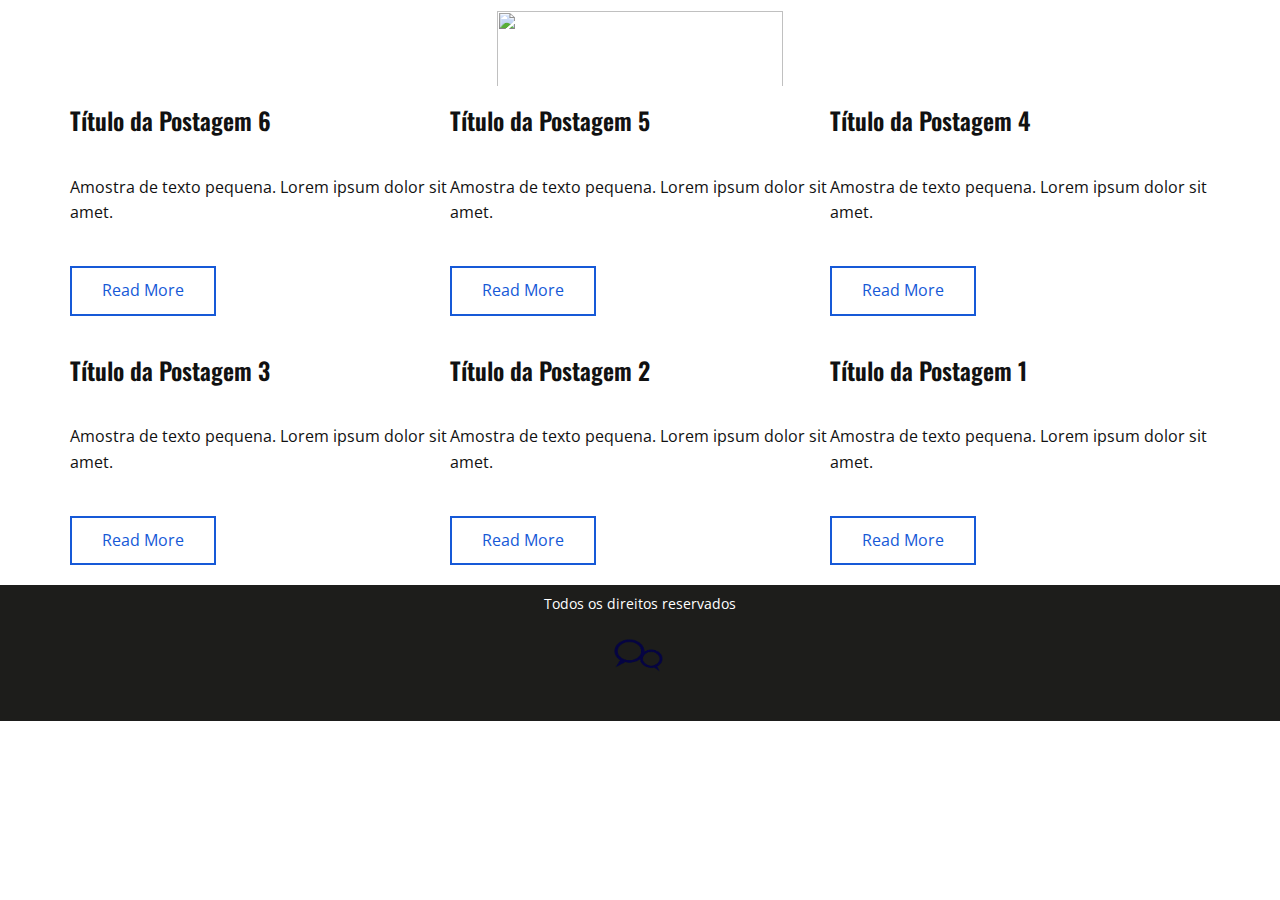
==== blog/blog.html @ e08968b4 "Melhorias" ====
<!DOCTYPE html>
<html style="font-size: 16px;" lang="pt"><head>
    <meta name="viewport" content="width=device-width, initial-scale=1.0">
    <meta charset="utf-8">
    <meta name="keywords" content="">
    <meta name="description" content="">
    <title>Blog</title>
    <link rel="stylesheet" href="../nicepage.css" media="screen">
<link rel="stylesheet" href="../Blog-Template.css" media="screen">
    <script class="u-script" type="text/javascript" src="../jquery-1.9.1.min.js" defer=""></script>
    <script class="u-script" type="text/javascript" src="../nicepage.js" defer=""></script>
    <meta name="generator" content="Nicepage 6.19.7, nicepage.com">
    <link rel="icon" href="../images/favicon.png">
    <link id="u-theme-google-font" rel="stylesheet" href="https://fonts.googleapis.com/css?family=Oswald:200,300,400,500,600,700|Open+Sans:300,300i,400,400i,500,500i,600,600i,700,700i,800,800i">
    
    
    
    <script type="application/ld+json">{
		"@context": "http://schema.org",
		"@type": "Organization",
		"name": "AutochatService",
		"logo": "images/fuso_logos-removebg-preview.png"
}</script>
    <meta name="theme-color" content="#1659d7">
  <meta data-intl-tel-input-cdn-path="intlTelInput/"></head>
  <body data-path-to-root="./" data-include-products="false" class="u-body u-xl-mode" data-lang="pt"><header class="u-clearfix u-header u-header" id="sec-805b"><div class="u-clearfix u-sheet u-sheet-1" bis_skin_checked="1">
        <a href="#" class="u-align-center u-image u-image-round u-logo u-radius u-image-1" data-image-width="435" data-image-height="130">
          <img src="../images/fuso_logos-removebg-preview.png" class="u-logo-image u-logo-image-1">
        </a>
        <nav class="u-menu u-menu-hamburger u-offcanvas u-menu-1" data-responsive-from="XL">
          <div class="menu-collapse" style="font-size: 1rem; letter-spacing: 0px; text-transform: uppercase;" bis_skin_checked="1">
            <a class="u-button-style u-custom-left-right-menu-spacing u-custom-padding-bottom u-custom-text-active-color u-custom-text-hover-color u-custom-top-bottom-menu-spacing u-nav-link u-text-active-palette-1-base u-text-hover-palette-2-base" href="#">
              <svg class="u-svg-link" viewBox="0 0 24 24"><use xlink:href="#menu-hamburger"></use></svg>
              <svg class="u-svg-content" version="1.1" id="menu-hamburger" viewBox="0 0 16 16" x="0px" y="0px" xmlns:xlink="http://www.w3.org/1999/xlink" xmlns="http://www.w3.org/2000/svg"><g><rect y="1" width="16" height="2"></rect><rect y="7" width="16" height="2"></rect><rect y="13" width="16" height="2"></rect>
</g></svg>
            </a>
          </div>
          <div class="u-custom-menu u-nav-container" bis_skin_checked="1">
            <ul class="u-nav u-unstyled u-nav-1"><li class="u-nav-item"><a class="u-button-style u-nav-link u-text-active-palette-1-light-2 u-text-hover-palette-1-light-2" href="#" style="padding: 10px 20px;">Home</a>
</li><li class="u-nav-item"><a class="u-button-style u-nav-link u-text-active-palette-1-light-2 u-text-hover-palette-1-light-2" href="../#carousel_e9ef" style="padding: 10px 20px;">Contato</a>
</li></ul>
          </div>
          <div class="u-custom-menu u-nav-container-collapse" bis_skin_checked="1">
            <div class="u-black u-container-style u-inner-container-layout u-opacity u-opacity-95 u-sidenav" bis_skin_checked="1">
              <div class="u-inner-container-layout u-sidenav-overflow" bis_skin_checked="1">
                <div class="u-menu-close" bis_skin_checked="1"></div>
                <ul class="u-align-center u-nav u-popupmenu-items u-unstyled u-nav-2"><li class="u-nav-item"><a class="u-button-style u-nav-link" href="#">Home</a>
</li><li class="u-nav-item"><a class="u-button-style u-nav-link" href="../#carousel_e9ef">Contato</a>
</li></ul>
              </div>
            </div>
            <div class="u-black u-menu-overlay u-opacity u-opacity-70" bis_skin_checked="1"></div>
          </div>
        </nav>
      </div></header>
    <section class="u-clearfix u-section-1" id="sec-3f13">
      <div class="u-clearfix u-sheet u-valign-middle u-sheet-1"><!--blog--><!--blog_options_json--><!--{"type":"Recent","source":"","tags":"","count":""}--><!--/blog_options_json-->
        <div class="u-blog u-expanded-width u-repeater u-repeater-1"><!--blog_post-->
          <div class="u-blog-post u-container-style u-repeater-item u-white u-repeater-item-1">
            <div class="u-container-layout u-similar-container u-valign-top u-container-layout-1"><!--blog_post_header-->
              <h4 class="u-blog-control u-text u-text-1">
                <a class="u-post-header-link" href="../blog/post-5.html">Título da Postagem 6</a>
              </h4><!--/blog_post_header--><!--blog_post_image-->
              <a class="u-post-header-link" href="../blog/post-5.html"><img alt="" class="u-blog-control u-expanded-width u-image u-image-default u-image-1" src="../images/8ad73f3c.jpeg"></a><!--/blog_post_image--><!--blog_post_content-->
              <div class="u-blog-control u-post-content u-text u-text-2 fr-view">Amostra de texto pequena. Lorem ipsum dolor sit amet.</div><!--/blog_post_content--><!--blog_post_readmore-->
              <a href="../blog/post-5.html" class="u-blog-control u-border-2 u-border-palette-1-base u-btn u-btn-rectangle u-button-style u-none u-btn-1"><!--blog_post_readmore_content--><!--options_json--><!--{"content":"Read More","defaultValue":"Ler Mais"}--><!--/options_json-->Read More<!--/blog_post_readmore_content--></a><!--/blog_post_readmore-->
            </div>
          </div><div class="u-blog-post u-container-style u-repeater-item u-video-cover u-white">
            <div class="u-container-layout u-similar-container u-valign-top u-container-layout-2"><!--blog_post_header-->
              <h4 class="u-blog-control u-text u-text-3">
                <a class="u-post-header-link" href="../blog/post-4.html">Título da Postagem 5</a>
              </h4><!--/blog_post_header--><!--blog_post_image-->
              <a class="u-post-header-link" href="../blog/post-4.html"><img alt="" class="u-blog-control u-expanded-width u-image u-image-default u-image-2" src="../images/68f64b9d.jpeg"></a><!--/blog_post_image--><!--blog_post_content-->
              <div class="u-blog-control u-post-content u-text u-text-4 fr-view">Amostra de texto pequena. Lorem ipsum dolor sit amet.</div><!--/blog_post_content--><!--blog_post_readmore-->
              <a href="../blog/post-4.html" class="u-blog-control u-border-2 u-border-palette-1-base u-btn u-btn-rectangle u-button-style u-none u-btn-2"><!--blog_post_readmore_content--><!--options_json--><!--{"content":"Read More","defaultValue":"Ler Mais"}--><!--/options_json-->Read More<!--/blog_post_readmore_content--></a><!--/blog_post_readmore-->
            </div>
          </div><div class="u-blog-post u-container-style u-repeater-item u-video-cover u-white">
            <div class="u-container-layout u-similar-container u-valign-top u-container-layout-3"><!--blog_post_header-->
              <h4 class="u-blog-control u-text u-text-5">
                <a class="u-post-header-link" href="../blog/post-3.html">Título da Postagem 4</a>
              </h4><!--/blog_post_header--><!--blog_post_image-->
              <a class="u-post-header-link" href="../blog/post-3.html"><img alt="" class="u-blog-control u-expanded-width u-image u-image-default u-image-3" src="../images/0fd3416c.jpeg"></a><!--/blog_post_image--><!--blog_post_content-->
              <div class="u-blog-control u-post-content u-text u-text-6 fr-view">Amostra de texto pequena. Lorem ipsum dolor sit amet.</div><!--/blog_post_content--><!--blog_post_readmore-->
              <a href="../blog/post-3.html" class="u-blog-control u-border-2 u-border-palette-1-base u-btn u-btn-rectangle u-button-style u-none u-btn-3"><!--blog_post_readmore_content--><!--options_json--><!--{"content":"Read More","defaultValue":"Ler Mais"}--><!--/options_json-->Read More<!--/blog_post_readmore_content--></a><!--/blog_post_readmore-->
            </div>
          </div><div class="u-blog-post u-container-style u-repeater-item u-white u-repeater-item-1">
            <div class="u-container-layout u-similar-container u-valign-top u-container-layout-1"><!--blog_post_header-->
              <h4 class="u-blog-control u-text u-text-1">
                <a class="u-post-header-link" href="../blog/post-2.html">Título da Postagem 3</a>
              </h4><!--/blog_post_header--><!--blog_post_image-->
              <a class="u-post-header-link" href="../blog/post-2.html"><img alt="" class="u-blog-control u-expanded-width u-image u-image-default u-image-1" src="../images/8ad73f3c.jpeg"></a><!--/blog_post_image--><!--blog_post_content-->
              <div class="u-blog-control u-post-content u-text u-text-2 fr-view">Amostra de texto pequena. Lorem ipsum dolor sit amet.</div><!--/blog_post_content--><!--blog_post_readmore-->
              <a href="../blog/post-2.html" class="u-blog-control u-border-2 u-border-palette-1-base u-btn u-btn-rectangle u-button-style u-none u-btn-1"><!--blog_post_readmore_content--><!--options_json--><!--{"content":"Read More","defaultValue":"Ler Mais"}--><!--/options_json-->Read More<!--/blog_post_readmore_content--></a><!--/blog_post_readmore-->
            </div>
          </div><div class="u-blog-post u-container-style u-repeater-item u-video-cover u-white">
            <div class="u-container-layout u-similar-container u-valign-top u-container-layout-2"><!--blog_post_header-->
              <h4 class="u-blog-control u-text u-text-3">
                <a class="u-post-header-link" href="../blog/post-1.html">Título da Postagem 2</a>
              </h4><!--/blog_post_header--><!--blog_post_image-->
              <a class="u-post-header-link" href="../blog/post-1.html"><img alt="" class="u-blog-control u-expanded-width u-image u-image-default u-image-2" src="../images/68f64b9d.jpeg"></a><!--/blog_post_image--><!--blog_post_content-->
              <div class="u-blog-control u-post-content u-text u-text-4 fr-view">Amostra de texto pequena. Lorem ipsum dolor sit amet.</div><!--/blog_post_content--><!--blog_post_readmore-->
              <a href="../blog/post-1.html" class="u-blog-control u-border-2 u-border-palette-1-base u-btn u-btn-rectangle u-button-style u-none u-btn-2"><!--blog_post_readmore_content--><!--options_json--><!--{"content":"Read More","defaultValue":"Ler Mais"}--><!--/options_json-->Read More<!--/blog_post_readmore_content--></a><!--/blog_post_readmore-->
            </div>
          </div><div class="u-blog-post u-container-style u-repeater-item u-video-cover u-white">
            <div class="u-container-layout u-similar-container u-valign-top u-container-layout-3"><!--blog_post_header-->
              <h4 class="u-blog-control u-text u-text-5">
                <a class="u-post-header-link" href="../blog/post.html">Título da Postagem 1</a>
              </h4><!--/blog_post_header--><!--blog_post_image-->
              <a class="u-post-header-link" href="../blog/post.html"><img alt="" class="u-blog-control u-expanded-width u-image u-image-default u-image-3" src="../images/0fd3416c.jpeg"></a><!--/blog_post_image--><!--blog_post_content-->
              <div class="u-blog-control u-post-content u-text u-text-6 fr-view">Amostra de texto pequena. Lorem ipsum dolor sit amet.</div><!--/blog_post_content--><!--blog_post_readmore-->
              <a href="../blog/post.html" class="u-blog-control u-border-2 u-border-palette-1-base u-btn u-btn-rectangle u-button-style u-none u-btn-3"><!--blog_post_readmore_content--><!--options_json--><!--{"content":"Read More","defaultValue":"Ler Mais"}--><!--/options_json-->Read More<!--/blog_post_readmore_content--></a><!--/blog_post_readmore-->
            </div>
          </div><!--/blog_post--><!--blog_post-->
          <!--/blog_post--><!--blog_post-->
          <!--/blog_post-->
        </div><!--/blog-->
      </div>
    </section>
    
    
    
    <footer class="u-align-center u-clearfix u-custom-color-1 u-footer u-footer" id="sec-5aa7"><div class="u-clearfix u-sheet u-sheet-1" bis_skin_checked="1">
        <p class="u-small-text u-text u-text-variant u-text-1">Todos os direitos reservados</p>
        <img class="u-image u-image-contain u-image-default u-preserve-proportions u-image-1" src="../images/favicon.png" alt="" data-image-width="338" data-image-height="338">
      </div></footer>
  
</body></html>
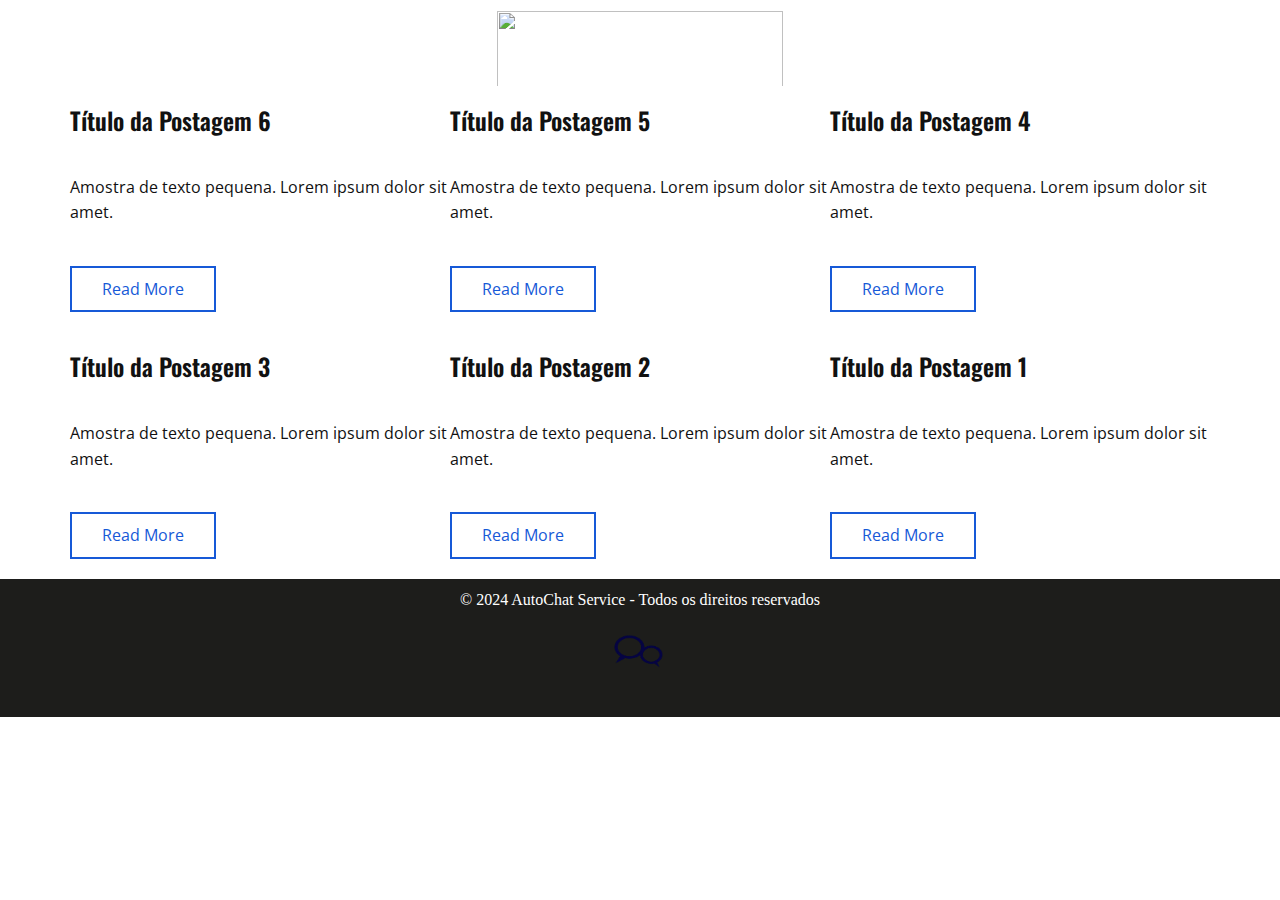
==== commit 49295d1e: "Melhorias" ====
--- a/blog/blog.html
+++ b/blog/blog.html
@@ -9,12 +9,13 @@
 <link rel="stylesheet" href="../Blog-Template.css" media="screen">
     <script class="u-script" type="text/javascript" src="../jquery-1.9.1.min.js" defer=""></script>
     <script class="u-script" type="text/javascript" src="../nicepage.js" defer=""></script>
-    <meta name="generator" content="Nicepage 6.19.7, nicepage.com">
+    <meta name="generator" content="Nicepage 7.5.3, nicepage.com">
     <link rel="icon" href="../images/favicon.png">
-    <link id="u-theme-google-font" rel="stylesheet" href="https://fonts.googleapis.com/css?family=Oswald:200,300,400,500,600,700|Open+Sans:300,300i,400,400i,500,500i,600,600i,700,700i,800,800i">
     
     
     
+    
+    <link id="u-theme-google-font" rel="stylesheet" href="https://fonts.googleapis.com/css?family=Oswald:200,300,400,500,600,700|Open+Sans:300,300i,400,400i,500,500i,600,600i,700,700i,800,800i">
     <script type="application/ld+json">{
 		"@context": "http://schema.org",
 		"@type": "Organization",
@@ -23,13 +24,13 @@
 }</script>
     <meta name="theme-color" content="#1659d7">
   <meta data-intl-tel-input-cdn-path="intlTelInput/"></head>
-  <body data-path-to-root="./" data-include-products="false" class="u-body u-xl-mode" data-lang="pt"><header class="u-clearfix u-header u-header" id="sec-805b"><div class="u-clearfix u-sheet u-sheet-1" bis_skin_checked="1">
+  <body data-path-to-root="../" data-include-products="false" class="u-body u-xl-mode" data-lang="pt"><header class="u-clearfix u-header u-header" id="sec-805b"><div class="u-clearfix u-sheet u-sheet-1" bis_skin_checked="1">
         <a href="#" class="u-align-center u-image u-image-round u-logo u-radius u-image-1" data-image-width="435" data-image-height="130">
           <img src="../images/fuso_logos-removebg-preview.png" class="u-logo-image u-logo-image-1">
         </a>
         <nav class="u-menu u-menu-hamburger u-offcanvas u-menu-1" data-responsive-from="XL">
           <div class="menu-collapse" style="font-size: 1rem; letter-spacing: 0px; text-transform: uppercase;" bis_skin_checked="1">
-            <a class="u-button-style u-custom-left-right-menu-spacing u-custom-padding-bottom u-custom-text-active-color u-custom-text-hover-color u-custom-top-bottom-menu-spacing u-nav-link u-text-active-palette-1-base u-text-hover-palette-2-base" href="#">
+            <a class="u-button-style u-custom-left-right-menu-spacing u-custom-padding-bottom u-custom-text-active-color u-custom-text-hover-color u-custom-top-bottom-menu-spacing u-hamburger-link u-nav-link u-text-active-palette-1-base u-text-hover-palette-2-base" href="#">
               <svg class="u-svg-link" viewBox="0 0 24 24"><use xlink:href="#menu-hamburger"></use></svg>
               <svg class="u-svg-content" version="1.1" id="menu-hamburger" viewBox="0 0 16 16" x="0px" y="0px" xmlns:xlink="http://www.w3.org/1999/xlink" xmlns="http://www.w3.org/2000/svg"><g><rect y="1" width="16" height="2"></rect><rect y="7" width="16" height="2"></rect><rect y="13" width="16" height="2"></rect>
 </g></svg>
@@ -37,7 +38,7 @@
           </div>
           <div class="u-custom-menu u-nav-container" bis_skin_checked="1">
             <ul class="u-nav u-unstyled u-nav-1"><li class="u-nav-item"><a class="u-button-style u-nav-link u-text-active-palette-1-light-2 u-text-hover-palette-1-light-2" href="#" style="padding: 10px 20px;">Home</a>
-</li><li class="u-nav-item"><a class="u-button-style u-nav-link u-text-active-palette-1-light-2 u-text-hover-palette-1-light-2" href="../#carousel_e9ef" style="padding: 10px 20px;">Contato</a>
+</li><li class="u-nav-item"><a class="u-button-style u-nav-link u-text-active-palette-1-light-2 u-text-hover-palette-1-light-2" href="../#carousel_e9ef" data-page-id="6348036" style="padding: 10px 20px;">Contato</a>
 </li></ul>
           </div>
           <div class="u-custom-menu u-nav-container-collapse" bis_skin_checked="1">
@@ -45,7 +46,7 @@
               <div class="u-inner-container-layout u-sidenav-overflow" bis_skin_checked="1">
                 <div class="u-menu-close" bis_skin_checked="1"></div>
                 <ul class="u-align-center u-nav u-popupmenu-items u-unstyled u-nav-2"><li class="u-nav-item"><a class="u-button-style u-nav-link" href="#">Home</a>
-</li><li class="u-nav-item"><a class="u-button-style u-nav-link" href="../#carousel_e9ef">Contato</a>
+</li><li class="u-nav-item"><a class="u-button-style u-nav-link" href="../#carousel_e9ef" data-page-id="6348036">Contato</a>
 </li></ul>
               </div>
             </div>
@@ -55,7 +56,7 @@
       </div></header>
     <section class="u-clearfix u-section-1" id="sec-3f13">
       <div class="u-clearfix u-sheet u-valign-middle u-sheet-1"><!--blog--><!--blog_options_json--><!--{"type":"Recent","source":"","tags":"","count":""}--><!--/blog_options_json-->
-        <div class="u-blog u-expanded-width u-repeater u-repeater-1"><!--blog_post-->
+        <div class="u-blog u-expanded-width u-repeater u-repeater-1" data-blog-id="blog-1"><!--blog_post-->
           <div class="u-blog-post u-container-style u-repeater-item u-white u-repeater-item-1">
             <div class="u-container-layout u-similar-container u-valign-top u-container-layout-1"><!--blog_post_header-->
               <h4 class="u-blog-control u-text u-text-1">
@@ -119,8 +120,8 @@
     
     
     
-    <footer class="u-align-center u-clearfix u-custom-color-1 u-footer u-footer" id="sec-5aa7"><div class="u-clearfix u-sheet u-sheet-1" bis_skin_checked="1">
-        <p class="u-small-text u-text u-text-variant u-text-1">Todos os direitos reservados</p>
+    <footer class="u-align-center u-clearfix u-container-align-center u-custom-color-1 u-footer u-footer" id="sec-5aa7"><div class="u-clearfix u-sheet u-sheet-1" bis_skin_checked="1">
+        <p class="u-custom-font u-small-text u-text u-text-variant u-text-1">© 2024 AutoChat Service - Todos os direitos reservados</p>
         <img class="u-image u-image-contain u-image-default u-preserve-proportions u-image-1" src="../images/favicon.png" alt="" data-image-width="338" data-image-height="338">
       </div></footer>
   
--- a/nicepage.css
+++ b/nicepage.css
@@ -1095,11 +1095,11 @@
 .u-nav-item a,
 .u-filter-item a,
 .u-product-control.u-text a {
-  font-size: inherit;
-  font-family: inherit;
-  line-height: inherit;
-  letter-spacing: inherit;
-  text-transform: inherit;
+  font-size: inherit !important;
+  font-family: inherit !important;
+  line-height: inherit !important;
+  letter-spacing: inherit !important;
+  text-transform: inherit !important;
 }
 .u-text:not(ul):not(ol):not(p):not(.u-post-content):not(.u-block-content):not(.u-product-desc):not(.u-cart-block-content):not(.u-checkout-block-content) a {
   color: inherit;
@@ -2300,6 +2300,17 @@
 .u-form-vertical .u-form-group {
   width: 100%;
 }
+.u-form-vertical .u-form-group.u-form-image.u-form-image-align-left.u-form-image-align-left {
+  margin-right: auto !important;
+}
+.u-form-vertical .u-form-group.u-form-image.u-form-image-align-center.u-form-image-align-center {
+  margin-left: auto !important;
+  margin-right: auto !important;
+}
+.u-form-vertical .u-form-group.u-form-image.u-form-image-align-right.u-form-image-align-right {
+  margin-left: auto !important;
+  margin-right: 0 !important;
+}
 .u-form-vertical .u-form-partition-factor-10 {
   width: 10%;
 }
@@ -2733,6 +2744,42 @@
   width: 100%;
   pointer-events: none;
 }
+.u-form-text.u-text {
+  margin-top: 0;
+  margin-bottom: 0;
+}
+.u-input-row {
+  display: flex;
+  align-items: center;
+}
+.u-input-row:first-child {
+  margin-top: 0 !important;
+}
+.u-input-row input {
+  margin: 0;
+  flex-shrink: 0;
+}
+.u-input-row .u-field-label,
+.u-input-row .u-label {
+  display: inline-block;
+  margin-left: 5px;
+  margin-bottom: 0;
+}
+.u-form-radiobutton.u-form-input-layout-horizontal .u-form-radio-button-wrapper,
+.u-form-radiobutton.u-form-input-layout-horizontal .u-form-checkbox-group-wrapper,
+.u-form-checkbox-group.u-form-input-layout-horizontal .u-form-radio-button-wrapper,
+.u-form-checkbox-group.u-form-input-layout-horizontal .u-form-checkbox-group-wrapper {
+  display: flex;
+  align-items: center;
+  flex-wrap: wrap;
+}
+.u-form-radiobutton.u-form-input-layout-horizontal .u-form-radio-button-wrapper .u-input-row,
+.u-form-radiobutton.u-form-input-layout-horizontal .u-form-checkbox-group-wrapper .u-input-row,
+.u-form-checkbox-group.u-form-input-layout-horizontal .u-form-radio-button-wrapper .u-input-row,
+.u-form-checkbox-group.u-form-input-layout-horizontal .u-form-checkbox-group-wrapper .u-input-row {
+  margin-top: 0;
+  margin-right: 1em;
+}
 .u-form-file-upload input[type="file"] {
   display: none !important;
 }
@@ -2810,42 +2857,6 @@
   flex-basis: 100%;
   margin-top: 0.5em;
   margin-bottom: 0;
-}
-.u-form-text.u-text {
-  margin-top: 0;
-  margin-bottom: 0;
-}
-.u-input-row {
-  display: flex;
-  align-items: center;
-}
-.u-input-row:first-child {
-  margin-top: 0 !important;
-}
-.u-input-row input {
-  margin: 0;
-  flex-shrink: 0;
-}
-.u-input-row .u-field-label,
-.u-input-row .u-label {
-  display: inline-block;
-  margin-left: 5px;
-  margin-bottom: 0;
-}
-.u-form-radiobutton.u-form-input-layout-horizontal .u-form-radio-button-wrapper,
-.u-form-radiobutton.u-form-input-layout-horizontal .u-form-checkbox-group-wrapper,
-.u-form-checkbox-group.u-form-input-layout-horizontal .u-form-radio-button-wrapper,
-.u-form-checkbox-group.u-form-input-layout-horizontal .u-form-checkbox-group-wrapper {
-  display: flex;
-  align-items: center;
-  flex-wrap: wrap;
-}
-.u-form-radiobutton.u-form-input-layout-horizontal .u-form-radio-button-wrapper .u-input-row,
-.u-form-radiobutton.u-form-input-layout-horizontal .u-form-checkbox-group-wrapper .u-input-row,
-.u-form-checkbox-group.u-form-input-layout-horizontal .u-form-radio-button-wrapper .u-input-row,
-.u-form-checkbox-group.u-form-input-layout-horizontal .u-form-checkbox-group-wrapper .u-input-row {
-  margin-top: 0;
-  margin-right: 1em;
 }
 .u-form-rating .u-input-hidden {
   height: 100%;
@@ -3257,6 +3268,7 @@
 }
 .u-spacing-100.u-language-layout-dropdown .u-language-url + .u-language-url,
 .u-form-checks-spacing-100 .u-form-checkbox-group .u-input-row,
+.u-form-checks-spacing-100.u-cookie-preferences .u-input-row,
 .u-form-radios-spacing-100 .u-form-radiobutton .u-input-row {
   margin-top: 100px;
 }
@@ -3264,6 +3276,7 @@
 .u-text.u-spacing-100 li {
   margin-bottom: 100px;
 }
+.u-spacing-100.u-calendar > div + div,
 .u-spacing-100.u-countdown-counter > div + div,
 .u-spacing-100.u-price-wrapper > div + div,
 .u-spacing-100.u-language-layout-icons .u-language-url + .u-language-url,
@@ -3295,6 +3308,7 @@
 }
 .u-spacing-99.u-language-layout-dropdown .u-language-url + .u-language-url,
 .u-form-checks-spacing-99 .u-form-checkbox-group .u-input-row,
+.u-form-checks-spacing-99.u-cookie-preferences .u-input-row,
 .u-form-radios-spacing-99 .u-form-radiobutton .u-input-row {
   margin-top: 99px;
 }
@@ -3302,6 +3316,7 @@
 .u-text.u-spacing-99 li {
   margin-bottom: 99px;
 }
+.u-spacing-99.u-calendar > div + div,
 .u-spacing-99.u-countdown-counter > div + div,
 .u-spacing-99.u-price-wrapper > div + div,
 .u-spacing-99.u-language-layout-icons .u-language-url + .u-language-url,
@@ -3333,6 +3348,7 @@
 }
 .u-spacing-98.u-language-layout-dropdown .u-language-url + .u-language-url,
 .u-form-checks-spacing-98 .u-form-checkbox-group .u-input-row,
+.u-form-checks-spacing-98.u-cookie-preferences .u-input-row,
 .u-form-radios-spacing-98 .u-form-radiobutton .u-input-row {
   margin-top: 98px;
 }
@@ -3340,6 +3356,7 @@
 .u-text.u-spacing-98 li {
   margin-bottom: 98px;
 }
+.u-spacing-98.u-calendar > div + div,
 .u-spacing-98.u-countdown-counter > div + div,
 .u-spacing-98.u-price-wrapper > div + div,
 .u-spacing-98.u-language-layout-icons .u-language-url + .u-language-url,
@@ -3371,6 +3388,7 @@
 }
 .u-spacing-97.u-language-layout-dropdown .u-language-url + .u-language-url,
 .u-form-checks-spacing-97 .u-form-checkbox-group .u-input-row,
+.u-form-checks-spacing-97.u-cookie-preferences .u-input-row,
 .u-form-radios-spacing-97 .u-form-radiobutton .u-input-row {
   margin-top: 97px;
 }
@@ -3378,6 +3396,7 @@
 .u-text.u-spacing-97 li {
   margin-bottom: 97px;
 }
+.u-spacing-97.u-calendar > div + div,
 .u-spacing-97.u-countdown-counter > div + div,
 .u-spacing-97.u-price-wrapper > div + div,
 .u-spacing-97.u-language-layout-icons .u-language-url + .u-language-url,
@@ -3409,6 +3428,7 @@
 }
 .u-spacing-96.u-language-layout-dropdown .u-language-url + .u-language-url,
 .u-form-checks-spacing-96 .u-form-checkbox-group .u-input-row,
+.u-form-checks-spacing-96.u-cookie-preferences .u-input-row,
 .u-form-radios-spacing-96 .u-form-radiobutton .u-input-row {
   margin-top: 96px;
 }
@@ -3416,6 +3436,7 @@
 .u-text.u-spacing-96 li {
   margin-bottom: 96px;
 }
+.u-spacing-96.u-calendar > div + div,
 .u-spacing-96.u-countdown-counter > div + div,
 .u-spacing-96.u-price-wrapper > div + div,
 .u-spacing-96.u-language-layout-icons .u-language-url + .u-language-url,
@@ -3447,6 +3468,7 @@
 }
 .u-spacing-95.u-language-layout-dropdown .u-language-url + .u-language-url,
 .u-form-checks-spacing-95 .u-form-checkbox-group .u-input-row,
+.u-form-checks-spacing-95.u-cookie-preferences .u-input-row,
 .u-form-radios-spacing-95 .u-form-radiobutton .u-input-row {
   margin-top: 95px;
 }
@@ -3454,6 +3476,7 @@
 .u-text.u-spacing-95 li {
   margin-bottom: 95px;
 }
+.u-spacing-95.u-calendar > div + div,
 .u-spacing-95.u-countdown-counter > div + div,
 .u-spacing-95.u-price-wrapper > div + div,
 .u-spacing-95.u-language-layout-icons .u-language-url + .u-language-url,
@@ -3485,6 +3508,7 @@
 }
 .u-spacing-94.u-language-layout-dropdown .u-language-url + .u-language-url,
 .u-form-checks-spacing-94 .u-form-checkbox-group .u-input-row,
+.u-form-checks-spacing-94.u-cookie-preferences .u-input-row,
 .u-form-radios-spacing-94 .u-form-radiobutton .u-input-row {
   margin-top: 94px;
 }
@@ -3492,6 +3516,7 @@
 .u-text.u-spacing-94 li {
   margin-bottom: 94px;
 }
+.u-spacing-94.u-calendar > div + div,
 .u-spacing-94.u-countdown-counter > div + div,
 .u-spacing-94.u-price-wrapper > div + div,
 .u-spacing-94.u-language-layout-icons .u-language-url + .u-language-url,
@@ -3523,6 +3548,7 @@
 }
 .u-spacing-93.u-language-layout-dropdown .u-language-url + .u-language-url,
 .u-form-checks-spacing-93 .u-form-checkbox-group .u-input-row,
+.u-form-checks-spacing-93.u-cookie-preferences .u-input-row,
 .u-form-radios-spacing-93 .u-form-radiobutton .u-input-row {
   margin-top: 93px;
 }
@@ -3530,6 +3556,7 @@
 .u-text.u-spacing-93 li {
   margin-bottom: 93px;
 }
+.u-spacing-93.u-calendar > div + div,
 .u-spacing-93.u-countdown-counter > div + div,
 .u-spacing-93.u-price-wrapper > div + div,
 .u-spacing-93.u-language-layout-icons .u-language-url + .u-language-url,
@@ -3561,6 +3588,7 @@
 }
 .u-spacing-92.u-language-layout-dropdown .u-language-url + .u-language-url,
 .u-form-checks-spacing-92 .u-form-checkbox-group .u-input-row,
+.u-form-checks-spacing-92.u-cookie-preferences .u-input-row,
 .u-form-radios-spacing-92 .u-form-radiobutton .u-input-row {
   margin-top: 92px;
 }
@@ -3568,6 +3596,7 @@
 .u-text.u-spacing-92 li {
   margin-bottom: 92px;
 }
+.u-spacing-92.u-calendar > div + div,
 .u-spacing-92.u-countdown-counter > div + div,
 .u-spacing-92.u-price-wrapper > div + div,
 .u-spacing-92.u-language-layout-icons .u-language-url + .u-language-url,
@@ -3599,6 +3628,7 @@
 }
 .u-spacing-91.u-language-layout-dropdown .u-language-url + .u-language-url,
 .u-form-checks-spacing-91 .u-form-checkbox-group .u-input-row,
+.u-form-checks-spacing-91.u-cookie-preferences .u-input-row,
 .u-form-radios-spacing-91 .u-form-radiobutton .u-input-row {
   margin-top: 91px;
 }
@@ -3606,6 +3636,7 @@
 .u-text.u-spacing-91 li {
   margin-bottom: 91px;
 }
+.u-spacing-91.u-calendar > div + div,
 .u-spacing-91.u-countdown-counter > div + div,
 .u-spacing-91.u-price-wrapper > div + div,
 .u-spacing-91.u-language-layout-icons .u-language-url + .u-language-url,
@@ -3637,6 +3668,7 @@
 }
 .u-spacing-90.u-language-layout-dropdown .u-language-url + .u-language-url,
 .u-form-checks-spacing-90 .u-form-checkbox-group .u-input-row,
+.u-form-checks-spacing-90.u-cookie-preferences .u-input-row,
 .u-form-radios-spacing-90 .u-form-radiobutton .u-input-row {
   margin-top: 90px;
 }
@@ -3644,6 +3676,7 @@
 .u-text.u-spacing-90 li {
   margin-bottom: 90px;
 }
+.u-spacing-90.u-calendar > div + div,
 .u-spacing-90.u-countdown-counter > div + div,
 .u-spacing-90.u-price-wrapper > div + div,
 .u-spacing-90.u-language-layout-icons .u-language-url + .u-language-url,
@@ -3675,6 +3708,7 @@
 }
 .u-spacing-89.u-language-layout-dropdown .u-language-url + .u-language-url,
 .u-form-checks-spacing-89 .u-form-checkbox-group .u-input-row,
+.u-form-checks-spacing-89.u-cookie-preferences .u-input-row,
 .u-form-radios-spacing-89 .u-form-radiobutton .u-input-row {
   margin-top: 89px;
 }
@@ -3682,6 +3716,7 @@
 .u-text.u-spacing-89 li {
   margin-bottom: 89px;
 }
+.u-spacing-89.u-calendar > div + div,
 .u-spacing-89.u-countdown-counter > div + div,
 .u-spacing-89.u-price-wrapper > div + div,
 .u-spacing-89.u-language-layout-icons .u-language-url + .u-language-url,
@@ -3713,6 +3748,7 @@
 }
 .u-spacing-88.u-language-layout-dropdown .u-language-url + .u-language-url,
 .u-form-checks-spacing-88 .u-form-checkbox-group .u-input-row,
+.u-form-checks-spacing-88.u-cookie-preferences .u-input-row,
 .u-form-radios-spacing-88 .u-form-radiobutton .u-input-row {
   margin-top: 88px;
 }
@@ -3720,6 +3756,7 @@
 .u-text.u-spacing-88 li {
   margin-bottom: 88px;
 }
+.u-spacing-88.u-calendar > div + div,
 .u-spacing-88.u-countdown-counter > div + div,
 .u-spacing-88.u-price-wrapper > div + div,
 .u-spacing-88.u-language-layout-icons .u-language-url + .u-language-url,
@@ -3751,6 +3788,7 @@
 }
 .u-spacing-87.u-language-layout-dropdown .u-language-url + .u-language-url,
 .u-form-checks-spacing-87 .u-form-checkbox-group .u-input-row,
+.u-form-checks-spacing-87.u-cookie-preferences .u-input-row,
 .u-form-radios-spacing-87 .u-form-radiobutton .u-input-row {
   margin-top: 87px;
 }
@@ -3758,6 +3796,7 @@
 .u-text.u-spacing-87 li {
   margin-bottom: 87px;
 }
+.u-spacing-87.u-calendar > div + div,
 .u-spacing-87.u-countdown-counter > div + div,
 .u-spacing-87.u-price-wrapper > div + div,
 .u-spacing-87.u-language-layout-icons .u-language-url + .u-language-url,
@@ -3789,6 +3828,7 @@
 }
 .u-spacing-86.u-language-layout-dropdown .u-language-url + .u-language-url,
 .u-form-checks-spacing-86 .u-form-checkbox-group .u-input-row,
+.u-form-checks-spacing-86.u-cookie-preferences .u-input-row,
 .u-form-radios-spacing-86 .u-form-radiobutton .u-input-row {
   margin-top: 86px;
 }
@@ -3796,6 +3836,7 @@
 .u-text.u-spacing-86 li {
   margin-bottom: 86px;
 }
+.u-spacing-86.u-calendar > div + div,
 .u-spacing-86.u-countdown-counter > div + div,
 .u-spacing-86.u-price-wrapper > div + div,
 .u-spacing-86.u-language-layout-icons .u-language-url + .u-language-url,
@@ -3827,6 +3868,7 @@
 }
 .u-spacing-85.u-language-layout-dropdown .u-language-url + .u-language-url,
 .u-form-checks-spacing-85 .u-form-checkbox-group .u-input-row,
+.u-form-checks-spacing-85.u-cookie-preferences .u-input-row,
 .u-form-radios-spacing-85 .u-form-radiobutton .u-input-row {
   margin-top: 85px;
 }
@@ -3834,6 +3876,7 @@
 .u-text.u-spacing-85 li {
   margin-bottom: 85px;
 }
+.u-spacing-85.u-calendar > div + div,
 .u-spacing-85.u-countdown-counter > div + div,
 .u-spacing-85.u-price-wrapper > div + div,
 .u-spacing-85.u-language-layout-icons .u-language-url + .u-language-url,
@@ -3865,6 +3908,7 @@
 }
 .u-spacing-84.u-language-layout-dropdown .u-language-url + .u-language-url,
 .u-form-checks-spacing-84 .u-form-checkbox-group .u-input-row,
+.u-form-checks-spacing-84.u-cookie-preferences .u-input-row,
 .u-form-radios-spacing-84 .u-form-radiobutton .u-input-row {
   margin-top: 84px;
 }
@@ -3872,6 +3916,7 @@
 .u-text.u-spacing-84 li {
   margin-bottom: 84px;
 }
+.u-spacing-84.u-calendar > div + div,
 .u-spacing-84.u-countdown-counter > div + div,
 .u-spacing-84.u-price-wrapper > div + div,
 .u-spacing-84.u-language-layout-icons .u-language-url + .u-language-url,
@@ -3903,6 +3948,7 @@
 }
 .u-spacing-83.u-language-layout-dropdown .u-language-url + .u-language-url,
 .u-form-checks-spacing-83 .u-form-checkbox-group .u-input-row,
+.u-form-checks-spacing-83.u-cookie-preferences .u-input-row,
 .u-form-radios-spacing-83 .u-form-radiobutton .u-input-row {
   margin-top: 83px;
 }
@@ -3910,6 +3956,7 @@
 .u-text.u-spacing-83 li {
   margin-bottom: 83px;
 }
+.u-spacing-83.u-calendar > div + div,
 .u-spacing-83.u-countdown-counter > div + div,
 .u-spacing-83.u-price-wrapper > div + div,
 .u-spacing-83.u-language-layout-icons .u-language-url + .u-language-url,
@@ -3941,6 +3988,7 @@
 }
 .u-spacing-82.u-language-layout-dropdown .u-language-url + .u-language-url,
 .u-form-checks-spacing-82 .u-form-checkbox-group .u-input-row,
+.u-form-checks-spacing-82.u-cookie-preferences .u-input-row,
 .u-form-radios-spacing-82 .u-form-radiobutton .u-input-row {
   margin-top: 82px;
 }
@@ -3948,6 +3996,7 @@
 .u-text.u-spacing-82 li {
   margin-bottom: 82px;
 }
+.u-spacing-82.u-calendar > div + div,
 .u-spacing-82.u-countdown-counter > div + div,
 .u-spacing-82.u-price-wrapper > div + div,
 .u-spacing-82.u-language-layout-icons .u-language-url + .u-language-url,
@@ -3979,6 +4028,7 @@
 }
 .u-spacing-81.u-language-layout-dropdown .u-language-url + .u-language-url,
 .u-form-checks-spacing-81 .u-form-checkbox-group .u-input-row,
+.u-form-checks-spacing-81.u-cookie-preferences .u-input-row,
 .u-form-radios-spacing-81 .u-form-radiobutton .u-input-row {
   margin-top: 81px;
 }
@@ -3986,6 +4036,7 @@
 .u-text.u-spacing-81 li {
   margin-bottom: 81px;
 }
+.u-spacing-81.u-calendar > div + div,
 .u-spacing-81.u-countdown-counter > div + div,
 .u-spacing-81.u-price-wrapper > div + div,
 .u-spacing-81.u-language-layout-icons .u-language-url + .u-language-url,
@@ -4017,6 +4068,7 @@
 }
 .u-spacing-80.u-language-layout-dropdown .u-language-url + .u-language-url,
 .u-form-checks-spacing-80 .u-form-checkbox-group .u-input-row,
+.u-form-checks-spacing-80.u-cookie-preferences .u-input-row,
 .u-form-radios-spacing-80 .u-form-radiobutton .u-input-row {
   margin-top: 80px;
 }
@@ -4024,6 +4076,7 @@
 .u-text.u-spacing-80 li {
   margin-bottom: 80px;
 }
+.u-spacing-80.u-calendar > div + div,
 .u-spacing-80.u-countdown-counter > div + div,
 .u-spacing-80.u-price-wrapper > div + div,
 .u-spacing-80.u-language-layout-icons .u-language-url + .u-language-url,
@@ -4055,6 +4108,7 @@
 }
 .u-spacing-79.u-language-layout-dropdown .u-language-url + .u-language-url,
 .u-form-checks-spacing-79 .u-form-checkbox-group .u-input-row,
+.u-form-checks-spacing-79.u-cookie-preferences .u-input-row,
 .u-form-radios-spacing-79 .u-form-radiobutton .u-input-row {
   margin-top: 79px;
 }
@@ -4062,6 +4116,7 @@
 .u-text.u-spacing-79 li {
   margin-bottom: 79px;
 }
+.u-spacing-79.u-calendar > div + div,
 .u-spacing-79.u-countdown-counter > div + div,
 .u-spacing-79.u-price-wrapper > div + div,
 .u-spacing-79.u-language-layout-icons .u-language-url + .u-language-url,
@@ -4093,6 +4148,7 @@
 }
 .u-spacing-78.u-language-layout-dropdown .u-language-url + .u-language-url,
 .u-form-checks-spacing-78 .u-form-checkbox-group .u-input-row,
+.u-form-checks-spacing-78.u-cookie-preferences .u-input-row,
 .u-form-radios-spacing-78 .u-form-radiobutton .u-input-row {
   margin-top: 78px;
 }
@@ -4100,6 +4156,7 @@
 .u-text.u-spacing-78 li {
   margin-bottom: 78px;
 }
+.u-spacing-78.u-calendar > div + div,
 .u-spacing-78.u-countdown-counter > div + div,
 .u-spacing-78.u-price-wrapper > div + div,
 .u-spacing-78.u-language-layout-icons .u-language-url + .u-language-url,
@@ -4131,6 +4188,7 @@
 }
 .u-spacing-77.u-language-layout-dropdown .u-language-url + .u-language-url,
 .u-form-checks-spacing-77 .u-form-checkbox-group .u-input-row,
+.u-form-checks-spacing-77.u-cookie-preferences .u-input-row,
 .u-form-radios-spacing-77 .u-form-radiobutton .u-input-row {
   margin-top: 77px;
 }
@@ -4138,6 +4196,7 @@
 .u-text.u-spacing-77 li {
   margin-bottom: 77px;
 }
+.u-spacing-77.u-calendar > div + div,
 .u-spacing-77.u-countdown-counter > div + div,
 .u-spacing-77.u-price-wrapper > div + div,
 .u-spacing-77.u-language-layout-icons .u-language-url + .u-language-url,
@@ -4169,6 +4228,7 @@
 }
 .u-spacing-76.u-language-layout-dropdown .u-language-url + .u-language-url,
 .u-form-checks-spacing-76 .u-form-checkbox-group .u-input-row,
+.u-form-checks-spacing-76.u-cookie-preferences .u-input-row,
 .u-form-radios-spacing-76 .u-form-radiobutton .u-input-row {
   margin-top: 76px;
 }
@@ -4176,6 +4236,7 @@
 .u-text.u-spacing-76 li {
   margin-bottom: 76px;
 }
+.u-spacing-76.u-calendar > div + div,
 .u-spacing-76.u-countdown-counter > div + div,
 .u-spacing-76.u-price-wrapper > div + div,
 .u-spacing-76.u-language-layout-icons .u-language-url + .u-language-url,
@@ -4207,6 +4268,7 @@
 }
 .u-spacing-75.u-language-layout-dropdown .u-language-url + .u-language-url,
 .u-form-checks-spacing-75 .u-form-checkbox-group .u-input-row,
+.u-form-checks-spacing-75.u-cookie-preferences .u-input-row,
 .u-form-radios-spacing-75 .u-form-radiobutton .u-input-row {
   margin-top: 75px;
 }
@@ -4214,6 +4276,7 @@
 .u-text.u-spacing-75 li {
   margin-bottom: 75px;
 }
+.u-spacing-75.u-calendar > div + div,
 .u-spacing-75.u-countdown-counter > div + div,
 .u-spacing-75.u-price-wrapper > div + div,
 .u-spacing-75.u-language-layout-icons .u-language-url + .u-language-url,
@@ -4245,6 +4308,7 @@
 }
 .u-spacing-74.u-language-layout-dropdown .u-language-url + .u-language-url,
 .u-form-checks-spacing-74 .u-form-checkbox-group .u-input-row,
+.u-form-checks-spacing-74.u-cookie-preferences .u-input-row,
 .u-form-radios-spacing-74 .u-form-radiobutton .u-input-row {
   margin-top: 74px;
 }
@@ -4252,6 +4316,7 @@
 .u-text.u-spacing-74 li {
   margin-bottom: 74px;
 }
+.u-spacing-74.u-calendar > div + div,
 .u-spacing-74.u-countdown-counter > div + div,
 .u-spacing-74.u-price-wrapper > div + div,
 .u-spacing-74.u-language-layout-icons .u-language-url + .u-language-url,
@@ -4283,6 +4348,7 @@
 }
 .u-spacing-73.u-language-layout-dropdown .u-language-url + .u-language-url,
 .u-form-checks-spacing-73 .u-form-checkbox-group .u-input-row,
+.u-form-checks-spacing-73.u-cookie-preferences .u-input-row,
 .u-form-radios-spacing-73 .u-form-radiobutton .u-input-row {
   margin-top: 73px;
 }
@@ -4290,6 +4356,7 @@
 .u-text.u-spacing-73 li {
   margin-bottom: 73px;
 }
+.u-spacing-73.u-calendar > div + div,
 .u-spacing-73.u-countdown-counter > div + div,
 .u-spacing-73.u-price-wrapper > div + div,
 .u-spacing-73.u-language-layout-icons .u-language-url + .u-language-url,
@@ -4321,6 +4388,7 @@
 }
 .u-spacing-72.u-language-layout-dropdown .u-language-url + .u-language-url,
 .u-form-checks-spacing-72 .u-form-checkbox-group .u-input-row,
+.u-form-checks-spacing-72.u-cookie-preferences .u-input-row,
 .u-form-radios-spacing-72 .u-form-radiobutton .u-input-row {
   margin-top: 72px;
 }
@@ -4328,6 +4396,7 @@
 .u-text.u-spacing-72 li {
   margin-bottom: 72px;
 }
+.u-spacing-72.u-calendar > div + div,
 .u-spacing-72.u-countdown-counter > div + div,
 .u-spacing-72.u-price-wrapper > div + div,
 .u-spacing-72.u-language-layout-icons .u-language-url + .u-language-url,
@@ -4359,6 +4428,7 @@
 }
 .u-spacing-71.u-language-layout-dropdown .u-language-url + .u-language-url,
 .u-form-checks-spacing-71 .u-form-checkbox-group .u-input-row,
+.u-form-checks-spacing-71.u-cookie-preferences .u-input-row,
 .u-form-radios-spacing-71 .u-form-radiobutton .u-input-row {
   margin-top: 71px;
 }
@@ -4366,6 +4436,7 @@
 .u-text.u-spacing-71 li {
   margin-bottom: 71px;
 }
+.u-spacing-71.u-calendar > div + div,
 .u-spacing-71.u-countdown-counter > div + div,
 .u-spacing-71.u-price-wrapper > div + div,
 .u-spacing-71.u-language-layout-icons .u-language-url + .u-language-url,
@@ -4397,6 +4468,7 @@
 }
 .u-spacing-70.u-language-layout-dropdown .u-language-url + .u-language-url,
 .u-form-checks-spacing-70 .u-form-checkbox-group .u-input-row,
+.u-form-checks-spacing-70.u-cookie-preferences .u-input-row,
 .u-form-radios-spacing-70 .u-form-radiobutton .u-input-row {
   margin-top: 70px;
 }
@@ -4404,6 +4476,7 @@
 .u-text.u-spacing-70 li {
   margin-bottom: 70px;
 }
+.u-spacing-70.u-calendar > div + div,
 .u-spacing-70.u-countdown-counter > div + div,
 .u-spacing-70.u-price-wrapper > div + div,
 .u-spacing-70.u-language-layout-icons .u-language-url + .u-language-url,
@@ -4435,6 +4508,7 @@
 }
 .u-spacing-69.u-language-layout-dropdown .u-language-url + .u-language-url,
 .u-form-checks-spacing-69 .u-form-checkbox-group .u-input-row,
+.u-form-checks-spacing-69.u-cookie-preferences .u-input-row,
 .u-form-radios-spacing-69 .u-form-radiobutton .u-input-row {
   margin-top: 69px;
 }
@@ -4442,6 +4516,7 @@
 .u-text.u-spacing-69 li {
   margin-bottom: 69px;
 }
+.u-spacing-69.u-calendar > div + div,
 .u-spacing-69.u-countdown-counter > div + div,
 .u-spacing-69.u-price-wrapper > div + div,
 .u-spacing-69.u-language-layout-icons .u-language-url + .u-language-url,
@@ -4473,6 +4548,7 @@
 }
 .u-spacing-68.u-language-layout-dropdown .u-language-url + .u-language-url,
 .u-form-checks-spacing-68 .u-form-checkbox-group .u-input-row,
+.u-form-checks-spacing-68.u-cookie-preferences .u-input-row,
 .u-form-radios-spacing-68 .u-form-radiobutton .u-input-row {
   margin-top: 68px;
 }
@@ -4480,6 +4556,7 @@
 .u-text.u-spacing-68 li {
   margin-bottom: 68px;
 }
+.u-spacing-68.u-calendar > div + div,
 .u-spacing-68.u-countdown-counter > div + div,
 .u-spacing-68.u-price-wrapper > div + div,
 .u-spacing-68.u-language-layout-icons .u-language-url + .u-language-url,
@@ -4511,6 +4588,7 @@
 }
 .u-spacing-67.u-language-layout-dropdown .u-language-url + .u-language-url,
 .u-form-checks-spacing-67 .u-form-checkbox-group .u-input-row,
+.u-form-checks-spacing-67.u-cookie-preferences .u-input-row,
 .u-form-radios-spacing-67 .u-form-radiobutton .u-input-row {
   margin-top: 67px;
 }
@@ -4518,6 +4596,7 @@
 .u-text.u-spacing-67 li {
   margin-bottom: 67px;
 }
+.u-spacing-67.u-calendar > div + div,
 .u-spacing-67.u-countdown-counter > div + div,
 .u-spacing-67.u-price-wrapper > div + div,
 .u-spacing-67.u-language-layout-icons .u-language-url + .u-language-url,
@@ -4549,6 +4628,7 @@
 }
 .u-spacing-66.u-language-layout-dropdown .u-language-url + .u-language-url,
 .u-form-checks-spacing-66 .u-form-checkbox-group .u-input-row,
+.u-form-checks-spacing-66.u-cookie-preferences .u-input-row,
 .u-form-radios-spacing-66 .u-form-radiobutton .u-input-row {
   margin-top: 66px;
 }
@@ -4556,6 +4636,7 @@
 .u-text.u-spacing-66 li {
   margin-bottom: 66px;
 }
+.u-spacing-66.u-calendar > div + div,
 .u-spacing-66.u-countdown-counter > div + div,
 .u-spacing-66.u-price-wrapper > div + div,
 .u-spacing-66.u-language-layout-icons .u-language-url + .u-language-url,
@@ -4587,6 +4668,7 @@
 }
 .u-spacing-65.u-language-layout-dropdown .u-language-url + .u-language-url,
 .u-form-checks-spacing-65 .u-form-checkbox-group .u-input-row,
+.u-form-checks-spacing-65.u-cookie-preferences .u-input-row,
 .u-form-radios-spacing-65 .u-form-radiobutton .u-input-row {
   margin-top: 65px;
 }
@@ -4594,6 +4676,7 @@
 .u-text.u-spacing-65 li {
   margin-bottom: 65px;
 }
+.u-spacing-65.u-calendar > div + div,
 .u-spacing-65.u-countdown-counter > div + div,
 .u-spacing-65.u-price-wrapper > div + div,
 .u-spacing-65.u-language-layout-icons .u-language-url + .u-language-url,
@@ -4625,6 +4708,7 @@
 }
 .u-spacing-64.u-language-layout-dropdown .u-language-url + .u-language-url,
 .u-form-checks-spacing-64 .u-form-checkbox-group .u-input-row,
+.u-form-checks-spacing-64.u-cookie-preferences .u-input-row,
 .u-form-radios-spacing-64 .u-form-radiobutton .u-input-row {
   margin-top: 64px;
 }
@@ -4632,6 +4716,7 @@
 .u-text.u-spacing-64 li {
   margin-bottom: 64px;
 }
+.u-spacing-64.u-calendar > div + div,
 .u-spacing-64.u-countdown-counter > div + div,
 .u-spacing-64.u-price-wrapper > div + div,
 .u-spacing-64.u-language-layout-icons .u-language-url + .u-language-url,
@@ -4663,6 +4748,7 @@
 }
 .u-spacing-63.u-language-layout-dropdown .u-language-url + .u-language-url,
 .u-form-checks-spacing-63 .u-form-checkbox-group .u-input-row,
+.u-form-checks-spacing-63.u-cookie-preferences .u-input-row,
 .u-form-radios-spacing-63 .u-form-radiobutton .u-input-row {
   margin-top: 63px;
 }
@@ -4670,6 +4756,7 @@
 .u-text.u-spacing-63 li {
   margin-bottom: 63px;
 }
+.u-spacing-63.u-calendar > div + div,
 .u-spacing-63.u-countdown-counter > div + div,
 .u-spacing-63.u-price-wrapper > div + div,
 .u-spacing-63.u-language-layout-icons .u-language-url + .u-language-url,
@@ -4701,6 +4788,7 @@
 }
 .u-spacing-62.u-language-layout-dropdown .u-language-url + .u-language-url,
 .u-form-checks-spacing-62 .u-form-checkbox-group .u-input-row,
+.u-form-checks-spacing-62.u-cookie-preferences .u-input-row,
 .u-form-radios-spacing-62 .u-form-radiobutton .u-input-row {
   margin-top: 62px;
 }
@@ -4708,6 +4796,7 @@
 .u-text.u-spacing-62 li {
   margin-bottom: 62px;
 }
+.u-spacing-62.u-calendar > div + div,
 .u-spacing-62.u-countdown-counter > div + div,
 .u-spacing-62.u-price-wrapper > div + div,
 .u-spacing-62.u-language-layout-icons .u-language-url + .u-language-url,
@@ -4739,6 +4828,7 @@
 }
 .u-spacing-61.u-language-layout-dropdown .u-language-url + .u-language-url,
 .u-form-checks-spacing-61 .u-form-checkbox-group .u-input-row,
+.u-form-checks-spacing-61.u-cookie-preferences .u-input-row,
 .u-form-radios-spacing-61 .u-form-radiobutton .u-input-row {
   margin-top: 61px;
 }
@@ -4746,6 +4836,7 @@
 .u-text.u-spacing-61 li {
   margin-bottom: 61px;
 }
+.u-spacing-61.u-calendar > div + div,
 .u-spacing-61.u-countdown-counter > div + div,
 .u-spacing-61.u-price-wrapper > div + div,
 .u-spacing-61.u-language-layout-icons .u-language-url + .u-language-url,
@@ -4777,6 +4868,7 @@
 }
 .u-spacing-60.u-language-layout-dropdown .u-language-url + .u-language-url,
 .u-form-checks-spacing-60 .u-form-checkbox-group .u-input-row,
+.u-form-checks-spacing-60.u-cookie-preferences .u-input-row,
 .u-form-radios-spacing-60 .u-form-radiobutton .u-input-row {
   margin-top: 60px;
 }
@@ -4784,6 +4876,7 @@
 .u-text.u-spacing-60 li {
   margin-bottom: 60px;
 }
+.u-spacing-60.u-calendar > div + div,
 .u-spacing-60.u-countdown-counter > div + div,
 .u-spacing-60.u-price-wrapper > div + div,
 .u-spacing-60.u-language-layout-icons .u-language-url + .u-language-url,
@@ -4815,6 +4908,7 @@
 }
 .u-spacing-59.u-language-layout-dropdown .u-language-url + .u-language-url,
 .u-form-checks-spacing-59 .u-form-checkbox-group .u-input-row,
+.u-form-checks-spacing-59.u-cookie-preferences .u-input-row,
 .u-form-radios-spacing-59 .u-form-radiobutton .u-input-row {
   margin-top: 59px;
 }
@@ -4822,6 +4916,7 @@
 .u-text.u-spacing-59 li {
   margin-bottom: 59px;
 }
+.u-spacing-59.u-calendar > div + div,
 .u-spacing-59.u-countdown-counter > div + div,
 .u-spacing-59.u-price-wrapper > div + div,
 .u-spacing-59.u-language-layout-icons .u-language-url + .u-language-url,
@@ -4853,6 +4948,7 @@
 }
 .u-spacing-58.u-language-layout-dropdown .u-language-url + .u-language-url,
 .u-form-checks-spacing-58 .u-form-checkbox-group .u-input-row,
+.u-form-checks-spacing-58.u-cookie-preferences .u-input-row,
 .u-form-radios-spacing-58 .u-form-radiobutton .u-input-row {
   margin-top: 58px;
 }
@@ -4860,6 +4956,7 @@
 .u-text.u-spacing-58 li {
   margin-bottom: 58px;
 }
+.u-spacing-58.u-calendar > div + div,
 .u-spacing-58.u-countdown-counter > div + div,
 .u-spacing-58.u-price-wrapper > div + div,
 .u-spacing-58.u-language-layout-icons .u-language-url + .u-language-url,
@@ -4891,6 +4988,7 @@
 }
 .u-spacing-57.u-language-layout-dropdown .u-language-url + .u-language-url,
 .u-form-checks-spacing-57 .u-form-checkbox-group .u-input-row,
+.u-form-checks-spacing-57.u-cookie-preferences .u-input-row,
 .u-form-radios-spacing-57 .u-form-radiobutton .u-input-row {
   margin-top: 57px;
 }
@@ -4898,6 +4996,7 @@
 .u-text.u-spacing-57 li {
   margin-bottom: 57px;
 }
+.u-spacing-57.u-calendar > div + div,
 .u-spacing-57.u-countdown-counter > div + div,
 .u-spacing-57.u-price-wrapper > div + div,
 .u-spacing-57.u-language-layout-icons .u-language-url + .u-language-url,
@@ -4929,6 +5028,7 @@
 }
 .u-spacing-56.u-language-layout-dropdown .u-language-url + .u-language-url,
 .u-form-checks-spacing-56 .u-form-checkbox-group .u-input-row,
+.u-form-checks-spacing-56.u-cookie-preferences .u-input-row,
 .u-form-radios-spacing-56 .u-form-radiobutton .u-input-row {
   margin-top: 56px;
 }
@@ -4936,6 +5036,7 @@
 .u-text.u-spacing-56 li {
   margin-bottom: 56px;
 }
+.u-spacing-56.u-calendar > div + div,
 .u-spacing-56.u-countdown-counter > div + div,
 .u-spacing-56.u-price-wrapper > div + div,
 .u-spacing-56.u-language-layout-icons .u-language-url + .u-language-url,
@@ -4967,6 +5068,7 @@
 }
 .u-spacing-55.u-language-layout-dropdown .u-language-url + .u-language-url,
 .u-form-checks-spacing-55 .u-form-checkbox-group .u-input-row,
+.u-form-checks-spacing-55.u-cookie-preferences .u-input-row,
 .u-form-radios-spacing-55 .u-form-radiobutton .u-input-row {
   margin-top: 55px;
 }
@@ -4974,6 +5076,7 @@
 .u-text.u-spacing-55 li {
   margin-bottom: 55px;
 }
+.u-spacing-55.u-calendar > div + div,
 .u-spacing-55.u-countdown-counter > div + div,
 .u-spacing-55.u-price-wrapper > div + div,
 .u-spacing-55.u-language-layout-icons .u-language-url + .u-language-url,
@@ -5005,6 +5108,7 @@
 }
 .u-spacing-54.u-language-layout-dropdown .u-language-url + .u-language-url,
 .u-form-checks-spacing-54 .u-form-checkbox-group .u-input-row,
+.u-form-checks-spacing-54.u-cookie-preferences .u-input-row,
 .u-form-radios-spacing-54 .u-form-radiobutton .u-input-row {
   margin-top: 54px;
 }
@@ -5012,6 +5116,7 @@
 .u-text.u-spacing-54 li {
   margin-bottom: 54px;
 }
+.u-spacing-54.u-calendar > div + div,
 .u-spacing-54.u-countdown-counter > div + div,
 .u-spacing-54.u-price-wrapper > div + div,
 .u-spacing-54.u-language-layout-icons .u-language-url + .u-language-url,
@@ -5043,6 +5148,7 @@
 }
 .u-spacing-53.u-language-layout-dropdown .u-language-url + .u-language-url,
 .u-form-checks-spacing-53 .u-form-checkbox-group .u-input-row,
+.u-form-checks-spacing-53.u-cookie-preferences .u-input-row,
 .u-form-radios-spacing-53 .u-form-radiobutton .u-input-row {
   margin-top: 53px;
 }
@@ -5050,6 +5156,7 @@
 .u-text.u-spacing-53 li {
   margin-bottom: 53px;
 }
+.u-spacing-53.u-calendar > div + div,
 .u-spacing-53.u-countdown-counter > div + div,
 .u-spacing-53.u-price-wrapper > div + div,
 .u-spacing-53.u-language-layout-icons .u-language-url + .u-language-url,
@@ -5081,6 +5188,7 @@
 }
 .u-spacing-52.u-language-layout-dropdown .u-language-url + .u-language-url,
 .u-form-checks-spacing-52 .u-form-checkbox-group .u-input-row,
+.u-form-checks-spacing-52.u-cookie-preferences .u-input-row,
 .u-form-radios-spacing-52 .u-form-radiobutton .u-input-row {
   margin-top: 52px;
 }
@@ -5088,6 +5196,7 @@
 .u-text.u-spacing-52 li {
   margin-bottom: 52px;
 }
+.u-spacing-52.u-calendar > div + div,
 .u-spacing-52.u-countdown-counter > div + div,
 .u-spacing-52.u-price-wrapper > div + div,
 .u-spacing-52.u-language-layout-icons .u-language-url + .u-language-url,
@@ -5119,6 +5228,7 @@
 }
 .u-spacing-51.u-language-layout-dropdown .u-language-url + .u-language-url,
 .u-form-checks-spacing-51 .u-form-checkbox-group .u-input-row,
+.u-form-checks-spacing-51.u-cookie-preferences .u-input-row,
 .u-form-radios-spacing-51 .u-form-radiobutton .u-input-row {
   margin-top: 51px;
 }
@@ -5126,6 +5236,7 @@
 .u-text.u-spacing-51 li {
   margin-bottom: 51px;
 }
+.u-spacing-51.u-calendar > div + div,
 .u-spacing-51.u-countdown-counter > div + div,
 .u-spacing-51.u-price-wrapper > div + div,
 .u-spacing-51.u-language-layout-icons .u-language-url + .u-language-url,
@@ -5157,6 +5268,7 @@
 }
 .u-spacing-50.u-language-layout-dropdown .u-language-url + .u-language-url,
 .u-form-checks-spacing-50 .u-form-checkbox-group .u-input-row,
+.u-form-checks-spacing-50.u-cookie-preferences .u-input-row,
 .u-form-radios-spacing-50 .u-form-radiobutton .u-input-row {
   margin-top: 50px;
 }
@@ -5164,6 +5276,7 @@
 .u-text.u-spacing-50 li {
   margin-bottom: 50px;
 }
+.u-spacing-50.u-calendar > div + div,
 .u-spacing-50.u-countdown-counter > div + div,
 .u-spacing-50.u-price-wrapper > div + div,
 .u-spacing-50.u-language-layout-icons .u-language-url + .u-language-url,
@@ -5195,6 +5308,7 @@
 }
 .u-spacing-49.u-language-layout-dropdown .u-language-url + .u-language-url,
 .u-form-checks-spacing-49 .u-form-checkbox-group .u-input-row,
+.u-form-checks-spacing-49.u-cookie-preferences .u-input-row,
 .u-form-radios-spacing-49 .u-form-radiobutton .u-input-row {
   margin-top: 49px;
 }
@@ -5202,6 +5316,7 @@
 .u-text.u-spacing-49 li {
   margin-bottom: 49px;
 }
+.u-spacing-49.u-calendar > div + div,
 .u-spacing-49.u-countdown-counter > div + div,
 .u-spacing-49.u-price-wrapper > div + div,
 .u-spacing-49.u-language-layout-icons .u-language-url + .u-language-url,
@@ -5233,6 +5348,7 @@
 }
 .u-spacing-48.u-language-layout-dropdown .u-language-url + .u-language-url,
 .u-form-checks-spacing-48 .u-form-checkbox-group .u-input-row,
+.u-form-checks-spacing-48.u-cookie-preferences .u-input-row,
 .u-form-radios-spacing-48 .u-form-radiobutton .u-input-row {
   margin-top: 48px;
 }
@@ -5240,6 +5356,7 @@
 .u-text.u-spacing-48 li {
   margin-bottom: 48px;
 }
+.u-spacing-48.u-calendar > div + div,
 .u-spacing-48.u-countdown-counter > div + div,
 .u-spacing-48.u-price-wrapper > div + div,
 .u-spacing-48.u-language-layout-icons .u-language-url + .u-language-url,
@@ -5271,6 +5388,7 @@
 }
 .u-spacing-47.u-language-layout-dropdown .u-language-url + .u-language-url,
 .u-form-checks-spacing-47 .u-form-checkbox-group .u-input-row,
+.u-form-checks-spacing-47.u-cookie-preferences .u-input-row,
 .u-form-radios-spacing-47 .u-form-radiobutton .u-input-row {
   margin-top: 47px;
 }
@@ -5278,6 +5396,7 @@
 .u-text.u-spacing-47 li {
   margin-bottom: 47px;
 }
+.u-spacing-47.u-calendar > div + div,
 .u-spacing-47.u-countdown-counter > div + div,
 .u-spacing-47.u-price-wrapper > div + div,
 .u-spacing-47.u-language-layout-icons .u-language-url + .u-language-url,
@@ -5309,6 +5428,7 @@
 }
 .u-spacing-46.u-language-layout-dropdown .u-language-url + .u-language-url,
 .u-form-checks-spacing-46 .u-form-checkbox-group .u-input-row,
+.u-form-checks-spacing-46.u-cookie-preferences .u-input-row,
 .u-form-radios-spacing-46 .u-form-radiobutton .u-input-row {
   margin-top: 46px;
 }
@@ -5316,6 +5436,7 @@
 .u-text.u-spacing-46 li {
   margin-bottom: 46px;
 }
+.u-spacing-46.u-calendar > div + div,
 .u-spacing-46.u-countdown-counter > div + div,
 .u-spacing-46.u-price-wrapper > div + div,
 .u-spacing-46.u-language-layout-icons .u-language-url + .u-language-url,
@@ -5347,6 +5468,7 @@
 }
 .u-spacing-45.u-language-layout-dropdown .u-language-url + .u-language-url,
 .u-form-checks-spacing-45 .u-form-checkbox-group .u-input-row,
+.u-form-checks-spacing-45.u-cookie-preferences .u-input-row,
 .u-form-radios-spacing-45 .u-form-radiobutton .u-input-row {
   margin-top: 45px;
 }
@@ -5354,6 +5476,7 @@
 .u-text.u-spacing-45 li {
   margin-bottom: 45px;
 }
+.u-spacing-45.u-calendar > div + div,
 .u-spacing-45.u-countdown-counter > div + div,
 .u-spacing-45.u-price-wrapper > div + div,
 .u-spacing-45.u-language-layout-icons .u-language-url + .u-language-url,
@@ -5385,6 +5508,7 @@
 }
 .u-spacing-44.u-language-layout-dropdown .u-language-url + .u-language-url,
 .u-form-checks-spacing-44 .u-form-checkbox-group .u-input-row,
+.u-form-checks-spacing-44.u-cookie-preferences .u-input-row,
 .u-form-radios-spacing-44 .u-form-radiobutton .u-input-row {
   margin-top: 44px;
 }
@@ -5392,6 +5516,7 @@
 .u-text.u-spacing-44 li {
   margin-bottom: 44px;
 }
+.u-spacing-44.u-calendar > div + div,
 .u-spacing-44.u-countdown-counter > div + div,
 .u-spacing-44.u-price-wrapper > div + div,
 .u-spacing-44.u-language-layout-icons .u-language-url + .u-language-url,
@@ -5423,6 +5548,7 @@
 }
 .u-spacing-43.u-language-layout-dropdown .u-language-url + .u-language-url,
 .u-form-checks-spacing-43 .u-form-checkbox-group .u-input-row,
+.u-form-checks-spacing-43.u-cookie-preferences .u-input-row,
 .u-form-radios-spacing-43 .u-form-radiobutton .u-input-row {
   margin-top: 43px;
 }
@@ -5430,6 +5556,7 @@
 .u-text.u-spacing-43 li {
   margin-bottom: 43px;
 }
+.u-spacing-43.u-calendar > div + div,
 .u-spacing-43.u-countdown-counter > div + div,
 .u-spacing-43.u-price-wrapper > div + div,
 .u-spacing-43.u-language-layout-icons .u-language-url + .u-language-url,
@@ -5461,6 +5588,7 @@
 }
 .u-spacing-42.u-language-layout-dropdown .u-language-url + .u-language-url,
 .u-form-checks-spacing-42 .u-form-checkbox-group .u-input-row,
+.u-form-checks-spacing-42.u-cookie-preferences .u-input-row,
 .u-form-radios-spacing-42 .u-form-radiobutton .u-input-row {
   margin-top: 42px;
 }
@@ -5468,6 +5596,7 @@
 .u-text.u-spacing-42 li {
   margin-bottom: 42px;
 }
+.u-spacing-42.u-calendar > div + div,
 .u-spacing-42.u-countdown-counter > div + div,
 .u-spacing-42.u-price-wrapper > div + div,
 .u-spacing-42.u-language-layout-icons .u-language-url + .u-language-url,
@@ -5499,6 +5628,7 @@
 }
 .u-spacing-41.u-language-layout-dropdown .u-language-url + .u-language-url,
 .u-form-checks-spacing-41 .u-form-checkbox-group .u-input-row,
+.u-form-checks-spacing-41.u-cookie-preferences .u-input-row,
 .u-form-radios-spacing-41 .u-form-radiobutton .u-input-row {
   margin-top: 41px;
 }
@@ -5506,6 +5636,7 @@
 .u-text.u-spacing-41 li {
   margin-bottom: 41px;
 }
+.u-spacing-41.u-calendar > div + div,
 .u-spacing-41.u-countdown-counter > div + div,
 .u-spacing-41.u-price-wrapper > div + div,
 .u-spacing-41.u-language-layout-icons .u-language-url + .u-language-url,
@@ -5537,6 +5668,7 @@
 }
 .u-spacing-40.u-language-layout-dropdown .u-language-url + .u-language-url,
 .u-form-checks-spacing-40 .u-form-checkbox-group .u-input-row,
+.u-form-checks-spacing-40.u-cookie-preferences .u-input-row,
 .u-form-radios-spacing-40 .u-form-radiobutton .u-input-row {
   margin-top: 40px;
 }
@@ -5544,6 +5676,7 @@
 .u-text.u-spacing-40 li {
   margin-bottom: 40px;
 }
+.u-spacing-40.u-calendar > div + div,
 .u-spacing-40.u-countdown-counter > div + div,
 .u-spacing-40.u-price-wrapper > div + div,
 .u-spacing-40.u-language-layout-icons .u-language-url + .u-language-url,
@@ -5575,6 +5708,7 @@
 }
 .u-spacing-39.u-language-layout-dropdown .u-language-url + .u-language-url,
 .u-form-checks-spacing-39 .u-form-checkbox-group .u-input-row,
+.u-form-checks-spacing-39.u-cookie-preferences .u-input-row,
 .u-form-radios-spacing-39 .u-form-radiobutton .u-input-row {
   margin-top: 39px;
 }
@@ -5582,6 +5716,7 @@
 .u-text.u-spacing-39 li {
   margin-bottom: 39px;
 }
+.u-spacing-39.u-calendar > div + div,
 .u-spacing-39.u-countdown-counter > div + div,
 .u-spacing-39.u-price-wrapper > div + div,
 .u-spacing-39.u-language-layout-icons .u-language-url + .u-language-url,
@@ -5613,6 +5748,7 @@
 }
 .u-spacing-38.u-language-layout-dropdown .u-language-url + .u-language-url,
 .u-form-checks-spacing-38 .u-form-checkbox-group .u-input-row,
+.u-form-checks-spacing-38.u-cookie-preferences .u-input-row,
 .u-form-radios-spacing-38 .u-form-radiobutton .u-input-row {
   margin-top: 38px;
 }
@@ -5620,6 +5756,7 @@
 .u-text.u-spacing-38 li {
   margin-bottom: 38px;
 }
+.u-spacing-38.u-calendar > div + div,
 .u-spacing-38.u-countdown-counter > div + div,
 .u-spacing-38.u-price-wrapper > div + div,
 .u-spacing-38.u-language-layout-icons .u-language-url + .u-language-url,
@@ -5651,6 +5788,7 @@
 }
 .u-spacing-37.u-language-layout-dropdown .u-language-url + .u-language-url,
 .u-form-checks-spacing-37 .u-form-checkbox-group .u-input-row,
+.u-form-checks-spacing-37.u-cookie-preferences .u-input-row,
 .u-form-radios-spacing-37 .u-form-radiobutton .u-input-row {
   margin-top: 37px;
 }
@@ -5658,6 +5796,7 @@
 .u-text.u-spacing-37 li {
   margin-bottom: 37px;
 }
+.u-spacing-37.u-calendar > div + div,
 .u-spacing-37.u-countdown-counter > div + div,
 .u-spacing-37.u-price-wrapper > div + div,
 .u-spacing-37.u-language-layout-icons .u-language-url + .u-language-url,
@@ -5689,6 +5828,7 @@
 }
 .u-spacing-36.u-language-layout-dropdown .u-language-url + .u-language-url,
 .u-form-checks-spacing-36 .u-form-checkbox-group .u-input-row,
+.u-form-checks-spacing-36.u-cookie-preferences .u-input-row,
 .u-form-radios-spacing-36 .u-form-radiobutton .u-input-row {
   margin-top: 36px;
 }
@@ -5696,6 +5836,7 @@
 .u-text.u-spacing-36 li {
   margin-bottom: 36px;
 }
+.u-spacing-36.u-calendar > div + div,
 .u-spacing-36.u-countdown-counter > div + div,
 .u-spacing-36.u-price-wrapper > div + div,
 .u-spacing-36.u-language-layout-icons .u-language-url + .u-language-url,
@@ -5727,6 +5868,7 @@
 }
 .u-spacing-35.u-language-layout-dropdown .u-language-url + .u-language-url,
 .u-form-checks-spacing-35 .u-form-checkbox-group .u-input-row,
+.u-form-checks-spacing-35.u-cookie-preferences .u-input-row,
 .u-form-radios-spacing-35 .u-form-radiobutton .u-input-row {
   margin-top: 35px;
 }
@@ -5734,6 +5876,7 @@
 .u-text.u-spacing-35 li {
   margin-bottom: 35px;
 }
+.u-spacing-35.u-calendar > div + div,
 .u-spacing-35.u-countdown-counter > div + div,
 .u-spacing-35.u-price-wrapper > div + div,
 .u-spacing-35.u-language-layout-icons .u-language-url + .u-language-url,
@@ -5765,6 +5908,7 @@
 }
 .u-spacing-34.u-language-layout-dropdown .u-language-url + .u-language-url,
 .u-form-checks-spacing-34 .u-form-checkbox-group .u-input-row,
+.u-form-checks-spacing-34.u-cookie-preferences .u-input-row,
 .u-form-radios-spacing-34 .u-form-radiobutton .u-input-row {
   margin-top: 34px;
 }
@@ -5772,6 +5916,7 @@
 .u-text.u-spacing-34 li {
   margin-bottom: 34px;
 }
+.u-spacing-34.u-calendar > div + div,
 .u-spacing-34.u-countdown-counter > div + div,
 .u-spacing-34.u-price-wrapper > div + div,
 .u-spacing-34.u-language-layout-icons .u-language-url + .u-language-url,
@@ -5803,6 +5948,7 @@
 }
 .u-spacing-33.u-language-layout-dropdown .u-language-url + .u-language-url,
 .u-form-checks-spacing-33 .u-form-checkbox-group .u-input-row,
+.u-form-checks-spacing-33.u-cookie-preferences .u-input-row,
 .u-form-radios-spacing-33 .u-form-radiobutton .u-input-row {
   margin-top: 33px;
 }
@@ -5810,6 +5956,7 @@
 .u-text.u-spacing-33 li {
   margin-bottom: 33px;
 }
+.u-spacing-33.u-calendar > div + div,
 .u-spacing-33.u-countdown-counter > div + div,
 .u-spacing-33.u-price-wrapper > div + div,
 .u-spacing-33.u-language-layout-icons .u-language-url + .u-language-url,
@@ -5841,6 +5988,7 @@
 }
 .u-spacing-32.u-language-layout-dropdown .u-language-url + .u-language-url,
 .u-form-checks-spacing-32 .u-form-checkbox-group .u-input-row,
+.u-form-checks-spacing-32.u-cookie-preferences .u-input-row,
 .u-form-radios-spacing-32 .u-form-radiobutton .u-input-row {
   margin-top: 32px;
 }
@@ -5848,6 +5996,7 @@
 .u-text.u-spacing-32 li {
   margin-bottom: 32px;
 }
+.u-spacing-32.u-calendar > div + div,
 .u-spacing-32.u-countdown-counter > div + div,
 .u-spacing-32.u-price-wrapper > div + div,
 .u-spacing-32.u-language-layout-icons .u-language-url + .u-language-url,
@@ -5879,6 +6028,7 @@
 }
 .u-spacing-31.u-language-layout-dropdown .u-language-url + .u-language-url,
 .u-form-checks-spacing-31 .u-form-checkbox-group .u-input-row,
+.u-form-checks-spacing-31.u-cookie-preferences .u-input-row,
 .u-form-radios-spacing-31 .u-form-radiobutton .u-input-row {
   margin-top: 31px;
 }
@@ -5886,6 +6036,7 @@
 .u-text.u-spacing-31 li {
   margin-bottom: 31px;
 }
+.u-spacing-31.u-calendar > div + div,
 .u-spacing-31.u-countdown-counter > div + div,
 .u-spacing-31.u-price-wrapper > div + div,
 .u-spacing-31.u-language-layout-icons .u-language-url + .u-language-url,
@@ -5917,6 +6068,7 @@
 }
 .u-spacing-30.u-language-layout-dropdown .u-language-url + .u-language-url,
 .u-form-checks-spacing-30 .u-form-checkbox-group .u-input-row,
+.u-form-checks-spacing-30.u-cookie-preferences .u-input-row,
 .u-form-radios-spacing-30 .u-form-radiobutton .u-input-row {
   margin-top: 30px;
 }
@@ -5924,6 +6076,7 @@
 .u-text.u-spacing-30 li {
   margin-bottom: 30px;
 }
+.u-spacing-30.u-calendar > div + div,
 .u-spacing-30.u-countdown-counter > div + div,
 .u-spacing-30.u-price-wrapper > div + div,
 .u-spacing-30.u-language-layout-icons .u-language-url + .u-language-url,
@@ -5955,6 +6108,7 @@
 }
 .u-spacing-29.u-language-layout-dropdown .u-language-url + .u-language-url,
 .u-form-checks-spacing-29 .u-form-checkbox-group .u-input-row,
+.u-form-checks-spacing-29.u-cookie-preferences .u-input-row,
 .u-form-radios-spacing-29 .u-form-radiobutton .u-input-row {
   margin-top: 29px;
 }
@@ -5962,6 +6116,7 @@
 .u-text.u-spacing-29 li {
   margin-bottom: 29px;
 }
+.u-spacing-29.u-calendar > div + div,
 .u-spacing-29.u-countdown-counter > div + div,
 .u-spacing-29.u-price-wrapper > div + div,
 .u-spacing-29.u-language-layout-icons .u-language-url + .u-language-url,
@@ -5993,6 +6148,7 @@
 }
 .u-spacing-28.u-language-layout-dropdown .u-language-url + .u-language-url,
 .u-form-checks-spacing-28 .u-form-checkbox-group .u-input-row,
+.u-form-checks-spacing-28.u-cookie-preferences .u-input-row,
 .u-form-radios-spacing-28 .u-form-radiobutton .u-input-row {
   margin-top: 28px;
 }
@@ -6000,6 +6156,7 @@
 .u-text.u-spacing-28 li {
   margin-bottom: 28px;
 }
+.u-spacing-28.u-calendar > div + div,
 .u-spacing-28.u-countdown-counter > div + div,
 .u-spacing-28.u-price-wrapper > div + div,
 .u-spacing-28.u-language-layout-icons .u-language-url + .u-language-url,
@@ -6031,6 +6188,7 @@
 }
 .u-spacing-27.u-language-layout-dropdown .u-language-url + .u-language-url,
 .u-form-checks-spacing-27 .u-form-checkbox-group .u-input-row,
+.u-form-checks-spacing-27.u-cookie-preferences .u-input-row,
 .u-form-radios-spacing-27 .u-form-radiobutton .u-input-row {
   margin-top: 27px;
 }
@@ -6038,6 +6196,7 @@
 .u-text.u-spacing-27 li {
   margin-bottom: 27px;
 }
+.u-spacing-27.u-calendar > div + div,
 .u-spacing-27.u-countdown-counter > div + div,
 .u-spacing-27.u-price-wrapper > div + div,
 .u-spacing-27.u-language-layout-icons .u-language-url + .u-language-url,
@@ -6069,6 +6228,7 @@
 }
 .u-spacing-26.u-language-layout-dropdown .u-language-url + .u-language-url,
 .u-form-checks-spacing-26 .u-form-checkbox-group .u-input-row,
+.u-form-checks-spacing-26.u-cookie-preferences .u-input-row,
 .u-form-radios-spacing-26 .u-form-radiobutton .u-input-row {
   margin-top: 26px;
 }
@@ -6076,6 +6236,7 @@
 .u-text.u-spacing-26 li {
   margin-bottom: 26px;
 }
+.u-spacing-26.u-calendar > div + div,
 .u-spacing-26.u-countdown-counter > div + div,
 .u-spacing-26.u-price-wrapper > div + div,
 .u-spacing-26.u-language-layout-icons .u-language-url + .u-language-url,
@@ -6107,6 +6268,7 @@
 }
 .u-spacing-25.u-language-layout-dropdown .u-language-url + .u-language-url,
 .u-form-checks-spacing-25 .u-form-checkbox-group .u-input-row,
+.u-form-checks-spacing-25.u-cookie-preferences .u-input-row,
 .u-form-radios-spacing-25 .u-form-radiobutton .u-input-row {
   margin-top: 25px;
 }
@@ -6114,6 +6276,7 @@
 .u-text.u-spacing-25 li {
   margin-bottom: 25px;
 }
+.u-spacing-25.u-calendar > div + div,
 .u-spacing-25.u-countdown-counter > div + div,
 .u-spacing-25.u-price-wrapper > div + div,
 .u-spacing-25.u-language-layout-icons .u-language-url + .u-language-url,
@@ -6145,6 +6308,7 @@
 }
 .u-spacing-24.u-language-layout-dropdown .u-language-url + .u-language-url,
 .u-form-checks-spacing-24 .u-form-checkbox-group .u-input-row,
+.u-form-checks-spacing-24.u-cookie-preferences .u-input-row,
 .u-form-radios-spacing-24 .u-form-radiobutton .u-input-row {
   margin-top: 24px;
 }
@@ -6152,6 +6316,7 @@
 .u-text.u-spacing-24 li {
   margin-bottom: 24px;
 }
+.u-spacing-24.u-calendar > div + div,
 .u-spacing-24.u-countdown-counter > div + div,
 .u-spacing-24.u-price-wrapper > div + div,
 .u-spacing-24.u-language-layout-icons .u-language-url + .u-language-url,
@@ -6183,6 +6348,7 @@
 }
 .u-spacing-23.u-language-layout-dropdown .u-language-url + .u-language-url,
 .u-form-checks-spacing-23 .u-form-checkbox-group .u-input-row,
+.u-form-checks-spacing-23.u-cookie-preferences .u-input-row,
 .u-form-radios-spacing-23 .u-form-radiobutton .u-input-row {
   margin-top: 23px;
 }
@@ -6190,6 +6356,7 @@
 .u-text.u-spacing-23 li {
   margin-bottom: 23px;
 }
+.u-spacing-23.u-calendar > div + div,
 .u-spacing-23.u-countdown-counter > div + div,
 .u-spacing-23.u-price-wrapper > div + div,
 .u-spacing-23.u-language-layout-icons .u-language-url + .u-language-url,
@@ -6221,6 +6388,7 @@
 }
 .u-spacing-22.u-language-layout-dropdown .u-language-url + .u-language-url,
 .u-form-checks-spacing-22 .u-form-checkbox-group .u-input-row,
+.u-form-checks-spacing-22.u-cookie-preferences .u-input-row,
 .u-form-radios-spacing-22 .u-form-radiobutton .u-input-row {
   margin-top: 22px;
 }
@@ -6228,6 +6396,7 @@
 .u-text.u-spacing-22 li {
   margin-bottom: 22px;
 }
+.u-spacing-22.u-calendar > div + div,
 .u-spacing-22.u-countdown-counter > div + div,
 .u-spacing-22.u-price-wrapper > div + div,
 .u-spacing-22.u-language-layout-icons .u-language-url + .u-language-url,
@@ -6259,6 +6428,7 @@
 }
 .u-spacing-21.u-language-layout-dropdown .u-language-url + .u-language-url,
 .u-form-checks-spacing-21 .u-form-checkbox-group .u-input-row,
+.u-form-checks-spacing-21.u-cookie-preferences .u-input-row,
 .u-form-radios-spacing-21 .u-form-radiobutton .u-input-row {
   margin-top: 21px;
 }
@@ -6266,6 +6436,7 @@
 .u-text.u-spacing-21 li {
   margin-bottom: 21px;
 }
+.u-spacing-21.u-calendar > div + div,
 .u-spacing-21.u-countdown-counter > div + div,
 .u-spacing-21.u-price-wrapper > div + div,
 .u-spacing-21.u-language-layout-icons .u-language-url + .u-language-url,
@@ -6297,6 +6468,7 @@
 }
 .u-spacing-20.u-language-layout-dropdown .u-language-url + .u-language-url,
 .u-form-checks-spacing-20 .u-form-checkbox-group .u-input-row,
+.u-form-checks-spacing-20.u-cookie-preferences .u-input-row,
 .u-form-radios-spacing-20 .u-form-radiobutton .u-input-row {
   margin-top: 20px;
 }
@@ -6304,6 +6476,7 @@
 .u-text.u-spacing-20 li {
   margin-bottom: 20px;
 }
+.u-spacing-20.u-calendar > div + div,
 .u-spacing-20.u-countdown-counter > div + div,
 .u-spacing-20.u-price-wrapper > div + div,
 .u-spacing-20.u-language-layout-icons .u-language-url + .u-language-url,
@@ -6335,6 +6508,7 @@
 }
 .u-spacing-19.u-language-layout-dropdown .u-language-url + .u-language-url,
 .u-form-checks-spacing-19 .u-form-checkbox-group .u-input-row,
+.u-form-checks-spacing-19.u-cookie-preferences .u-input-row,
 .u-form-radios-spacing-19 .u-form-radiobutton .u-input-row {
   margin-top: 19px;
 }
@@ -6342,6 +6516,7 @@
 .u-text.u-spacing-19 li {
   margin-bottom: 19px;
 }
+.u-spacing-19.u-calendar > div + div,
 .u-spacing-19.u-countdown-counter > div + div,
 .u-spacing-19.u-price-wrapper > div + div,
 .u-spacing-19.u-language-layout-icons .u-language-url + .u-language-url,
@@ -6373,6 +6548,7 @@
 }
 .u-spacing-18.u-language-layout-dropdown .u-language-url + .u-language-url,
 .u-form-checks-spacing-18 .u-form-checkbox-group .u-input-row,
+.u-form-checks-spacing-18.u-cookie-preferences .u-input-row,
 .u-form-radios-spacing-18 .u-form-radiobutton .u-input-row {
   margin-top: 18px;
 }
@@ -6380,6 +6556,7 @@
 .u-text.u-spacing-18 li {
   margin-bottom: 18px;
 }
+.u-spacing-18.u-calendar > div + div,
 .u-spacing-18.u-countdown-counter > div + div,
 .u-spacing-18.u-price-wrapper > div + div,
 .u-spacing-18.u-language-layout-icons .u-language-url + .u-language-url,
@@ -6411,6 +6588,7 @@
 }
 .u-spacing-17.u-language-layout-dropdown .u-language-url + .u-language-url,
 .u-form-checks-spacing-17 .u-form-checkbox-group .u-input-row,
+.u-form-checks-spacing-17.u-cookie-preferences .u-input-row,
 .u-form-radios-spacing-17 .u-form-radiobutton .u-input-row {
   margin-top: 17px;
 }
@@ -6418,6 +6596,7 @@
 .u-text.u-spacing-17 li {
   margin-bottom: 17px;
 }
+.u-spacing-17.u-calendar > div + div,
 .u-spacing-17.u-countdown-counter > div + div,
 .u-spacing-17.u-price-wrapper > div + div,
 .u-spacing-17.u-language-layout-icons .u-language-url + .u-language-url,
@@ -6449,6 +6628,7 @@
 }
 .u-spacing-16.u-language-layout-dropdown .u-language-url + .u-language-url,
 .u-form-checks-spacing-16 .u-form-checkbox-group .u-input-row,
+.u-form-checks-spacing-16.u-cookie-preferences .u-input-row,
 .u-form-radios-spacing-16 .u-form-radiobutton .u-input-row {
   margin-top: 16px;
 }
@@ -6456,6 +6636,7 @@
 .u-text.u-spacing-16 li {
   margin-bottom: 16px;
 }
+.u-spacing-16.u-calendar > div + div,
 .u-spacing-16.u-countdown-counter > div + div,
 .u-spacing-16.u-price-wrapper > div + div,
 .u-spacing-16.u-language-layout-icons .u-language-url + .u-language-url,
@@ -6487,6 +6668,7 @@
 }
 .u-spacing-15.u-language-layout-dropdown .u-language-url + .u-language-url,
 .u-form-checks-spacing-15 .u-form-checkbox-group .u-input-row,
+.u-form-checks-spacing-15.u-cookie-preferences .u-input-row,
 .u-form-radios-spacing-15 .u-form-radiobutton .u-input-row {
   margin-top: 15px;
 }
@@ -6494,6 +6676,7 @@
 .u-text.u-spacing-15 li {
   margin-bottom: 15px;
 }
+.u-spacing-15.u-calendar > div + div,
 .u-spacing-15.u-countdown-counter > div + div,
 .u-spacing-15.u-price-wrapper > div + div,
 .u-spacing-15.u-language-layout-icons .u-language-url + .u-language-url,
@@ -6525,6 +6708,7 @@
 }
 .u-spacing-14.u-language-layout-dropdown .u-language-url + .u-language-url,
 .u-form-checks-spacing-14 .u-form-checkbox-group .u-input-row,
+.u-form-checks-spacing-14.u-cookie-preferences .u-input-row,
 .u-form-radios-spacing-14 .u-form-radiobutton .u-input-row {
   margin-top: 14px;
 }
@@ -6532,6 +6716,7 @@
 .u-text.u-spacing-14 li {
   margin-bottom: 14px;
 }
+.u-spacing-14.u-calendar > div + div,
 .u-spacing-14.u-countdown-counter > div + div,
 .u-spacing-14.u-price-wrapper > div + div,
 .u-spacing-14.u-language-layout-icons .u-language-url + .u-language-url,
@@ -6563,6 +6748,7 @@
 }
 .u-spacing-13.u-language-layout-dropdown .u-language-url + .u-language-url,
 .u-form-checks-spacing-13 .u-form-checkbox-group .u-input-row,
+.u-form-checks-spacing-13.u-cookie-preferences .u-input-row,
 .u-form-radios-spacing-13 .u-form-radiobutton .u-input-row {
   margin-top: 13px;
 }
@@ -6570,6 +6756,7 @@
 .u-text.u-spacing-13 li {
   margin-bottom: 13px;
 }
+.u-spacing-13.u-calendar > div + div,
 .u-spacing-13.u-countdown-counter > div + div,
 .u-spacing-13.u-price-wrapper > div + div,
 .u-spacing-13.u-language-layout-icons .u-language-url + .u-language-url,
@@ -6601,6 +6788,7 @@
 }
 .u-spacing-12.u-language-layout-dropdown .u-language-url + .u-language-url,
 .u-form-checks-spacing-12 .u-form-checkbox-group .u-input-row,
+.u-form-checks-spacing-12.u-cookie-preferences .u-input-row,
 .u-form-radios-spacing-12 .u-form-radiobutton .u-input-row {
   margin-top: 12px;
 }
@@ -6608,6 +6796,7 @@
 .u-text.u-spacing-12 li {
   margin-bottom: 12px;
 }
+.u-spacing-12.u-calendar > div + div,
 .u-spacing-12.u-countdown-counter > div + div,
 .u-spacing-12.u-price-wrapper > div + div,
 .u-spacing-12.u-language-layout-icons .u-language-url + .u-language-url,
@@ -6639,6 +6828,7 @@
 }
 .u-spacing-11.u-language-layout-dropdown .u-language-url + .u-language-url,
 .u-form-checks-spacing-11 .u-form-checkbox-group .u-input-row,
+.u-form-checks-spacing-11.u-cookie-preferences .u-input-row,
 .u-form-radios-spacing-11 .u-form-radiobutton .u-input-row {
   margin-top: 11px;
 }
@@ -6646,6 +6836,7 @@
 .u-text.u-spacing-11 li {
   margin-bottom: 11px;
 }
+.u-spacing-11.u-calendar > div + div,
 .u-spacing-11.u-countdown-counter > div + div,
 .u-spacing-11.u-price-wrapper > div + div,
 .u-spacing-11.u-language-layout-icons .u-language-url + .u-language-url,
@@ -6677,6 +6868,7 @@
 }
 .u-spacing-10.u-language-layout-dropdown .u-language-url + .u-language-url,
 .u-form-checks-spacing-10 .u-form-checkbox-group .u-input-row,
+.u-form-checks-spacing-10.u-cookie-preferences .u-input-row,
 .u-form-radios-spacing-10 .u-form-radiobutton .u-input-row {
   margin-top: 10px;
 }
@@ -6684,6 +6876,7 @@
 .u-text.u-spacing-10 li {
   margin-bottom: 10px;
 }
+.u-spacing-10.u-calendar > div + div,
 .u-spacing-10.u-countdown-counter > div + div,
 .u-spacing-10.u-price-wrapper > div + div,
 .u-spacing-10.u-language-layout-icons .u-language-url + .u-language-url,
@@ -6715,6 +6908,7 @@
 }
 .u-spacing-9.u-language-layout-dropdown .u-language-url + .u-language-url,
 .u-form-checks-spacing-9 .u-form-checkbox-group .u-input-row,
+.u-form-checks-spacing-9.u-cookie-preferences .u-input-row,
 .u-form-radios-spacing-9 .u-form-radiobutton .u-input-row {
   margin-top: 9px;
 }
@@ -6722,6 +6916,7 @@
 .u-text.u-spacing-9 li {
   margin-bottom: 9px;
 }
+.u-spacing-9.u-calendar > div + div,
 .u-spacing-9.u-countdown-counter > div + div,
 .u-spacing-9.u-price-wrapper > div + div,
 .u-spacing-9.u-language-layout-icons .u-language-url + .u-language-url,
@@ -6753,6 +6948,7 @@
 }
 .u-spacing-8.u-language-layout-dropdown .u-language-url + .u-language-url,
 .u-form-checks-spacing-8 .u-form-checkbox-group .u-input-row,
+.u-form-checks-spacing-8.u-cookie-preferences .u-input-row,
 .u-form-radios-spacing-8 .u-form-radiobutton .u-input-row {
   margin-top: 8px;
 }
@@ -6760,6 +6956,7 @@
 .u-text.u-spacing-8 li {
   margin-bottom: 8px;
 }
+.u-spacing-8.u-calendar > div + div,
 .u-spacing-8.u-countdown-counter > div + div,
 .u-spacing-8.u-price-wrapper > div + div,
 .u-spacing-8.u-language-layout-icons .u-language-url + .u-language-url,
@@ -6791,6 +6988,7 @@
 }
 .u-spacing-7.u-language-layout-dropdown .u-language-url + .u-language-url,
 .u-form-checks-spacing-7 .u-form-checkbox-group .u-input-row,
+.u-form-checks-spacing-7.u-cookie-preferences .u-input-row,
 .u-form-radios-spacing-7 .u-form-radiobutton .u-input-row {
   margin-top: 7px;
 }
@@ -6798,6 +6996,7 @@
 .u-text.u-spacing-7 li {
   margin-bottom: 7px;
 }
+.u-spacing-7.u-calendar > div + div,
 .u-spacing-7.u-countdown-counter > div + div,
 .u-spacing-7.u-price-wrapper > div + div,
 .u-spacing-7.u-language-layout-icons .u-language-url + .u-language-url,
@@ -6829,6 +7028,7 @@
 }
 .u-spacing-6.u-language-layout-dropdown .u-language-url + .u-language-url,
 .u-form-checks-spacing-6 .u-form-checkbox-group .u-input-row,
+.u-form-checks-spacing-6.u-cookie-preferences .u-input-row,
 .u-form-radios-spacing-6 .u-form-radiobutton .u-input-row {
   margin-top: 6px;
 }
@@ -6836,6 +7036,7 @@
 .u-text.u-spacing-6 li {
   margin-bottom: 6px;
 }
+.u-spacing-6.u-calendar > div + div,
 .u-spacing-6.u-countdown-counter > div + div,
 .u-spacing-6.u-price-wrapper > div + div,
 .u-spacing-6.u-language-layout-icons .u-language-url + .u-language-url,
@@ -6867,6 +7068,7 @@
 }
 .u-spacing-5.u-language-layout-dropdown .u-language-url + .u-language-url,
 .u-form-checks-spacing-5 .u-form-checkbox-group .u-input-row,
+.u-form-checks-spacing-5.u-cookie-preferences .u-input-row,
 .u-form-radios-spacing-5 .u-form-radiobutton .u-input-row {
   margin-top: 5px;
 }
@@ -6874,6 +7076,7 @@
 .u-text.u-spacing-5 li {
   margin-bottom: 5px;
 }
+.u-spacing-5.u-calendar > div + div,
 .u-spacing-5.u-countdown-counter > div + div,
 .u-spacing-5.u-price-wrapper > div + div,
 .u-spacing-5.u-language-layout-icons .u-language-url + .u-language-url,
@@ -6905,6 +7108,7 @@
 }
 .u-spacing-4.u-language-layout-dropdown .u-language-url + .u-language-url,
 .u-form-checks-spacing-4 .u-form-checkbox-group .u-input-row,
+.u-form-checks-spacing-4.u-cookie-preferences .u-input-row,
 .u-form-radios-spacing-4 .u-form-radiobutton .u-input-row {
   margin-top: 4px;
 }
@@ -6912,6 +7116,7 @@
 .u-text.u-spacing-4 li {
   margin-bottom: 4px;
 }
+.u-spacing-4.u-calendar > div + div,
 .u-spacing-4.u-countdown-counter > div + div,
 .u-spacing-4.u-price-wrapper > div + div,
 .u-spacing-4.u-language-layout-icons .u-language-url + .u-language-url,
@@ -6943,6 +7148,7 @@
 }
 .u-spacing-3.u-language-layout-dropdown .u-language-url + .u-language-url,
 .u-form-checks-spacing-3 .u-form-checkbox-group .u-input-row,
+.u-form-checks-spacing-3.u-cookie-preferences .u-input-row,
 .u-form-radios-spacing-3 .u-form-radiobutton .u-input-row {
   margin-top: 3px;
 }
@@ -6950,6 +7156,7 @@
 .u-text.u-spacing-3 li {
   margin-bottom: 3px;
 }
+.u-spacing-3.u-calendar > div + div,
 .u-spacing-3.u-countdown-counter > div + div,
 .u-spacing-3.u-price-wrapper > div + div,
 .u-spacing-3.u-language-layout-icons .u-language-url + .u-language-url,
@@ -6981,6 +7188,7 @@
 }
 .u-spacing-2.u-language-layout-dropdown .u-language-url + .u-language-url,
 .u-form-checks-spacing-2 .u-form-checkbox-group .u-input-row,
+.u-form-checks-spacing-2.u-cookie-preferences .u-input-row,
 .u-form-radios-spacing-2 .u-form-radiobutton .u-input-row {
   margin-top: 2px;
 }
@@ -6988,6 +7196,7 @@
 .u-text.u-spacing-2 li {
   margin-bottom: 2px;
 }
+.u-spacing-2.u-calendar > div + div,
 .u-spacing-2.u-countdown-counter > div + div,
 .u-spacing-2.u-price-wrapper > div + div,
 .u-spacing-2.u-language-layout-icons .u-language-url + .u-language-url,
@@ -7019,6 +7228,7 @@
 }
 .u-spacing-1.u-language-layout-dropdown .u-language-url + .u-language-url,
 .u-form-checks-spacing-1 .u-form-checkbox-group .u-input-row,
+.u-form-checks-spacing-1.u-cookie-preferences .u-input-row,
 .u-form-radios-spacing-1 .u-form-radiobutton .u-input-row {
   margin-top: 1px;
 }
@@ -7026,6 +7236,7 @@
 .u-text.u-spacing-1 li {
   margin-bottom: 1px;
 }
+.u-spacing-1.u-calendar > div + div,
 .u-spacing-1.u-countdown-counter > div + div,
 .u-spacing-1.u-price-wrapper > div + div,
 .u-spacing-1.u-language-layout-icons .u-language-url + .u-language-url,
@@ -7057,6 +7268,7 @@
 }
 .u-spacing-0.u-language-layout-dropdown .u-language-url + .u-language-url,
 .u-form-checks-spacing-0 .u-form-checkbox-group .u-input-row,
+.u-form-checks-spacing-0.u-cookie-preferences .u-input-row,
 .u-form-radios-spacing-0 .u-form-radiobutton .u-input-row {
   margin-top: 0px;
 }
@@ -7064,6 +7276,7 @@
 .u-text.u-spacing-0 li {
   margin-bottom: 0px;
 }
+.u-spacing-0.u-calendar > div + div,
 .u-spacing-0.u-countdown-counter > div + div,
 .u-spacing-0.u-price-wrapper > div + div,
 .u-spacing-0.u-language-layout-icons .u-language-url + .u-language-url,
@@ -15138,6 +15351,7 @@
 }
 .u-file-icon img {
   object-fit: contain;
+  display: block;
   width: 100%;
   height: 100%;
 }
@@ -15152,6 +15366,13 @@
 .u-post-details .u-blog-post {
   display: flex;
   flex: 1;
+}
+.u-post-category {
+  width: -webkit-max-content;
+  width: max-content;
+}
+.u-post-category a {
+  display: inline-block;
 }
 .u-metadata {
   display: table;
@@ -15458,8 +15679,11 @@
   margin: 0;
   height: 100%;
 }
-.u-nav-popup .u-nav-item {
+.u-nav-popup.u-nav-item {
   height: auto;
+}
+.u-nav-popup.fake:not(.open) {
+  display: none;
 }
 .u-nav-popup .u-nav:not([class*="u-align-"]) .u-nav {
   text-align: inherit;
@@ -15773,9 +15997,11 @@
   pointer-events: auto;
 }
 .u-dropdown-icon .u-nav-link:first-child:nth-last-child(2):after {
-  content: "\25BE";
+  content: "\2304";
   margin-left: 0.5rem;
   margin-right: -0.5rem;
+  display: inline-block;
+  transform: translateY(-20%);
 }
 .u-dropdown-icon .u-nav-container .u-nav-popup .u-nav-link:first-child:nth-last-child(2):after {
   content: "";
@@ -17982,6 +18208,12 @@
   overflow: hidden;
   width: 0;
 }
+.u-enable-responsive.prevent-animation {
+  transform: none !important;
+  opacity: 1 !important;
+  will-change: auto !important;
+  filter: none !important;
+}
 .u-enable-responsive .menu-collapse {
   display: block;
 }
@@ -18100,6 +18332,47 @@
 .u-offcanvas-opened.u-offcanvas-shifted-right .u-body > *,
 .u-offcanvas-opened.u-offcanvas-shifted-right.u-body > * {
   animation: menu-shift-right 500ms normal forwards ease;
+}
+.u-offcanvas .u-sidenav {
+  flex-basis: var(--sidenav-width, 250px) !important;
+}
+.u-offcanvas:not(.u-menu-open-right) .u-sidenav {
+  margin-left: calc(-1 * var(--sidenav-width, 250px));
+}
+.u-offcanvas.u-menu-open-right .u-sidenav {
+  margin-right: calc(-1 * var(--sidenav-width, 250px));
+}
+@keyframes menu-shift-left {
+  from {
+    left: 0;
+  }
+  to {
+    left: var(--sidenav-width, 250px);
+  }
+}
+@keyframes menu-unshift-left {
+  from {
+    left: var(--sidenav-width, 250px);
+  }
+  to {
+    left: 0;
+  }
+}
+@keyframes menu-shift-right {
+  from {
+    right: 0;
+  }
+  to {
+    right: var(--sidenav-width, 250px);
+  }
+}
+@keyframes menu-unshift-right {
+  from {
+    right: var(--sidenav-width, 250px);
+  }
+  to {
+    right: 0;
+  }
 }
 .u-flip-horizontal {
   transform: scaleX(-1);
@@ -18802,6 +19075,23 @@
 .u-opacity-0.u-shape,
 .u-opacity-0.u-menu-overlay {
   opacity: 0;
+}
+.u-opacity-var:before,
+section.u-opacity-var:before,
+.u-hover-box > .u-opacity-var.u-container-layout:before,
+.u-opacity-var > .u-container-layout:before,
+.u-opacity-var > .u-audio-main-layout-wrapper:before,
+.u-opacity-var > .u-inner-container-layout:before,
+.u-opacity-var.u-sidenav:before {
+  opacity: var(--opacity);
+}
+a.u-opacity-var,
+span.u-opacity-var,
+img.u-opacity-var,
+.u-opacity-var.u-line,
+.u-opacity-var.u-shape,
+.u-opacity-var.u-menu-overlay {
+  opacity: var(--opacity);
 }
 [class*="u-custom-color-"].u-body,
 [class*="u-palette-"].u-body,
@@ -18978,9 +19268,12 @@
   content: '\2014   \A0';
 }
 .u-search {
-  position: relative;
   display: flex;
   flex-wrap: nowrap;
+  transition: width 0.25s ease;
+  --open-width: fit-content;
+  --overlay-color: white;
+  --overlay-contrast-color: #333;
 }
 .u-search.u-search-left {
   flex-direction: row;
@@ -19027,9 +19320,6 @@
 .u-search input::placeholder {
   font-family: inherit;
 }
-.u-search-icon {
-  box-sizing: content-box;
-}
 .u-search-left .u-search-icon[class*="u-border-"] {
   margin-right: 0.8em;
 }
@@ -19038,6 +19328,76 @@
 }
 .u-search-icon .u-svg-link {
   vertical-align: top;
+}
+.u-search-layout-icon {
+  width: -webkit-max-content !important;
+  width: max-content !important;
+  min-height: -webkit-max-content !important;
+  min-height: max-content !important;
+}
+.u-search-layout-icon .u-search-icon {
+  margin: 0 !important;
+}
+.u-search-layout-icon input {
+  display: none;
+}
+.u-search-layout-input button {
+  display: none;
+}
+.u-search-open {
+  width: var(--open-width) !important;
+}
+.u-search-open input {
+  display: block;
+}
+.u-search-open-section.u-search-open,
+.u-search-open-page.u-search-open {
+  left: 50%;
+  top: 50%;
+  z-index: 1;
+  transform: translate(-50%, -50%);
+  margin: 0 !important;
+}
+.u-search-open-section.u-search-open {
+  position: absolute;
+}
+.u-search-open-page.u-search-open {
+  position: fixed;
+}
+.u-search-overlay {
+  display: none;
+  top: 0;
+  bottom: 0;
+  left: 0;
+  right: 0;
+  cursor: default;
+  background-color: var(--overlay-color);
+  transition: background-color 0.25s ease;
+}
+.u-search-overlay .close {
+  position: absolute;
+  top: 20px;
+  right: 20px;
+  height: 16px;
+  width: 16px;
+  transition: transform 0.25s ease;
+  cursor: pointer;
+}
+.u-search-overlay .close svg {
+  fill: var(--overlay-contrast-color);
+}
+.u-search-overlay .close:hover,
+.u-search-overlay .close:focus {
+  transform: scale(1.5);
+}
+.u-search-overlay.open {
+  display: block;
+}
+.u-search-overlay-page {
+  position: fixed;
+}
+.u-search-overlay-section {
+  position: absolute;
 }
 .u-pagination {
   margin-bottom: 0px;
@@ -19136,7 +19496,6 @@
 .u-sorting {
   position: relative;
   min-width: 255px;
-  margin-right: auto;
 }
 .u-sorting-left .u-sorting {
   margin-left: 0 !important;
@@ -21771,14 +22130,40 @@
   display: flex;
   position: relative;
 }
+.u-list-control:first-child:not(:empty) {
+  margin-bottom: 10px;
+}
+.u-repeater + .u-list-control:not(:empty) {
+  margin-top: 10px;
+}
+@media (max-width: 575px) {
+  .u-list-control {
+    justify-content: center;
+  }
+}
 .u-list-control.has-categories-listbox.has-sorting,
 .u-list-control.has-pagination.has-categories-listbox,
 .u-list-control.has-pagination.has-sorting {
   display: grid;
-  grid-auto-flow: column;
+  grid-auto-flow: row dense;
   position: relative;
   align-items: center;
-  grid-template-columns: calc(33.3333%) calc(33.3333%) calc(33.3333%);
+  grid-template-columns: repeat(3, auto);
+}
+@media (max-width: 575px) {
+  .u-list-control.has-categories-listbox.has-sorting,
+  .u-list-control.has-pagination.has-categories-listbox,
+  .u-list-control.has-pagination.has-sorting {
+    display: flex;
+    flex-direction: column;
+    gap: 10px;
+  }
+  .u-list-control.has-categories-listbox.has-sorting > *,
+  .u-list-control.has-pagination.has-categories-listbox > *,
+  .u-list-control.has-pagination.has-sorting > * {
+    margin-left: auto !important;
+    margin-right: auto !important;
+  }
 }
 .u-pagination-center.u-sorting-center .u-list-control.has-pagination.has-sorting {
   grid-template-columns: 0;
@@ -22677,19 +23062,11 @@
   font-size: 1rem;
   font-family: sans-serif;
   color: #000;
-  position: absolute;
-  width: 15.625em;
   display: flex;
   flex-direction: column;
-  z-index: 9001;
   -webkit-user-select: none;
   -ms-user-select: none;
   user-select: none;
-  border: 1px solid grey;
-  border-radius: .263921875em;
-  overflow: hidden;
-  background: #fff;
-  box-shadow: 0 1.25em 1.25em -0.9375em rgba(0, 0, 0, 0.3);
 }
 .qs-datepicker-container * {
   box-sizing: border-box;
@@ -22816,12 +23193,10 @@
   transition: border 0.2s;
 }
 .qs-arrow.qs-left:after {
-  border-right-color: grey;
   right: 50%;
   transform: translate(25%, -50%);
 }
 .qs-arrow.qs-right:after {
-  border-left-color: grey;
   left: 50%;
   transform: translate(-25%, -50%);
 }
@@ -22831,9 +23206,6 @@
   border-bottom: 1px solid rgba(0, 0, 0, 0);
   cursor: pointer;
 }
-.qs-month-year:hover {
-  border-bottom: 1px solid grey;
-}
 .qs-month-year:active:focus,
 .qs-month-year:focus {
   outline: none;
@@ -22847,7 +23219,6 @@
 .qs-squares {
   display: flex;
   flex-wrap: wrap;
-  padding: .3125em;
   filter: blur(0);
   transition: filter .3s;
   transition: filter 0.3s;
@@ -22857,7 +23228,6 @@
 }
 .qs-square {
   width: calc(14.28571429%);
-  height: 1.5625em;
   display: flex;
   align-items: center;
   justify-content: center;
@@ -24202,6 +24572,387 @@
   background-repeat: no-repeat;
   background-color: #DBDBDB;
   background-position: 20px 0;
+}
+.u-calendar {
+  --year-month-bg-color: unset;
+  --year-month-gradient-first-color: unset;
+  --year-month-gradient-second-color: unset;
+  --year-month-gradient-direction: to bottom;
+  --year-month-text-color: unset;
+  --year-month-bold: normal;
+  --year-month-font-style: unset;
+  --year-month-text-decoration: unset;
+  --year-month-text-transform: unset;
+  --year-month-font-family: unset;
+  --year-month-font-weight: unset;
+  --year-month-font-size: unset;
+  --year-month-letter-spacing: unset;
+  --year-month-line-height: unset;
+  --year-month-padding-vertical: unset;
+  --year-month-padding-horizontal: unset;
+  --year-month-border-color: unset;
+  --year-month-border: unset;
+  --year-month-border-top: unset;
+  --year-month-border-right: unset;
+  --year-month-border-bottom: unset;
+  --year-month-border-left: unset;
+  --year-month-border-style: unset;
+  --year-month-default-border-style: 'solid';
+  --year-month-border-radius: unset;
+  --year-month-top-left-border-radius: unset;
+  --year-month-top-right-border-radius: unset;
+  --year-month-bottom-left-border-radius: unset;
+  --year-month-bottom-right-border-radius: unset;
+  
+  --days-text-color: unset;
+  --days-text-default-color: unset;
+  --days-border-color: unset;
+  --days-border: unset;
+  --days-border-top: unset;
+  --days-border-right: unset;
+  --days-border-bottom: unset;
+  --days-border-left: unset;
+  --days-border-style: unset;
+  
+  --days-padding-vertical: unset;
+  --days-color: unset;
+  --days-gradient-first-color: unset;
+  --days-gradient-second-color: unset;
+  --days-gradient-direction: to bottom;
+  --days-bold: unset;
+  --days-font-family: unset;
+  --days-font-weight: unset;
+  --days-font-size: unset;
+  --days-line-height: unset;
+  --days-letter-spacing: unset;
+  --days-font-style: unset;
+  --days-text-decoration: unset;
+  --days-text-transform: unset;
+  --days-border-radius: unset;
+  --days-top-left-border-radius: unset;
+  --days-top-right-border-radius: unset;
+  --days-bottom-left-border-radius: unset;
+  --days-bottom-right-border-radius: unset;
+  --num-color: transparent;
+  --num-gradient-first-color: transparent;
+  --num-gradient-second-color: transparent;
+  --num-gradient-direction: to bottom;
+  --num-padding-vertical: unset;
+  --num-bold: unset;
+  --num-font-family: unset;
+  --num-font-weight: unset;
+  --num-font-size: unset;
+  --num-line-height: unset;
+  --num-letter-spacing: unset;
+  --num-font-style: unset;
+  --num-text-decoration: unset;
+  --num-text-transform: unset;
+  --num-text-default-color: unset;
+  --num-text-color: unset;
+  --num-border-color: unset;
+  --num-border: unset;
+  --num-border-top: unset;
+  --num-border-right: unset;
+  --num-border-bottom: unset;
+  --num-border-left: unset;
+  --num-border-style: unset;
+  --num-default-border-style: 'solid';
+  --num-border-radius: unset;
+  --num-top-left-border-radius: unset;
+  --num-top-right-border-radius: unset;
+  --num-bottom-left-border-radius: unset;
+  --num-bottom-right-border-radius: unset;
+  --num-current-color: transparent;
+  --num-text-current-default-color: unset;
+  --num-text-current-color: unset;
+  --num-border-current-color: unset;
+  --num-active-color: #1659d7;
+  --num-text-active-default-color: #ffffff;
+  --num-text-active-color: unset;
+  --num-border-active-color: unset;
+  --num-hover-color: #e5e5e5;
+  --num-text-hover-default-color: #111111;
+  --num-text-hover-color: unset;
+  --num-border-hover-color: unset;
+  --hours-spacing-vertical: unset;
+  --hours-top-spacing: unset;
+  display: flex;
+  flex-wrap: nowrap;
+  min-width: 280px;
+  position: relative;
+  /* Time styles */
+}
+@media (min-width: 576px) and (max-width: 767px) {
+  .u-calendar {
+    flex-wrap: wrap;
+  }
+  .u-calendar .u-calendar-time-container {
+    margin-left: auto !important;
+    margin-right: auto;
+  }
+}
+@media (max-width: 575px) {
+  .u-calendar {
+    flex-wrap: wrap;
+  }
+  .u-calendar .u-calendar-time-container {
+    margin-left: auto !important;
+    margin-right: auto;
+    width: 100%;
+  }
+  .u-calendar .u-calendar-time-container ul.u-calendar-time-list {
+    height: auto !important;
+    display: grid !important;
+    grid-template-columns: repeat(3, 33.33333333%);
+  }
+}
+@media (min-width: 576px) and (max-width: 767px) {
+  .u-calendar {
+    flex-wrap: wrap;
+  }
+  .u-calendar .u-calendar-time-container {
+    margin-left: auto;
+    margin-right: auto;
+  }
+}
+@media (max-width: 575px) {
+  .u-calendar {
+    flex-wrap: wrap;
+  }
+  .u-calendar .u-calendar-time-container {
+    margin-left: auto;
+    margin-right: auto;
+  }
+}
+.u-calendar .qs-squares {
+  gap: 0px;
+}
+.u-calendar .qs-square {
+  width: calc((100% - 0px * 6) / 7);
+}
+.u-calendar .qs-square:not(.qs-empty):not(.qs-disabled):not(.qs-day):not(.qs-active):hover {
+  background-color: var(--num-hover-color);
+  color: var(--num-text-hover-color, var(--num-text-hover-default-color));
+  border-color: var(--num-border-hover-color);
+}
+.u-calendar .qs-day {
+  padding-top: var(--days-padding-vertical);
+  padding-bottom: var(--days-padding-vertical);
+  color: var(--days-text-color, var(--days-text-default-color, #000000));
+  border-color: var(--days-border-color);
+  border-top-width: var(--days-border-top, var(--days-border, 0));
+  border-right-width: var(--days-border-right, var(--days-border, 0));
+  border-bottom-width: var(--days-border-bottom, var(--days-border, 0));
+  border-left-width: var(--days-border-left, var(--days-border, 0));
+  border-style: var(--days-border-style, 'solid');
+  border-top-left-radius: var(--days-top-left-border-radius, var(--days-border-radius));
+  border-top-right-radius: var(--days-top-right-border-radius, var(--days-border-radius));
+  border-bottom-left-radius: var(--days-bottom-left-border-radius, var(--days-border-radius));
+  border-bottom-right-radius: var(--days-bottom-right-border-radius, var(--days-border-radius));
+  background-color: var(--days-color);
+  background-image: linear-gradient(var(--days-gradient-direction), var(--days-gradient-first-color), var(--days-gradient-second-color));
+  -webkit-text-decoration: var(--days-text-decoration);
+          text-decoration: var(--days-text-decoration);
+  font-family: var(--days-font-family);
+  font-weight: var(--days-bold, var(--days-font-weight));
+  font-style: var(--days-font-style);
+  font-size: var(--days-font-size);
+  line-height: var(--days-line-height, 1);
+  letter-spacing: var(--days-letter-spacing);
+  text-transform: var(--days-text-transform);
+}
+.u-calendar .qs-num {
+  background-color: var(--num-color);
+  background-image: linear-gradient(var(--num-gradient-direction), var(--num-gradient-first-color), var(--num-gradient-second-color));
+  -webkit-text-decoration: var(--num-text-decoration);
+          text-decoration: var(--num-text-decoration);
+  font-family: var(--num-font-family);
+  font-weight: var(--num-bold, var(--num-font-weight));
+  font-style: var(--num-font-style);
+  font-size: var(--num-font-size);
+  line-height: var(--num-line-height, 1);
+  height: -webkit-fit-content;
+  height: fit-content;
+  letter-spacing: var(--num-letter-spacing);
+  text-transform: var(--num-text-transform);
+  border-color: var(--num-border-color);
+  border-top-width: var(--num-border-top, var(--num-border, 0));
+  border-right-width: var(--num-border-right, var(--num-border, 0));
+  border-bottom-width: var(--num-border-bottom, var(--num-border, 0));
+  border-left-width: var(--num-border-left, var(--num-border, 0));
+  border-style: var(--num-border-style, var(--num-default-border-style));
+  border-top-left-radius: var(--num-top-left-border-radius, var(--num-border-radius));
+  border-top-right-radius: var(--num-top-right-border-radius, var(--num-border-radius));
+  border-bottom-left-radius: var(--num-bottom-left-border-radius, var(--num-border-radius));
+  border-bottom-right-radius: var(--num-bottom-right-border-radius, var(--num-border-radius));
+  color: var(--num-text-color, var(--num-text-default-color, #000000));
+  cursor: pointer;
+  padding-top: var(--num-padding-vertical);
+  padding-bottom: var(--num-padding-vertical);
+}
+.u-calendar .qs-current {
+  background-color: var(--num-current-color);
+  color: var(--num-text-current-color, var(--num-text-current-default-color, #1659d7));
+  text-decoration: none;
+  border-color: var(--num-border-current-color);
+}
+.u-calendar .qs-active {
+  background-color: var(--num-active-color);
+  color: var(--num-text-active-color, var(--num-text-active-default-color));
+  border-color: var(--num-border-active-color);
+}
+.u-calendar .qs-controls {
+  background-color: var(--year-month-bg-color);
+  background-image: linear-gradient(var(--year-month-gradient-direction), var(--year-month-gradient-first-color), var(--year-month-gradient-second-color));
+  padding-top: var(--year-month-padding-vertical);
+  padding-bottom: var(--year-month-padding-vertical);
+  padding-left: var(--year-month-padding-horizontal);
+  padding-right: var(--year-month-padding-horizontal);
+  border-color: var(--year-month-border-color);
+  border-top-width: var(--year-month-border-top, var(--year-month-border, 0));
+  border-right-width: var(--year-month-border-right, var(--year-month-border, 0));
+  border-bottom-width: var(--year-month-border-bottom, var(--year-month-border, 0));
+  border-left-width: var(--year-month-border-left, var(--year-month-border, 0));
+  border-style: var(--year-month-border-style, var(--year-month-default-border-style));
+  border-top-left-radius: var(--year-month-top-left-border-radius, var(--year-month-border-radius));
+  border-top-right-radius: var(--year-month-top-right-border-radius, var(--year-month-border-radius));
+  border-bottom-left-radius: var(--year-month-bottom-left-border-radius, var(--year-month-border-radius));
+  border-bottom-right-radius: var(--year-month-bottom-right-border-radius, var(--year-month-border-radius));
+}
+.u-calendar .qs-controls .qs-month-year {
+  color: var(--year-month-text-color);
+  font-family: var(--year-month-font-family);
+  font-size: var(--year-month-font-size);
+  font-weight: var(--year-month-bold, var(--year-month-font-weight));
+  font-style: var(--year-month-font-style);
+  -webkit-text-decoration: var(--year-month-text-decoration);
+          text-decoration: var(--year-month-text-decoration);
+  text-transform: var(--year-month-text-transform);
+  letter-spacing: var(--year-month-letter-spacing);
+  line-height: var(--year-month-line-height, 1);
+}
+.u-calendar .qs-controls .qs-arrow.qs-left:after {
+  border-right-color: var(--year-month-text-color, grey);
+}
+.u-calendar .qs-controls .qs-arrow.qs-right:after {
+  border-left-color: var(--year-month-text-color, grey);
+}
+.u-calendar .u-datepicker-container {
+  display: flex;
+  flex-direction: column;
+  flex: 1;
+  min-width: 250px;
+}
+.u-calendar .u-datepicker-container .qs-outside-current-month:not(.qs-disabled) {
+  opacity: 1;
+}
+.u-calendar .u-datepicker-container .qs-datepicker-container.disabled {
+  pointer-events: none;
+}
+.u-calendar .u-calendar-time-container {
+  position: relative;
+  overflow-y: auto;
+  overflow-x: hidden;
+  text-align: center;
+  min-width: 100px;
+}
+.u-calendar .u-calendar-time-container .u-calendar-slots-message {
+  display: table;
+  margin: auto;
+  position: absolute;
+  top: 0;
+  left: 0;
+  bottom: 0;
+  right: 0;
+  font-size: 1rem;
+}
+.u-calendar .u-calendar-time-container ul.u-calendar-time-list {
+  display: inline-block;
+  list-style-type: none;
+  padding: unset;
+  margin: unset;
+  overflow-y: auto;
+  overflow-x: hidden;
+  scrollbar-width: thin;
+  scrollbar-color: #ccc #fff;
+}
+.u-calendar .u-calendar-time-container ul.u-calendar-time-list.disabled {
+  pointer-events: none;
+  opacity: 0.6;
+}
+.u-calendar .u-calendar-time-container ul.u-calendar-time-list li {
+  cursor: pointer;
+}
+.u-calendar .u-calendar-time-container ul.u-calendar-time-list li:not(.u-hidden) ~ :not(:first-child) {
+  margin-top: var(--hours-spacing-vertical);
+}
+.u-calendar .u-calendar-time-container .u-calendar-timezone {
+  margin-top: var(--hours-top-spacing);
+  margin-bottom: 5px;
+  font-size: 0.75rem;
+}
+.u-calendar .u-calendar-success-message,
+.u-calendar .u-calendar-conflict-message,
+.u-calendar .u-calendar-error-message,
+.u-calendar .u-calendar-no-slots-message {
+  display: none;
+  position: absolute;
+  bottom: 5px;
+  margin-left: 0 !important;
+  left: 50%;
+  transform: translateX(-50%);
+  width: 90%;
+  min-height: 15%;
+  padding: 20px;
+  align-items: center;
+  justify-content: center;
+}
+.u-calendar .u-calendar-error-message,
+.u-calendar .u-calendar-conflict-message,
+.u-calendar .u-calendar-success-message {
+  flex-grow: 1;
+  text-align: center;
+  color: #ffffff;
+}
+.u-calendar .u-calendar-error-message .u-calendar-message-close,
+.u-calendar .u-calendar-conflict-message .u-calendar-message-close,
+.u-calendar .u-calendar-success-message .u-calendar-message-close {
+  color: #ffffff;
+  position: absolute;
+  right: 8px;
+  top: 0;
+}
+.u-calendar .u-calendar-success-message {
+  background: #62C584;
+}
+.u-calendar .u-calendar-error-message,
+.u-calendar .u-calendar-conflict-message {
+  background: #F95D51;
+}
+.u-form-date .qs-datepicker-container {
+  position: absolute;
+  width: 15.625em;
+  z-index: 9001;
+  border: 1px solid grey;
+  border-radius: .263921875em;
+  overflow: hidden;
+  background: #fff;
+  box-shadow: 0 1.25em 1.25em -0.9375em rgba(0, 0, 0, 0.3);
+}
+.u-form-date .qs-square {
+  height: 1.5625em;
+}
+.u-form-date .qs-month-year:hover {
+  border-bottom: 1px solid grey;
+}
+.u-form-date .qs-arrow.qs-left:after {
+  border-right-color: grey;
+}
+.u-form-date .qs-arrow.qs-right:after {
+  border-left-color: grey;
+}
+.u-form-date .qs-squares {
+  padding: .3125em;
 }
 .u-carousel {
   position: relative;
@@ -24270,7 +25021,7 @@
   border: none;
   margin: 0 !important;
   position: absolute;
-  top: 0;
+  top: auto;
   bottom: 0;
   display: flex;
   align-items: center;
@@ -36112,6 +36863,9 @@
 a.u-button-style.u-text-color-1-dark-3,
 a.u-button-style.u-text-color-1-dark-3[class*="u-border-"] {
   color: #292c33 !important;
+  
+  
+  
 }
 a.u-button-style.u-text-color-1-dark-3:hover,
 a.u-button-style.u-text-color-1-dark-3[class*="u-border-"]:hover,
@@ -36147,7 +36901,9 @@
 .u-text-hover-color-1-dark-3.u-carousel-control:hover,
 .u-text-hover-color-1-dark-3.u-gallery-nav:hover,
 .u-popupmenu-items.u-text-hover-color-1-dark-3 .u-nav-link:hover,
-.u-popupmenu-items.u-popupmenu-items.u-text-active-color-1-dark-3 .u-nav-link.active {
+.u-popupmenu-items.u-popupmenu-items.u-text-active-color-1-dark-3 .u-nav-link.active,
+.u-calendar-time-list .u-calendar-time-slot.u-text-hover-color-1-dark-3:hover,
+.u-calendar-time-list .u-calendar-time-slot.u-text-active-color-1-dark-3.u-active {
   color: #292c33 !important;
 }
 .u-text-color-1-dark-3 .u-svg-link,
@@ -36173,6 +36929,9 @@
 a.u-button-style.u-text-color-1-dark-2,
 a.u-button-style.u-text-color-1-dark-2[class*="u-border-"] {
   color: #3c5585 !important;
+  
+  
+  
 }
 a.u-button-style.u-text-color-1-dark-2:hover,
 a.u-button-style.u-text-color-1-dark-2[class*="u-border-"]:hover,
@@ -36208,7 +36967,9 @@
 .u-text-hover-color-1-dark-2.u-carousel-control:hover,
 .u-text-hover-color-1-dark-2.u-gallery-nav:hover,
 .u-popupmenu-items.u-text-hover-color-1-dark-2 .u-nav-link:hover,
-.u-popupmenu-items.u-popupmenu-items.u-text-active-color-1-dark-2 .u-nav-link.active {
+.u-popupmenu-items.u-popupmenu-items.u-text-active-color-1-dark-2 .u-nav-link.active,
+.u-calendar-time-list .u-calendar-time-slot.u-text-hover-color-1-dark-2:hover,
+.u-calendar-time-list .u-calendar-time-slot.u-text-active-color-1-dark-2.u-active {
   color: #3c5585 !important;
 }
 .u-text-color-1-dark-2 .u-svg-link,
@@ -36234,6 +36995,9 @@
 a.u-button-style.u-text-color-1-dark-1,
 a.u-button-style.u-text-color-1-dark-1[class*="u-border-"] {
   color: #1659d7 !important;
+  
+  
+  
 }
 a.u-button-style.u-text-color-1-dark-1:hover,
 a.u-button-style.u-text-color-1-dark-1[class*="u-border-"]:hover,
@@ -36269,7 +37033,9 @@
 .u-text-hover-color-1-dark-1.u-carousel-control:hover,
 .u-text-hover-color-1-dark-1.u-gallery-nav:hover,
 .u-popupmenu-items.u-text-hover-color-1-dark-1 .u-nav-link:hover,
-.u-popupmenu-items.u-popupmenu-items.u-text-active-color-1-dark-1 .u-nav-link.active {
+.u-popupmenu-items.u-popupmenu-items.u-text-active-color-1-dark-1 .u-nav-link.active,
+.u-calendar-time-list .u-calendar-time-slot.u-text-hover-color-1-dark-1:hover,
+.u-calendar-time-list .u-calendar-time-slot.u-text-active-color-1-dark-1.u-active {
   color: #1659d7 !important;
 }
 .u-text-color-1-dark-1 .u-svg-link,
@@ -36295,6 +37061,9 @@
 a.u-button-style.u-text-color-1,
 a.u-button-style.u-text-color-1[class*="u-border-"] {
   color: #226af2 !important;
+  
+  
+  
 }
 a.u-button-style.u-text-color-1:hover,
 a.u-button-style.u-text-color-1[class*="u-border-"]:hover,
@@ -36330,7 +37099,9 @@
 .u-text-hover-color-1.u-carousel-control:hover,
 .u-text-hover-color-1.u-gallery-nav:hover,
 .u-popupmenu-items.u-text-hover-color-1 .u-nav-link:hover,
-.u-popupmenu-items.u-popupmenu-items.u-text-active-color-1 .u-nav-link.active {
+.u-popupmenu-items.u-popupmenu-items.u-text-active-color-1 .u-nav-link.active,
+.u-calendar-time-list .u-calendar-time-slot.u-text-hover-color-1:hover,
+.u-calendar-time-list .u-calendar-time-slot.u-text-active-color-1.u-active {
   color: #226af2 !important;
 }
 .u-text-color-1 .u-svg-link,
@@ -36356,6 +37127,9 @@
 a.u-button-style.u-text-color-1-light-1,
 a.u-button-style.u-text-color-1-light-1[class*="u-border-"] {
   color: #6295f6 !important;
+  
+  
+  
 }
 a.u-button-style.u-text-color-1-light-1:hover,
 a.u-button-style.u-text-color-1-light-1[class*="u-border-"]:hover,
@@ -36391,7 +37165,9 @@
 .u-text-hover-color-1-light-1.u-carousel-control:hover,
 .u-text-hover-color-1-light-1.u-gallery-nav:hover,
 .u-popupmenu-items.u-text-hover-color-1-light-1 .u-nav-link:hover,
-.u-popupmenu-items.u-popupmenu-items.u-text-active-color-1-light-1 .u-nav-link.active {
+.u-popupmenu-items.u-popupmenu-items.u-text-active-color-1-light-1 .u-nav-link.active,
+.u-calendar-time-list .u-calendar-time-slot.u-text-hover-color-1-light-1:hover,
+.u-calendar-time-list .u-calendar-time-slot.u-text-active-color-1-light-1.u-active {
   color: #6295f6 !important;
 }
 .u-text-color-1-light-1 .u-svg-link,
@@ -36417,6 +37193,9 @@
 a.u-button-style.u-text-color-1-light-2,
 a.u-button-style.u-text-color-1-light-2[class*="u-border-"] {
   color: #a4c2fa !important;
+  
+  
+  
 }
 a.u-button-style.u-text-color-1-light-2:hover,
 a.u-button-style.u-text-color-1-light-2[class*="u-border-"]:hover,
@@ -36452,7 +37231,9 @@
 .u-text-hover-color-1-light-2.u-carousel-control:hover,
 .u-text-hover-color-1-light-2.u-gallery-nav:hover,
 .u-popupmenu-items.u-text-hover-color-1-light-2 .u-nav-link:hover,
-.u-popupmenu-items.u-popupmenu-items.u-text-active-color-1-light-2 .u-nav-link.active {
+.u-popupmenu-items.u-popupmenu-items.u-text-active-color-1-light-2 .u-nav-link.active,
+.u-calendar-time-list .u-calendar-time-slot.u-text-hover-color-1-light-2:hover,
+.u-calendar-time-list .u-calendar-time-slot.u-text-active-color-1-light-2.u-active {
   color: #a4c2fa !important;
 }
 .u-text-color-1-light-2 .u-svg-link,
@@ -36478,6 +37259,9 @@
 a.u-button-style.u-text-color-1-light-3,
 a.u-button-style.u-text-color-1-light-3[class*="u-border-"] {
   color: #e8f0fe !important;
+  
+  
+  
 }
 a.u-button-style.u-text-color-1-light-3:hover,
 a.u-button-style.u-text-color-1-light-3[class*="u-border-"]:hover,
@@ -36513,7 +37297,9 @@
 .u-text-hover-color-1-light-3.u-carousel-control:hover,
 .u-text-hover-color-1-light-3.u-gallery-nav:hover,
 .u-popupmenu-items.u-text-hover-color-1-light-3 .u-nav-link:hover,
-.u-popupmenu-items.u-popupmenu-items.u-text-active-color-1-light-3 .u-nav-link.active {
+.u-popupmenu-items.u-popupmenu-items.u-text-active-color-1-light-3 .u-nav-link.active,
+.u-calendar-time-list .u-calendar-time-slot.u-text-hover-color-1-light-3:hover,
+.u-calendar-time-list .u-calendar-time-slot.u-text-active-color-1-light-3.u-active {
   color: #e8f0fe !important;
 }
 .u-text-color-1-light-3 .u-svg-link,
@@ -36539,6 +37325,9 @@
 a.u-button-style.u-text-color-1-base,
 a.u-button-style.u-text-color-1-base[class*="u-border-"] {
   color: #1659d7 !important;
+  
+  
+  
 }
 a.u-button-style.u-text-color-1-base:hover,
 a.u-button-style.u-text-color-1-base[class*="u-border-"]:hover,
@@ -36574,7 +37363,9 @@
 .u-text-hover-color-1-base.u-carousel-control:hover,
 .u-text-hover-color-1-base.u-gallery-nav:hover,
 .u-popupmenu-items.u-text-hover-color-1-base .u-nav-link:hover,
-.u-popupmenu-items.u-popupmenu-items.u-text-active-color-1-base .u-nav-link.active {
+.u-popupmenu-items.u-popupmenu-items.u-text-active-color-1-base .u-nav-link.active,
+.u-calendar-time-list .u-calendar-time-slot.u-text-hover-color-1-base:hover,
+.u-calendar-time-list .u-calendar-time-slot.u-text-active-color-1-base.u-active {
   color: #1659d7 !important;
 }
 .u-text-color-1-base .u-svg-link,
@@ -36600,6 +37391,9 @@
 a.u-button-style.u-text-color-2-dark-3,
 a.u-button-style.u-text-color-2-dark-3[class*="u-border-"] {
   color: #332929 !important;
+  
+  
+  
 }
 a.u-button-style.u-text-color-2-dark-3:hover,
 a.u-button-style.u-text-color-2-dark-3[class*="u-border-"]:hover,
@@ -36635,7 +37429,9 @@
 .u-text-hover-color-2-dark-3.u-carousel-control:hover,
 .u-text-hover-color-2-dark-3.u-gallery-nav:hover,
 .u-popupmenu-items.u-text-hover-color-2-dark-3 .u-nav-link:hover,
-.u-popupmenu-items.u-popupmenu-items.u-text-active-color-2-dark-3 .u-nav-link.active {
+.u-popupmenu-items.u-popupmenu-items.u-text-active-color-2-dark-3 .u-nav-link.active,
+.u-calendar-time-list .u-calendar-time-slot.u-text-hover-color-2-dark-3:hover,
+.u-calendar-time-list .u-calendar-time-slot.u-text-active-color-2-dark-3.u-active {
   color: #332929 !important;
 }
 .u-text-color-2-dark-3 .u-svg-link,
@@ -36661,6 +37457,9 @@
 a.u-button-style.u-text-color-2-dark-2,
 a.u-button-style.u-text-color-2-dark-2[class*="u-border-"] {
   color: #6b4748 !important;
+  
+  
+  
 }
 a.u-button-style.u-text-color-2-dark-2:hover,
 a.u-button-style.u-text-color-2-dark-2[class*="u-border-"]:hover,
@@ -36696,7 +37495,9 @@
 .u-text-hover-color-2-dark-2.u-carousel-control:hover,
 .u-text-hover-color-2-dark-2.u-gallery-nav:hover,
 .u-popupmenu-items.u-text-hover-color-2-dark-2 .u-nav-link:hover,
-.u-popupmenu-items.u-popupmenu-items.u-text-active-color-2-dark-2 .u-nav-link.active {
+.u-popupmenu-items.u-popupmenu-items.u-text-active-color-2-dark-2 .u-nav-link.active,
+.u-calendar-time-list .u-calendar-time-slot.u-text-hover-color-2-dark-2:hover,
+.u-calendar-time-list .u-calendar-time-slot.u-text-active-color-2-dark-2.u-active {
   color: #6b4748 !important;
 }
 .u-text-color-2-dark-2 .u-svg-link,
@@ -36722,6 +37523,9 @@
 a.u-button-style.u-text-color-2-dark-1,
 a.u-button-style.u-text-color-2-dark-1[class*="u-border-"] {
   color: #a35559 !important;
+  
+  
+  
 }
 a.u-button-style.u-text-color-2-dark-1:hover,
 a.u-button-style.u-text-color-2-dark-1[class*="u-border-"]:hover,
@@ -36757,7 +37561,9 @@
 .u-text-hover-color-2-dark-1.u-carousel-control:hover,
 .u-text-hover-color-2-dark-1.u-gallery-nav:hover,
 .u-popupmenu-items.u-text-hover-color-2-dark-1 .u-nav-link:hover,
-.u-popupmenu-items.u-popupmenu-items.u-text-active-color-2-dark-1 .u-nav-link.active {
+.u-popupmenu-items.u-popupmenu-items.u-text-active-color-2-dark-1 .u-nav-link.active,
+.u-calendar-time-list .u-calendar-time-slot.u-text-hover-color-2-dark-1:hover,
+.u-calendar-time-list .u-calendar-time-slot.u-text-active-color-2-dark-1.u-active {
   color: #a35559 !important;
 }
 .u-text-color-2-dark-1 .u-svg-link,
@@ -36783,6 +37589,9 @@
 a.u-button-style.u-text-color-2,
 a.u-button-style.u-text-color-2[class*="u-border-"] {
   color: #db545a !important;
+  
+  
+  
 }
 a.u-button-style.u-text-color-2:hover,
 a.u-button-style.u-text-color-2[class*="u-border-"]:hover,
@@ -36818,7 +37627,9 @@
 .u-text-hover-color-2.u-carousel-control:hover,
 .u-text-hover-color-2.u-gallery-nav:hover,
 .u-popupmenu-items.u-text-hover-color-2 .u-nav-link:hover,
-.u-popupmenu-items.u-popupmenu-items.u-text-active-color-2 .u-nav-link.active {
+.u-popupmenu-items.u-popupmenu-items.u-text-active-color-2 .u-nav-link.active,
+.u-calendar-time-list .u-calendar-time-slot.u-text-hover-color-2:hover,
+.u-calendar-time-list .u-calendar-time-slot.u-text-active-color-2.u-active {
   color: #db545a !important;
 }
 .u-text-color-2 .u-svg-link,
@@ -36844,6 +37655,9 @@
 a.u-button-style.u-text-color-2-light-1,
 a.u-button-style.u-text-color-2-light-1[class*="u-border-"] {
   color: #e68387 !important;
+  
+  
+  
 }
 a.u-button-style.u-text-color-2-light-1:hover,
 a.u-button-style.u-text-color-2-light-1[class*="u-border-"]:hover,
@@ -36879,7 +37693,9 @@
 .u-text-hover-color-2-light-1.u-carousel-control:hover,
 .u-text-hover-color-2-light-1.u-gallery-nav:hover,
 .u-popupmenu-items.u-text-hover-color-2-light-1 .u-nav-link:hover,
-.u-popupmenu-items.u-popupmenu-items.u-text-active-color-2-light-1 .u-nav-link.active {
+.u-popupmenu-items.u-popupmenu-items.u-text-active-color-2-light-1 .u-nav-link.active,
+.u-calendar-time-list .u-calendar-time-slot.u-text-hover-color-2-light-1:hover,
+.u-calendar-time-list .u-calendar-time-slot.u-text-active-color-2-light-1.u-active {
   color: #e68387 !important;
 }
 .u-text-color-2-light-1 .u-svg-link,
@@ -36905,6 +37721,9 @@
 a.u-button-style.u-text-color-2-light-2,
 a.u-button-style.u-text-color-2-light-2[class*="u-border-"] {
   color: #f1b5b8 !important;
+  
+  
+  
 }
 a.u-button-style.u-text-color-2-light-2:hover,
 a.u-button-style.u-text-color-2-light-2[class*="u-border-"]:hover,
@@ -36940,7 +37759,9 @@
 .u-text-hover-color-2-light-2.u-carousel-control:hover,
 .u-text-hover-color-2-light-2.u-gallery-nav:hover,
 .u-popupmenu-items.u-text-hover-color-2-light-2 .u-nav-link:hover,
-.u-popupmenu-items.u-popupmenu-items.u-text-active-color-2-light-2 .u-nav-link.active {
+.u-popupmenu-items.u-popupmenu-items.u-text-active-color-2-light-2 .u-nav-link.active,
+.u-calendar-time-list .u-calendar-time-slot.u-text-hover-color-2-light-2:hover,
+.u-calendar-time-list .u-calendar-time-slot.u-text-active-color-2-light-2.u-active {
   color: #f1b5b8 !important;
 }
 .u-text-color-2-light-2 .u-svg-link,
@@ -36966,6 +37787,9 @@
 a.u-button-style.u-text-color-2-light-3,
 a.u-button-style.u-text-color-2-light-3[class*="u-border-"] {
   color: #fbeced !important;
+  
+  
+  
 }
 a.u-button-style.u-text-color-2-light-3:hover,
 a.u-button-style.u-text-color-2-light-3[class*="u-border-"]:hover,
@@ -37001,7 +37825,9 @@
 .u-text-hover-color-2-light-3.u-carousel-control:hover,
 .u-text-hover-color-2-light-3.u-gallery-nav:hover,
 .u-popupmenu-items.u-text-hover-color-2-light-3 .u-nav-link:hover,
-.u-popupmenu-items.u-popupmenu-items.u-text-active-color-2-light-3 .u-nav-link.active {
+.u-popupmenu-items.u-popupmenu-items.u-text-active-color-2-light-3 .u-nav-link.active,
+.u-calendar-time-list .u-calendar-time-slot.u-text-hover-color-2-light-3:hover,
+.u-calendar-time-list .u-calendar-time-slot.u-text-active-color-2-light-3.u-active {
   color: #fbeced !important;
 }
 .u-text-color-2-light-3 .u-svg-link,
@@ -37027,6 +37853,9 @@
 a.u-button-style.u-text-color-2-base,
 a.u-button-style.u-text-color-2-base[class*="u-border-"] {
   color: #db545a !important;
+  
+  
+  
 }
 a.u-button-style.u-text-color-2-base:hover,
 a.u-button-style.u-text-color-2-base[class*="u-border-"]:hover,
@@ -37062,7 +37891,9 @@
 .u-text-hover-color-2-base.u-carousel-control:hover,
 .u-text-hover-color-2-base.u-gallery-nav:hover,
 .u-popupmenu-items.u-text-hover-color-2-base .u-nav-link:hover,
-.u-popupmenu-items.u-popupmenu-items.u-text-active-color-2-base .u-nav-link.active {
+.u-popupmenu-items.u-popupmenu-items.u-text-active-color-2-base .u-nav-link.active,
+.u-calendar-time-list .u-calendar-time-slot.u-text-hover-color-2-base:hover,
+.u-calendar-time-list .u-calendar-time-slot.u-text-active-color-2-base.u-active {
   color: #db545a !important;
 }
 .u-text-color-2-base .u-svg-link,
@@ -37088,6 +37919,9 @@
 a.u-button-style.u-text-color-3-dark-3,
 a.u-button-style.u-text-color-3-dark-3[class*="u-border-"] {
   color: #333129 !important;
+  
+  
+  
 }
 a.u-button-style.u-text-color-3-dark-3:hover,
 a.u-button-style.u-text-color-3-dark-3[class*="u-border-"]:hover,
@@ -37123,7 +37957,9 @@
 .u-text-hover-color-3-dark-3.u-carousel-control:hover,
 .u-text-hover-color-3-dark-3.u-gallery-nav:hover,
 .u-popupmenu-items.u-text-hover-color-3-dark-3 .u-nav-link:hover,
-.u-popupmenu-items.u-popupmenu-items.u-text-active-color-3-dark-3 .u-nav-link.active {
+.u-popupmenu-items.u-popupmenu-items.u-text-active-color-3-dark-3 .u-nav-link.active,
+.u-calendar-time-list .u-calendar-time-slot.u-text-hover-color-3-dark-3:hover,
+.u-calendar-time-list .u-calendar-time-slot.u-text-active-color-3-dark-3.u-active {
   color: #333129 !important;
 }
 .u-text-color-3-dark-3 .u-svg-link,
@@ -37149,6 +37985,9 @@
 a.u-button-style.u-text-color-3-dark-2,
 a.u-button-style.u-text-color-3-dark-2[class*="u-border-"] {
   color: #72683f !important;
+  
+  
+  
 }
 a.u-button-style.u-text-color-3-dark-2:hover,
 a.u-button-style.u-text-color-3-dark-2[class*="u-border-"]:hover,
@@ -37184,7 +38023,9 @@
 .u-text-hover-color-3-dark-2.u-carousel-control:hover,
 .u-text-hover-color-3-dark-2.u-gallery-nav:hover,
 .u-popupmenu-items.u-text-hover-color-3-dark-2 .u-nav-link:hover,
-.u-popupmenu-items.u-popupmenu-items.u-text-active-color-3-dark-2 .u-nav-link.active {
+.u-popupmenu-items.u-popupmenu-items.u-text-active-color-3-dark-2 .u-nav-link.active,
+.u-calendar-time-list .u-calendar-time-slot.u-text-hover-color-3-dark-2:hover,
+.u-calendar-time-list .u-calendar-time-slot.u-text-active-color-3-dark-2.u-active {
   color: #72683f !important;
 }
 .u-text-color-3-dark-2 .u-svg-link,
@@ -37210,6 +38051,9 @@
 a.u-button-style.u-text-color-3-dark-1,
 a.u-button-style.u-text-color-3-dark-1[class*="u-border-"] {
   color: #b29a36 !important;
+  
+  
+  
 }
 a.u-button-style.u-text-color-3-dark-1:hover,
 a.u-button-style.u-text-color-3-dark-1[class*="u-border-"]:hover,
@@ -37245,7 +38089,9 @@
 .u-text-hover-color-3-dark-1.u-carousel-control:hover,
 .u-text-hover-color-3-dark-1.u-gallery-nav:hover,
 .u-popupmenu-items.u-text-hover-color-3-dark-1 .u-nav-link:hover,
-.u-popupmenu-items.u-popupmenu-items.u-text-active-color-3-dark-1 .u-nav-link.active {
+.u-popupmenu-items.u-popupmenu-items.u-text-active-color-3-dark-1 .u-nav-link.active,
+.u-calendar-time-list .u-calendar-time-slot.u-text-hover-color-3-dark-1:hover,
+.u-calendar-time-list .u-calendar-time-slot.u-text-active-color-3-dark-1.u-active {
   color: #b29a36 !important;
 }
 .u-text-color-3-dark-1 .u-svg-link,
@@ -37271,6 +38117,9 @@
 a.u-button-style.u-text-color-3,
 a.u-button-style.u-text-color-3[class*="u-border-"] {
   color: #f1c50e !important;
+  
+  
+  
 }
 a.u-button-style.u-text-color-3:hover,
 a.u-button-style.u-text-color-3[class*="u-border-"]:hover,
@@ -37306,7 +38155,9 @@
 .u-text-hover-color-3.u-carousel-control:hover,
 .u-text-hover-color-3.u-gallery-nav:hover,
 .u-popupmenu-items.u-text-hover-color-3 .u-nav-link:hover,
-.u-popupmenu-items.u-popupmenu-items.u-text-active-color-3 .u-nav-link.active {
+.u-popupmenu-items.u-popupmenu-items.u-text-active-color-3 .u-nav-link.active,
+.u-calendar-time-list .u-calendar-time-slot.u-text-hover-color-3:hover,
+.u-calendar-time-list .u-calendar-time-slot.u-text-active-color-3.u-active {
   color: #f1c50e !important;
 }
 .u-text-color-3 .u-svg-link,
@@ -37332,6 +38183,9 @@
 a.u-button-style.u-text-color-3-light-1,
 a.u-button-style.u-text-color-3-light-1[class*="u-border-"] {
   color: #f5d654 !important;
+  
+  
+  
 }
 a.u-button-style.u-text-color-3-light-1:hover,
 a.u-button-style.u-text-color-3-light-1[class*="u-border-"]:hover,
@@ -37367,7 +38221,9 @@
 .u-text-hover-color-3-light-1.u-carousel-control:hover,
 .u-text-hover-color-3-light-1.u-gallery-nav:hover,
 .u-popupmenu-items.u-text-hover-color-3-light-1 .u-nav-link:hover,
-.u-popupmenu-items.u-popupmenu-items.u-text-active-color-3-light-1 .u-nav-link.active {
+.u-popupmenu-items.u-popupmenu-items.u-text-active-color-3-light-1 .u-nav-link.active,
+.u-calendar-time-list .u-calendar-time-slot.u-text-hover-color-3-light-1:hover,
+.u-calendar-time-list .u-calendar-time-slot.u-text-active-color-3-light-1.u-active {
   color: #f5d654 !important;
 }
 .u-text-color-3-light-1 .u-svg-link,
@@ -37393,6 +38249,9 @@
 a.u-button-style.u-text-color-3-light-2,
 a.u-button-style.u-text-color-3-light-2[class*="u-border-"] {
   color: #f9e79b !important;
+  
+  
+  
 }
 a.u-button-style.u-text-color-3-light-2:hover,
 a.u-button-style.u-text-color-3-light-2[class*="u-border-"]:hover,
@@ -37428,7 +38287,9 @@
 .u-text-hover-color-3-light-2.u-carousel-control:hover,
 .u-text-hover-color-3-light-2.u-gallery-nav:hover,
 .u-popupmenu-items.u-text-hover-color-3-light-2 .u-nav-link:hover,
-.u-popupmenu-items.u-popupmenu-items.u-text-active-color-3-light-2 .u-nav-link.active {
+.u-popupmenu-items.u-popupmenu-items.u-text-active-color-3-light-2 .u-nav-link.active,
+.u-calendar-time-list .u-calendar-time-slot.u-text-hover-color-3-light-2:hover,
+.u-calendar-time-list .u-calendar-time-slot.u-text-active-color-3-light-2.u-active {
   color: #f9e79b !important;
 }
 .u-text-color-3-light-2 .u-svg-link,
@@ -37454,6 +38315,9 @@
 a.u-button-style.u-text-color-3-light-3,
 a.u-button-style.u-text-color-3-light-3[class*="u-border-"] {
   color: #fef9e6 !important;
+  
+  
+  
 }
 a.u-button-style.u-text-color-3-light-3:hover,
 a.u-button-style.u-text-color-3-light-3[class*="u-border-"]:hover,
@@ -37489,7 +38353,9 @@
 .u-text-hover-color-3-light-3.u-carousel-control:hover,
 .u-text-hover-color-3-light-3.u-gallery-nav:hover,
 .u-popupmenu-items.u-text-hover-color-3-light-3 .u-nav-link:hover,
-.u-popupmenu-items.u-popupmenu-items.u-text-active-color-3-light-3 .u-nav-link.active {
+.u-popupmenu-items.u-popupmenu-items.u-text-active-color-3-light-3 .u-nav-link.active,
+.u-calendar-time-list .u-calendar-time-slot.u-text-hover-color-3-light-3:hover,
+.u-calendar-time-list .u-calendar-time-slot.u-text-active-color-3-light-3.u-active {
   color: #fef9e6 !important;
 }
 .u-text-color-3-light-3 .u-svg-link,
@@ -37515,6 +38381,9 @@
 a.u-button-style.u-text-color-3-base,
 a.u-button-style.u-text-color-3-base[class*="u-border-"] {
   color: #f1c50e !important;
+  
+  
+  
 }
 a.u-button-style.u-text-color-3-base:hover,
 a.u-button-style.u-text-color-3-base[class*="u-border-"]:hover,
@@ -37550,7 +38419,9 @@
 .u-text-hover-color-3-base.u-carousel-control:hover,
 .u-text-hover-color-3-base.u-gallery-nav:hover,
 .u-popupmenu-items.u-text-hover-color-3-base .u-nav-link:hover,
-.u-popupmenu-items.u-popupmenu-items.u-text-active-color-3-base .u-nav-link.active {
+.u-popupmenu-items.u-popupmenu-items.u-text-active-color-3-base .u-nav-link.active,
+.u-calendar-time-list .u-calendar-time-slot.u-text-hover-color-3-base:hover,
+.u-calendar-time-list .u-calendar-time-slot.u-text-active-color-3-base.u-active {
   color: #f1c50e !important;
 }
 .u-text-color-3-base .u-svg-link,
@@ -37576,6 +38447,9 @@
 a.u-button-style.u-text-color-4-dark-3,
 a.u-button-style.u-text-color-4-dark-3[class*="u-border-"] {
   color: #293332 !important;
+  
+  
+  
 }
 a.u-button-style.u-text-color-4-dark-3:hover,
 a.u-button-style.u-text-color-4-dark-3[class*="u-border-"]:hover,
@@ -37611,7 +38485,9 @@
 .u-text-hover-color-4-dark-3.u-carousel-control:hover,
 .u-text-hover-color-4-dark-3.u-gallery-nav:hover,
 .u-popupmenu-items.u-text-hover-color-4-dark-3 .u-nav-link:hover,
-.u-popupmenu-items.u-popupmenu-items.u-text-active-color-4-dark-3 .u-nav-link.active {
+.u-popupmenu-items.u-popupmenu-items.u-text-active-color-4-dark-3 .u-nav-link.active,
+.u-calendar-time-list .u-calendar-time-slot.u-text-hover-color-4-dark-3:hover,
+.u-calendar-time-list .u-calendar-time-slot.u-text-active-color-4-dark-3.u-active {
   color: #293332 !important;
 }
 .u-text-color-4-dark-3 .u-svg-link,
@@ -37637,6 +38513,9 @@
 a.u-button-style.u-text-color-4-dark-2,
 a.u-button-style.u-text-color-4-dark-2[class*="u-border-"] {
   color: #41807c !important;
+  
+  
+  
 }
 a.u-button-style.u-text-color-4-dark-2:hover,
 a.u-button-style.u-text-color-4-dark-2[class*="u-border-"]:hover,
@@ -37672,7 +38551,9 @@
 .u-text-hover-color-4-dark-2.u-carousel-control:hover,
 .u-text-hover-color-4-dark-2.u-gallery-nav:hover,
 .u-popupmenu-items.u-text-hover-color-4-dark-2 .u-nav-link:hover,
-.u-popupmenu-items.u-popupmenu-items.u-text-active-color-4-dark-2 .u-nav-link.active {
+.u-popupmenu-items.u-popupmenu-items.u-text-active-color-4-dark-2 .u-nav-link.active,
+.u-calendar-time-list .u-calendar-time-slot.u-text-hover-color-4-dark-2:hover,
+.u-calendar-time-list .u-calendar-time-slot.u-text-active-color-4-dark-2.u-active {
   color: #41807c !important;
 }
 .u-text-color-4-dark-2 .u-svg-link,
@@ -37698,6 +38579,9 @@
 a.u-button-style.u-text-color-4-dark-1,
 a.u-button-style.u-text-color-4-dark-1[class*="u-border-"] {
   color: #2cccc4 !important;
+  
+  
+  
 }
 a.u-button-style.u-text-color-4-dark-1:hover,
 a.u-button-style.u-text-color-4-dark-1[class*="u-border-"]:hover,
@@ -37733,7 +38617,9 @@
 .u-text-hover-color-4-dark-1.u-carousel-control:hover,
 .u-text-hover-color-4-dark-1.u-gallery-nav:hover,
 .u-popupmenu-items.u-text-hover-color-4-dark-1 .u-nav-link:hover,
-.u-popupmenu-items.u-popupmenu-items.u-text-active-color-4-dark-1 .u-nav-link.active {
+.u-popupmenu-items.u-popupmenu-items.u-text-active-color-4-dark-1 .u-nav-link.active,
+.u-calendar-time-list .u-calendar-time-slot.u-text-hover-color-4-dark-1:hover,
+.u-calendar-time-list .u-calendar-time-slot.u-text-active-color-4-dark-1.u-active {
   color: #2cccc4 !important;
 }
 .u-text-color-4-dark-1 .u-svg-link,
@@ -37759,6 +38645,9 @@
 a.u-button-style.u-text-color-4,
 a.u-button-style.u-text-color-4[class*="u-border-"] {
   color: #3be8e0 !important;
+  
+  
+  
 }
 a.u-button-style.u-text-color-4:hover,
 a.u-button-style.u-text-color-4[class*="u-border-"]:hover,
@@ -37794,7 +38683,9 @@
 .u-text-hover-color-4.u-carousel-control:hover,
 .u-text-hover-color-4.u-gallery-nav:hover,
 .u-popupmenu-items.u-text-hover-color-4 .u-nav-link:hover,
-.u-popupmenu-items.u-popupmenu-items.u-text-active-color-4 .u-nav-link.active {
+.u-popupmenu-items.u-popupmenu-items.u-text-active-color-4 .u-nav-link.active,
+.u-calendar-time-list .u-calendar-time-slot.u-text-hover-color-4:hover,
+.u-calendar-time-list .u-calendar-time-slot.u-text-active-color-4.u-active {
   color: #3be8e0 !important;
 }
 .u-text-color-4 .u-svg-link,
@@ -37820,6 +38711,9 @@
 a.u-button-style.u-text-color-4-light-1,
 a.u-button-style.u-text-color-4-light-1[class*="u-border-"] {
   color: #72efe9 !important;
+  
+  
+  
 }
 a.u-button-style.u-text-color-4-light-1:hover,
 a.u-button-style.u-text-color-4-light-1[class*="u-border-"]:hover,
@@ -37855,7 +38749,9 @@
 .u-text-hover-color-4-light-1.u-carousel-control:hover,
 .u-text-hover-color-4-light-1.u-gallery-nav:hover,
 .u-popupmenu-items.u-text-hover-color-4-light-1 .u-nav-link:hover,
-.u-popupmenu-items.u-popupmenu-items.u-text-active-color-4-light-1 .u-nav-link.active {
+.u-popupmenu-items.u-popupmenu-items.u-text-active-color-4-light-1 .u-nav-link.active,
+.u-calendar-time-list .u-calendar-time-slot.u-text-hover-color-4-light-1:hover,
+.u-calendar-time-list .u-calendar-time-slot.u-text-active-color-4-light-1.u-active {
   color: #72efe9 !important;
 }
 .u-text-color-4-light-1 .u-svg-link,
@@ -37881,6 +38777,9 @@
 a.u-button-style.u-text-color-4-light-2,
 a.u-button-style.u-text-color-4-light-2[class*="u-border-"] {
   color: #adf6f2 !important;
+  
+  
+  
 }
 a.u-button-style.u-text-color-4-light-2:hover,
 a.u-button-style.u-text-color-4-light-2[class*="u-border-"]:hover,
@@ -37916,7 +38815,9 @@
 .u-text-hover-color-4-light-2.u-carousel-control:hover,
 .u-text-hover-color-4-light-2.u-gallery-nav:hover,
 .u-popupmenu-items.u-text-hover-color-4-light-2 .u-nav-link:hover,
-.u-popupmenu-items.u-popupmenu-items.u-text-active-color-4-light-2 .u-nav-link.active {
+.u-popupmenu-items.u-popupmenu-items.u-text-active-color-4-light-2 .u-nav-link.active,
+.u-calendar-time-list .u-calendar-time-slot.u-text-hover-color-4-light-2:hover,
+.u-calendar-time-list .u-calendar-time-slot.u-text-active-color-4-light-2.u-active {
   color: #adf6f2 !important;
 }
 .u-text-color-4-light-2 .u-svg-link,
@@ -37942,6 +38843,9 @@
 a.u-button-style.u-text-color-4-light-3,
 a.u-button-style.u-text-color-4-light-3[class*="u-border-"] {
   color: #eafdfc !important;
+  
+  
+  
 }
 a.u-button-style.u-text-color-4-light-3:hover,
 a.u-button-style.u-text-color-4-light-3[class*="u-border-"]:hover,
@@ -37977,7 +38881,9 @@
 .u-text-hover-color-4-light-3.u-carousel-control:hover,
 .u-text-hover-color-4-light-3.u-gallery-nav:hover,
 .u-popupmenu-items.u-text-hover-color-4-light-3 .u-nav-link:hover,
-.u-popupmenu-items.u-popupmenu-items.u-text-active-color-4-light-3 .u-nav-link.active {
+.u-popupmenu-items.u-popupmenu-items.u-text-active-color-4-light-3 .u-nav-link.active,
+.u-calendar-time-list .u-calendar-time-slot.u-text-hover-color-4-light-3:hover,
+.u-calendar-time-list .u-calendar-time-slot.u-text-active-color-4-light-3.u-active {
   color: #eafdfc !important;
 }
 .u-text-color-4-light-3 .u-svg-link,
@@ -38003,6 +38909,9 @@
 a.u-button-style.u-text-color-4-base,
 a.u-button-style.u-text-color-4-base[class*="u-border-"] {
   color: #2cccc4 !important;
+  
+  
+  
 }
 a.u-button-style.u-text-color-4-base:hover,
 a.u-button-style.u-text-color-4-base[class*="u-border-"]:hover,
@@ -38038,7 +38947,9 @@
 .u-text-hover-color-4-base.u-carousel-control:hover,
 .u-text-hover-color-4-base.u-gallery-nav:hover,
 .u-popupmenu-items.u-text-hover-color-4-base .u-nav-link:hover,
-.u-popupmenu-items.u-popupmenu-items.u-text-active-color-4-base .u-nav-link.active {
+.u-popupmenu-items.u-popupmenu-items.u-text-active-color-4-base .u-nav-link.active,
+.u-calendar-time-list .u-calendar-time-slot.u-text-hover-color-4-base:hover,
+.u-calendar-time-list .u-calendar-time-slot.u-text-active-color-4-base.u-active {
   color: #2cccc4 !important;
 }
 .u-text-color-4-base .u-svg-link,
@@ -38064,6 +38975,9 @@
 a.u-button-style.u-text-color-5-dark-3,
 a.u-button-style.u-text-color-5-dark-3[class*="u-border-"] {
   color: #292d33 !important;
+  
+  
+  
 }
 a.u-button-style.u-text-color-5-dark-3:hover,
 a.u-button-style.u-text-color-5-dark-3[class*="u-border-"]:hover,
@@ -38099,7 +39013,9 @@
 .u-text-hover-color-5-dark-3.u-carousel-control:hover,
 .u-text-hover-color-5-dark-3.u-gallery-nav:hover,
 .u-popupmenu-items.u-text-hover-color-5-dark-3 .u-nav-link:hover,
-.u-popupmenu-items.u-popupmenu-items.u-text-active-color-5-dark-3 .u-nav-link.active {
+.u-popupmenu-items.u-popupmenu-items.u-text-active-color-5-dark-3 .u-nav-link.active,
+.u-calendar-time-list .u-calendar-time-slot.u-text-hover-color-5-dark-3:hover,
+.u-calendar-time-list .u-calendar-time-slot.u-text-active-color-5-dark-3.u-active {
   color: #292d33 !important;
 }
 .u-text-color-5-dark-3 .u-svg-link,
@@ -38125,6 +39041,9 @@
 a.u-button-style.u-text-color-5-dark-2,
 a.u-button-style.u-text-color-5-dark-2[class*="u-border-"] {
   color: #555c66 !important;
+  
+  
+  
 }
 a.u-button-style.u-text-color-5-dark-2:hover,
 a.u-button-style.u-text-color-5-dark-2[class*="u-border-"]:hover,
@@ -38160,7 +39079,9 @@
 .u-text-hover-color-5-dark-2.u-carousel-control:hover,
 .u-text-hover-color-5-dark-2.u-gallery-nav:hover,
 .u-popupmenu-items.u-text-hover-color-5-dark-2 .u-nav-link:hover,
-.u-popupmenu-items.u-popupmenu-items.u-text-active-color-5-dark-2 .u-nav-link.active {
+.u-popupmenu-items.u-popupmenu-items.u-text-active-color-5-dark-2 .u-nav-link.active,
+.u-calendar-time-list .u-calendar-time-slot.u-text-hover-color-5-dark-2:hover,
+.u-calendar-time-list .u-calendar-time-slot.u-text-active-color-5-dark-2.u-active {
   color: #555c66 !important;
 }
 .u-text-color-5-dark-2 .u-svg-link,
@@ -38186,6 +39107,9 @@
 a.u-button-style.u-text-color-5-dark-1,
 a.u-button-style.u-text-color-5-dark-1[class*="u-border-"] {
   color: #858e99 !important;
+  
+  
+  
 }
 a.u-button-style.u-text-color-5-dark-1:hover,
 a.u-button-style.u-text-color-5-dark-1[class*="u-border-"]:hover,
@@ -38221,7 +39145,9 @@
 .u-text-hover-color-5-dark-1.u-carousel-control:hover,
 .u-text-hover-color-5-dark-1.u-gallery-nav:hover,
 .u-popupmenu-items.u-text-hover-color-5-dark-1 .u-nav-link:hover,
-.u-popupmenu-items.u-popupmenu-items.u-text-active-color-5-dark-1 .u-nav-link.active {
+.u-popupmenu-items.u-popupmenu-items.u-text-active-color-5-dark-1 .u-nav-link.active,
+.u-calendar-time-list .u-calendar-time-slot.u-text-hover-color-5-dark-1:hover,
+.u-calendar-time-list .u-calendar-time-slot.u-text-active-color-5-dark-1.u-active {
   color: #858e99 !important;
 }
 .u-text-color-5-dark-1 .u-svg-link,
@@ -38247,6 +39173,9 @@
 a.u-button-style.u-text-color-5,
 a.u-button-style.u-text-color-5[class*="u-border-"] {
   color: #b9c1cc !important;
+  
+  
+  
 }
 a.u-button-style.u-text-color-5:hover,
 a.u-button-style.u-text-color-5[class*="u-border-"]:hover,
@@ -38282,7 +39211,9 @@
 .u-text-hover-color-5.u-carousel-control:hover,
 .u-text-hover-color-5.u-gallery-nav:hover,
 .u-popupmenu-items.u-text-hover-color-5 .u-nav-link:hover,
-.u-popupmenu-items.u-popupmenu-items.u-text-active-color-5 .u-nav-link.active {
+.u-popupmenu-items.u-popupmenu-items.u-text-active-color-5 .u-nav-link.active,
+.u-calendar-time-list .u-calendar-time-slot.u-text-hover-color-5:hover,
+.u-calendar-time-list .u-calendar-time-slot.u-text-active-color-5.u-active {
   color: #b9c1cc !important;
 }
 .u-text-color-5 .u-svg-link,
@@ -38308,6 +39239,9 @@
 a.u-button-style.u-text-color-5-light-1,
 a.u-button-style.u-text-color-5-light-1[class*="u-border-"] {
   color: #ccd3db !important;
+  
+  
+  
 }
 a.u-button-style.u-text-color-5-light-1:hover,
 a.u-button-style.u-text-color-5-light-1[class*="u-border-"]:hover,
@@ -38343,7 +39277,9 @@
 .u-text-hover-color-5-light-1.u-carousel-control:hover,
 .u-text-hover-color-5-light-1.u-gallery-nav:hover,
 .u-popupmenu-items.u-text-hover-color-5-light-1 .u-nav-link:hover,
-.u-popupmenu-items.u-popupmenu-items.u-text-active-color-5-light-1 .u-nav-link.active {
+.u-popupmenu-items.u-popupmenu-items.u-text-active-color-5-light-1 .u-nav-link.active,
+.u-calendar-time-list .u-calendar-time-slot.u-text-hover-color-5-light-1:hover,
+.u-calendar-time-list .u-calendar-time-slot.u-text-active-color-5-light-1.u-active {
   color: #ccd3db !important;
 }
 .u-text-color-5-light-1 .u-svg-link,
@@ -38369,6 +39305,9 @@
 a.u-button-style.u-text-color-5-light-2,
 a.u-button-style.u-text-color-5-light-2[class*="u-border-"] {
   color: #e0e5eb !important;
+  
+  
+  
 }
 a.u-button-style.u-text-color-5-light-2:hover,
 a.u-button-style.u-text-color-5-light-2[class*="u-border-"]:hover,
@@ -38404,7 +39343,9 @@
 .u-text-hover-color-5-light-2.u-carousel-control:hover,
 .u-text-hover-color-5-light-2.u-gallery-nav:hover,
 .u-popupmenu-items.u-text-hover-color-5-light-2 .u-nav-link:hover,
-.u-popupmenu-items.u-popupmenu-items.u-text-active-color-5-light-2 .u-nav-link.active {
+.u-popupmenu-items.u-popupmenu-items.u-text-active-color-5-light-2 .u-nav-link.active,
+.u-calendar-time-list .u-calendar-time-slot.u-text-hover-color-5-light-2:hover,
+.u-calendar-time-list .u-calendar-time-slot.u-text-active-color-5-light-2.u-active {
   color: #e0e5eb !important;
 }
 .u-text-color-5-light-2 .u-svg-link,
@@ -38430,6 +39371,9 @@
 a.u-button-style.u-text-color-5-light-3,
 a.u-button-style.u-text-color-5-light-3[class*="u-border-"] {
   color: #f5f7fa !important;
+  
+  
+  
 }
 a.u-button-style.u-text-color-5-light-3:hover,
 a.u-button-style.u-text-color-5-light-3[class*="u-border-"]:hover,
@@ -38465,7 +39409,9 @@
 .u-text-hover-color-5-light-3.u-carousel-control:hover,
 .u-text-hover-color-5-light-3.u-gallery-nav:hover,
 .u-popupmenu-items.u-text-hover-color-5-light-3 .u-nav-link:hover,
-.u-popupmenu-items.u-popupmenu-items.u-text-active-color-5-light-3 .u-nav-link.active {
+.u-popupmenu-items.u-popupmenu-items.u-text-active-color-5-light-3 .u-nav-link.active,
+.u-calendar-time-list .u-calendar-time-slot.u-text-hover-color-5-light-3:hover,
+.u-calendar-time-list .u-calendar-time-slot.u-text-active-color-5-light-3.u-active {
   color: #f5f7fa !important;
 }
 .u-text-color-5-light-3 .u-svg-link,
@@ -38491,6 +39437,9 @@
 a.u-button-style.u-text-color-5-base,
 a.u-button-style.u-text-color-5-base[class*="u-border-"] {
   color: #b9c1cc !important;
+  
+  
+  
 }
 a.u-button-style.u-text-color-5-base:hover,
 a.u-button-style.u-text-color-5-base[class*="u-border-"]:hover,
@@ -38526,7 +39475,9 @@
 .u-text-hover-color-5-base.u-carousel-control:hover,
 .u-text-hover-color-5-base.u-gallery-nav:hover,
 .u-popupmenu-items.u-text-hover-color-5-base .u-nav-link:hover,
-.u-popupmenu-items.u-popupmenu-items.u-text-active-color-5-base .u-nav-link.active {
+.u-popupmenu-items.u-popupmenu-items.u-text-active-color-5-base .u-nav-link.active,
+.u-calendar-time-list .u-calendar-time-slot.u-text-hover-color-5-base:hover,
+.u-calendar-time-list .u-calendar-time-slot.u-text-active-color-5-base.u-active {
   color: #b9c1cc !important;
 }
 .u-text-color-5-base .u-svg-link,
@@ -38552,6 +39503,9 @@
 a.u-button-style.u-text-palette-1-dark-3,
 a.u-button-style.u-text-palette-1-dark-3[class*="u-border-"] {
   color: #292c33 !important;
+  
+  
+  
 }
 a.u-button-style.u-text-palette-1-dark-3:hover,
 a.u-button-style.u-text-palette-1-dark-3[class*="u-border-"]:hover,
@@ -38587,7 +39541,9 @@
 .u-text-hover-palette-1-dark-3.u-carousel-control:hover,
 .u-text-hover-palette-1-dark-3.u-gallery-nav:hover,
 .u-popupmenu-items.u-text-hover-palette-1-dark-3 .u-nav-link:hover,
-.u-popupmenu-items.u-popupmenu-items.u-text-active-palette-1-dark-3 .u-nav-link.active {
+.u-popupmenu-items.u-popupmenu-items.u-text-active-palette-1-dark-3 .u-nav-link.active,
+.u-calendar-time-list .u-calendar-time-slot.u-text-hover-palette-1-dark-3:hover,
+.u-calendar-time-list .u-calendar-time-slot.u-text-active-palette-1-dark-3.u-active {
   color: #292c33 !important;
 }
 .u-text-palette-1-dark-3 .u-svg-link,
@@ -38613,6 +39569,9 @@
 a.u-button-style.u-text-palette-1-dark-2,
 a.u-button-style.u-text-palette-1-dark-2[class*="u-border-"] {
   color: #3c5585 !important;
+  
+  
+  
 }
 a.u-button-style.u-text-palette-1-dark-2:hover,
 a.u-button-style.u-text-palette-1-dark-2[class*="u-border-"]:hover,
@@ -38648,7 +39607,9 @@
 .u-text-hover-palette-1-dark-2.u-carousel-control:hover,
 .u-text-hover-palette-1-dark-2.u-gallery-nav:hover,
 .u-popupmenu-items.u-text-hover-palette-1-dark-2 .u-nav-link:hover,
-.u-popupmenu-items.u-popupmenu-items.u-text-active-palette-1-dark-2 .u-nav-link.active {
+.u-popupmenu-items.u-popupmenu-items.u-text-active-palette-1-dark-2 .u-nav-link.active,
+.u-calendar-time-list .u-calendar-time-slot.u-text-hover-palette-1-dark-2:hover,
+.u-calendar-time-list .u-calendar-time-slot.u-text-active-palette-1-dark-2.u-active {
   color: #3c5585 !important;
 }
 .u-text-palette-1-dark-2 .u-svg-link,
@@ -38674,6 +39635,9 @@
 a.u-button-style.u-text-palette-1-dark-1,
 a.u-button-style.u-text-palette-1-dark-1[class*="u-border-"] {
   color: #1659d7 !important;
+  
+  
+  
 }
 a.u-button-style.u-text-palette-1-dark-1:hover,
 a.u-button-style.u-text-palette-1-dark-1[class*="u-border-"]:hover,
@@ -38709,7 +39673,9 @@
 .u-text-hover-palette-1-dark-1.u-carousel-control:hover,
 .u-text-hover-palette-1-dark-1.u-gallery-nav:hover,
 .u-popupmenu-items.u-text-hover-palette-1-dark-1 .u-nav-link:hover,
-.u-popupmenu-items.u-popupmenu-items.u-text-active-palette-1-dark-1 .u-nav-link.active {
+.u-popupmenu-items.u-popupmenu-items.u-text-active-palette-1-dark-1 .u-nav-link.active,
+.u-calendar-time-list .u-calendar-time-slot.u-text-hover-palette-1-dark-1:hover,
+.u-calendar-time-list .u-calendar-time-slot.u-text-active-palette-1-dark-1.u-active {
   color: #1659d7 !important;
 }
 .u-text-palette-1-dark-1 .u-svg-link,
@@ -38735,6 +39701,9 @@
 a.u-button-style.u-text-palette-1,
 a.u-button-style.u-text-palette-1[class*="u-border-"] {
   color: #226af2 !important;
+  
+  
+  
 }
 a.u-button-style.u-text-palette-1:hover,
 a.u-button-style.u-text-palette-1[class*="u-border-"]:hover,
@@ -38770,7 +39739,9 @@
 .u-text-hover-palette-1.u-carousel-control:hover,
 .u-text-hover-palette-1.u-gallery-nav:hover,
 .u-popupmenu-items.u-text-hover-palette-1 .u-nav-link:hover,
-.u-popupmenu-items.u-popupmenu-items.u-text-active-palette-1 .u-nav-link.active {
+.u-popupmenu-items.u-popupmenu-items.u-text-active-palette-1 .u-nav-link.active,
+.u-calendar-time-list .u-calendar-time-slot.u-text-hover-palette-1:hover,
+.u-calendar-time-list .u-calendar-time-slot.u-text-active-palette-1.u-active {
   color: #226af2 !important;
 }
 .u-text-palette-1 .u-svg-link,
@@ -38796,6 +39767,9 @@
 a.u-button-style.u-text-palette-1-light-1,
 a.u-button-style.u-text-palette-1-light-1[class*="u-border-"] {
   color: #6295f6 !important;
+  
+  
+  
 }
 a.u-button-style.u-text-palette-1-light-1:hover,
 a.u-button-style.u-text-palette-1-light-1[class*="u-border-"]:hover,
@@ -38831,7 +39805,9 @@
 .u-text-hover-palette-1-light-1.u-carousel-control:hover,
 .u-text-hover-palette-1-light-1.u-gallery-nav:hover,
 .u-popupmenu-items.u-text-hover-palette-1-light-1 .u-nav-link:hover,
-.u-popupmenu-items.u-popupmenu-items.u-text-active-palette-1-light-1 .u-nav-link.active {
+.u-popupmenu-items.u-popupmenu-items.u-text-active-palette-1-light-1 .u-nav-link.active,
+.u-calendar-time-list .u-calendar-time-slot.u-text-hover-palette-1-light-1:hover,
+.u-calendar-time-list .u-calendar-time-slot.u-text-active-palette-1-light-1.u-active {
   color: #6295f6 !important;
 }
 .u-text-palette-1-light-1 .u-svg-link,
@@ -38857,6 +39833,9 @@
 a.u-button-style.u-text-palette-1-light-2,
 a.u-button-style.u-text-palette-1-light-2[class*="u-border-"] {
   color: #a4c2fa !important;
+  
+  
+  
 }
 a.u-button-style.u-text-palette-1-light-2:hover,
 a.u-button-style.u-text-palette-1-light-2[class*="u-border-"]:hover,
@@ -38892,7 +39871,9 @@
 .u-text-hover-palette-1-light-2.u-carousel-control:hover,
 .u-text-hover-palette-1-light-2.u-gallery-nav:hover,
 .u-popupmenu-items.u-text-hover-palette-1-light-2 .u-nav-link:hover,
-.u-popupmenu-items.u-popupmenu-items.u-text-active-palette-1-light-2 .u-nav-link.active {
+.u-popupmenu-items.u-popupmenu-items.u-text-active-palette-1-light-2 .u-nav-link.active,
+.u-calendar-time-list .u-calendar-time-slot.u-text-hover-palette-1-light-2:hover,
+.u-calendar-time-list .u-calendar-time-slot.u-text-active-palette-1-light-2.u-active {
   color: #a4c2fa !important;
 }
 .u-text-palette-1-light-2 .u-svg-link,
@@ -38918,6 +39899,9 @@
 a.u-button-style.u-text-palette-1-light-3,
 a.u-button-style.u-text-palette-1-light-3[class*="u-border-"] {
   color: #e8f0fe !important;
+  
+  
+  
 }
 a.u-button-style.u-text-palette-1-light-3:hover,
 a.u-button-style.u-text-palette-1-light-3[class*="u-border-"]:hover,
@@ -38953,7 +39937,9 @@
 .u-text-hover-palette-1-light-3.u-carousel-control:hover,
 .u-text-hover-palette-1-light-3.u-gallery-nav:hover,
 .u-popupmenu-items.u-text-hover-palette-1-light-3 .u-nav-link:hover,
-.u-popupmenu-items.u-popupmenu-items.u-text-active-palette-1-light-3 .u-nav-link.active {
+.u-popupmenu-items.u-popupmenu-items.u-text-active-palette-1-light-3 .u-nav-link.active,
+.u-calendar-time-list .u-calendar-time-slot.u-text-hover-palette-1-light-3:hover,
+.u-calendar-time-list .u-calendar-time-slot.u-text-active-palette-1-light-3.u-active {
   color: #e8f0fe !important;
 }
 .u-text-palette-1-light-3 .u-svg-link,
@@ -38979,6 +39965,9 @@
 a.u-button-style.u-text-palette-1-base,
 a.u-button-style.u-text-palette-1-base[class*="u-border-"] {
   color: #1659d7 !important;
+  
+  
+  
 }
 a.u-button-style.u-text-palette-1-base:hover,
 a.u-button-style.u-text-palette-1-base[class*="u-border-"]:hover,
@@ -39014,7 +40003,9 @@
 .u-text-hover-palette-1-base.u-carousel-control:hover,
 .u-text-hover-palette-1-base.u-gallery-nav:hover,
 .u-popupmenu-items.u-text-hover-palette-1-base .u-nav-link:hover,
-.u-popupmenu-items.u-popupmenu-items.u-text-active-palette-1-base .u-nav-link.active {
+.u-popupmenu-items.u-popupmenu-items.u-text-active-palette-1-base .u-nav-link.active,
+.u-calendar-time-list .u-calendar-time-slot.u-text-hover-palette-1-base:hover,
+.u-calendar-time-list .u-calendar-time-slot.u-text-active-palette-1-base.u-active {
   color: #1659d7 !important;
 }
 .u-text-palette-1-base .u-svg-link,
@@ -39040,6 +40031,9 @@
 a.u-button-style.u-text-palette-2-dark-3,
 a.u-button-style.u-text-palette-2-dark-3[class*="u-border-"] {
   color: #332929 !important;
+  
+  
+  
 }
 a.u-button-style.u-text-palette-2-dark-3:hover,
 a.u-button-style.u-text-palette-2-dark-3[class*="u-border-"]:hover,
@@ -39075,7 +40069,9 @@
 .u-text-hover-palette-2-dark-3.u-carousel-control:hover,
 .u-text-hover-palette-2-dark-3.u-gallery-nav:hover,
 .u-popupmenu-items.u-text-hover-palette-2-dark-3 .u-nav-link:hover,
-.u-popupmenu-items.u-popupmenu-items.u-text-active-palette-2-dark-3 .u-nav-link.active {
+.u-popupmenu-items.u-popupmenu-items.u-text-active-palette-2-dark-3 .u-nav-link.active,
+.u-calendar-time-list .u-calendar-time-slot.u-text-hover-palette-2-dark-3:hover,
+.u-calendar-time-list .u-calendar-time-slot.u-text-active-palette-2-dark-3.u-active {
   color: #332929 !important;
 }
 .u-text-palette-2-dark-3 .u-svg-link,
@@ -39101,6 +40097,9 @@
 a.u-button-style.u-text-palette-2-dark-2,
 a.u-button-style.u-text-palette-2-dark-2[class*="u-border-"] {
   color: #6b4748 !important;
+  
+  
+  
 }
 a.u-button-style.u-text-palette-2-dark-2:hover,
 a.u-button-style.u-text-palette-2-dark-2[class*="u-border-"]:hover,
@@ -39136,7 +40135,9 @@
 .u-text-hover-palette-2-dark-2.u-carousel-control:hover,
 .u-text-hover-palette-2-dark-2.u-gallery-nav:hover,
 .u-popupmenu-items.u-text-hover-palette-2-dark-2 .u-nav-link:hover,
-.u-popupmenu-items.u-popupmenu-items.u-text-active-palette-2-dark-2 .u-nav-link.active {
+.u-popupmenu-items.u-popupmenu-items.u-text-active-palette-2-dark-2 .u-nav-link.active,
+.u-calendar-time-list .u-calendar-time-slot.u-text-hover-palette-2-dark-2:hover,
+.u-calendar-time-list .u-calendar-time-slot.u-text-active-palette-2-dark-2.u-active {
   color: #6b4748 !important;
 }
 .u-text-palette-2-dark-2 .u-svg-link,
@@ -39162,6 +40163,9 @@
 a.u-button-style.u-text-palette-2-dark-1,
 a.u-button-style.u-text-palette-2-dark-1[class*="u-border-"] {
   color: #a35559 !important;
+  
+  
+  
 }
 a.u-button-style.u-text-palette-2-dark-1:hover,
 a.u-button-style.u-text-palette-2-dark-1[class*="u-border-"]:hover,
@@ -39197,7 +40201,9 @@
 .u-text-hover-palette-2-dark-1.u-carousel-control:hover,
 .u-text-hover-palette-2-dark-1.u-gallery-nav:hover,
 .u-popupmenu-items.u-text-hover-palette-2-dark-1 .u-nav-link:hover,
-.u-popupmenu-items.u-popupmenu-items.u-text-active-palette-2-dark-1 .u-nav-link.active {
+.u-popupmenu-items.u-popupmenu-items.u-text-active-palette-2-dark-1 .u-nav-link.active,
+.u-calendar-time-list .u-calendar-time-slot.u-text-hover-palette-2-dark-1:hover,
+.u-calendar-time-list .u-calendar-time-slot.u-text-active-palette-2-dark-1.u-active {
   color: #a35559 !important;
 }
 .u-text-palette-2-dark-1 .u-svg-link,
@@ -39223,6 +40229,9 @@
 a.u-button-style.u-text-palette-2,
 a.u-button-style.u-text-palette-2[class*="u-border-"] {
   color: #db545a !important;
+  
+  
+  
 }
 a.u-button-style.u-text-palette-2:hover,
 a.u-button-style.u-text-palette-2[class*="u-border-"]:hover,
@@ -39258,7 +40267,9 @@
 .u-text-hover-palette-2.u-carousel-control:hover,
 .u-text-hover-palette-2.u-gallery-nav:hover,
 .u-popupmenu-items.u-text-hover-palette-2 .u-nav-link:hover,
-.u-popupmenu-items.u-popupmenu-items.u-text-active-palette-2 .u-nav-link.active {
+.u-popupmenu-items.u-popupmenu-items.u-text-active-palette-2 .u-nav-link.active,
+.u-calendar-time-list .u-calendar-time-slot.u-text-hover-palette-2:hover,
+.u-calendar-time-list .u-calendar-time-slot.u-text-active-palette-2.u-active {
   color: #db545a !important;
 }
 .u-text-palette-2 .u-svg-link,
@@ -39284,6 +40295,9 @@
 a.u-button-style.u-text-palette-2-light-1,
 a.u-button-style.u-text-palette-2-light-1[class*="u-border-"] {
   color: #e68387 !important;
+  
+  
+  
 }
 a.u-button-style.u-text-palette-2-light-1:hover,
 a.u-button-style.u-text-palette-2-light-1[class*="u-border-"]:hover,
@@ -39319,7 +40333,9 @@
 .u-text-hover-palette-2-light-1.u-carousel-control:hover,
 .u-text-hover-palette-2-light-1.u-gallery-nav:hover,
 .u-popupmenu-items.u-text-hover-palette-2-light-1 .u-nav-link:hover,
-.u-popupmenu-items.u-popupmenu-items.u-text-active-palette-2-light-1 .u-nav-link.active {
+.u-popupmenu-items.u-popupmenu-items.u-text-active-palette-2-light-1 .u-nav-link.active,
+.u-calendar-time-list .u-calendar-time-slot.u-text-hover-palette-2-light-1:hover,
+.u-calendar-time-list .u-calendar-time-slot.u-text-active-palette-2-light-1.u-active {
   color: #e68387 !important;
 }
 .u-text-palette-2-light-1 .u-svg-link,
@@ -39345,6 +40361,9 @@
 a.u-button-style.u-text-palette-2-light-2,
 a.u-button-style.u-text-palette-2-light-2[class*="u-border-"] {
   color: #f1b5b8 !important;
+  
+  
+  
 }
 a.u-button-style.u-text-palette-2-light-2:hover,
 a.u-button-style.u-text-palette-2-light-2[class*="u-border-"]:hover,
@@ -39380,7 +40399,9 @@
 .u-text-hover-palette-2-light-2.u-carousel-control:hover,
 .u-text-hover-palette-2-light-2.u-gallery-nav:hover,
 .u-popupmenu-items.u-text-hover-palette-2-light-2 .u-nav-link:hover,
-.u-popupmenu-items.u-popupmenu-items.u-text-active-palette-2-light-2 .u-nav-link.active {
+.u-popupmenu-items.u-popupmenu-items.u-text-active-palette-2-light-2 .u-nav-link.active,
+.u-calendar-time-list .u-calendar-time-slot.u-text-hover-palette-2-light-2:hover,
+.u-calendar-time-list .u-calendar-time-slot.u-text-active-palette-2-light-2.u-active {
   color: #f1b5b8 !important;
 }
 .u-text-palette-2-light-2 .u-svg-link,
@@ -39406,6 +40427,9 @@
 a.u-button-style.u-text-palette-2-light-3,
 a.u-button-style.u-text-palette-2-light-3[class*="u-border-"] {
   color: #fbeced !important;
+  
+  
+  
 }
 a.u-button-style.u-text-palette-2-light-3:hover,
 a.u-button-style.u-text-palette-2-light-3[class*="u-border-"]:hover,
@@ -39441,7 +40465,9 @@
 .u-text-hover-palette-2-light-3.u-carousel-control:hover,
 .u-text-hover-palette-2-light-3.u-gallery-nav:hover,
 .u-popupmenu-items.u-text-hover-palette-2-light-3 .u-nav-link:hover,
-.u-popupmenu-items.u-popupmenu-items.u-text-active-palette-2-light-3 .u-nav-link.active {
+.u-popupmenu-items.u-popupmenu-items.u-text-active-palette-2-light-3 .u-nav-link.active,
+.u-calendar-time-list .u-calendar-time-slot.u-text-hover-palette-2-light-3:hover,
+.u-calendar-time-list .u-calendar-time-slot.u-text-active-palette-2-light-3.u-active {
   color: #fbeced !important;
 }
 .u-text-palette-2-light-3 .u-svg-link,
@@ -39467,6 +40493,9 @@
 a.u-button-style.u-text-palette-2-base,
 a.u-button-style.u-text-palette-2-base[class*="u-border-"] {
   color: #db545a !important;
+  
+  
+  
 }
 a.u-button-style.u-text-palette-2-base:hover,
 a.u-button-style.u-text-palette-2-base[class*="u-border-"]:hover,
@@ -39502,7 +40531,9 @@
 .u-text-hover-palette-2-base.u-carousel-control:hover,
 .u-text-hover-palette-2-base.u-gallery-nav:hover,
 .u-popupmenu-items.u-text-hover-palette-2-base .u-nav-link:hover,
-.u-popupmenu-items.u-popupmenu-items.u-text-active-palette-2-base .u-nav-link.active {
+.u-popupmenu-items.u-popupmenu-items.u-text-active-palette-2-base .u-nav-link.active,
+.u-calendar-time-list .u-calendar-time-slot.u-text-hover-palette-2-base:hover,
+.u-calendar-time-list .u-calendar-time-slot.u-text-active-palette-2-base.u-active {
   color: #db545a !important;
 }
 .u-text-palette-2-base .u-svg-link,
@@ -39528,6 +40559,9 @@
 a.u-button-style.u-text-palette-3-dark-3,
 a.u-button-style.u-text-palette-3-dark-3[class*="u-border-"] {
   color: #333129 !important;
+  
+  
+  
 }
 a.u-button-style.u-text-palette-3-dark-3:hover,
 a.u-button-style.u-text-palette-3-dark-3[class*="u-border-"]:hover,
@@ -39563,7 +40597,9 @@
 .u-text-hover-palette-3-dark-3.u-carousel-control:hover,
 .u-text-hover-palette-3-dark-3.u-gallery-nav:hover,
 .u-popupmenu-items.u-text-hover-palette-3-dark-3 .u-nav-link:hover,
-.u-popupmenu-items.u-popupmenu-items.u-text-active-palette-3-dark-3 .u-nav-link.active {
+.u-popupmenu-items.u-popupmenu-items.u-text-active-palette-3-dark-3 .u-nav-link.active,
+.u-calendar-time-list .u-calendar-time-slot.u-text-hover-palette-3-dark-3:hover,
+.u-calendar-time-list .u-calendar-time-slot.u-text-active-palette-3-dark-3.u-active {
   color: #333129 !important;
 }
 .u-text-palette-3-dark-3 .u-svg-link,
@@ -39589,6 +40625,9 @@
 a.u-button-style.u-text-palette-3-dark-2,
 a.u-button-style.u-text-palette-3-dark-2[class*="u-border-"] {
   color: #72683f !important;
+  
+  
+  
 }
 a.u-button-style.u-text-palette-3-dark-2:hover,
 a.u-button-style.u-text-palette-3-dark-2[class*="u-border-"]:hover,
@@ -39624,7 +40663,9 @@
 .u-text-hover-palette-3-dark-2.u-carousel-control:hover,
 .u-text-hover-palette-3-dark-2.u-gallery-nav:hover,
 .u-popupmenu-items.u-text-hover-palette-3-dark-2 .u-nav-link:hover,
-.u-popupmenu-items.u-popupmenu-items.u-text-active-palette-3-dark-2 .u-nav-link.active {
+.u-popupmenu-items.u-popupmenu-items.u-text-active-palette-3-dark-2 .u-nav-link.active,
+.u-calendar-time-list .u-calendar-time-slot.u-text-hover-palette-3-dark-2:hover,
+.u-calendar-time-list .u-calendar-time-slot.u-text-active-palette-3-dark-2.u-active {
   color: #72683f !important;
 }
 .u-text-palette-3-dark-2 .u-svg-link,
@@ -39650,6 +40691,9 @@
 a.u-button-style.u-text-palette-3-dark-1,
 a.u-button-style.u-text-palette-3-dark-1[class*="u-border-"] {
   color: #b29a36 !important;
+  
+  
+  
 }
 a.u-button-style.u-text-palette-3-dark-1:hover,
 a.u-button-style.u-text-palette-3-dark-1[class*="u-border-"]:hover,
@@ -39685,7 +40729,9 @@
 .u-text-hover-palette-3-dark-1.u-carousel-control:hover,
 .u-text-hover-palette-3-dark-1.u-gallery-nav:hover,
 .u-popupmenu-items.u-text-hover-palette-3-dark-1 .u-nav-link:hover,
-.u-popupmenu-items.u-popupmenu-items.u-text-active-palette-3-dark-1 .u-nav-link.active {
+.u-popupmenu-items.u-popupmenu-items.u-text-active-palette-3-dark-1 .u-nav-link.active,
+.u-calendar-time-list .u-calendar-time-slot.u-text-hover-palette-3-dark-1:hover,
+.u-calendar-time-list .u-calendar-time-slot.u-text-active-palette-3-dark-1.u-active {
   color: #b29a36 !important;
 }
 .u-text-palette-3-dark-1 .u-svg-link,
@@ -39711,6 +40757,9 @@
 a.u-button-style.u-text-palette-3,
 a.u-button-style.u-text-palette-3[class*="u-border-"] {
   color: #f1c50e !important;
+  
+  
+  
 }
 a.u-button-style.u-text-palette-3:hover,
 a.u-button-style.u-text-palette-3[class*="u-border-"]:hover,
@@ -39746,7 +40795,9 @@
 .u-text-hover-palette-3.u-carousel-control:hover,
 .u-text-hover-palette-3.u-gallery-nav:hover,
 .u-popupmenu-items.u-text-hover-palette-3 .u-nav-link:hover,
-.u-popupmenu-items.u-popupmenu-items.u-text-active-palette-3 .u-nav-link.active {
+.u-popupmenu-items.u-popupmenu-items.u-text-active-palette-3 .u-nav-link.active,
+.u-calendar-time-list .u-calendar-time-slot.u-text-hover-palette-3:hover,
+.u-calendar-time-list .u-calendar-time-slot.u-text-active-palette-3.u-active {
   color: #f1c50e !important;
 }
 .u-text-palette-3 .u-svg-link,
@@ -39772,6 +40823,9 @@
 a.u-button-style.u-text-palette-3-light-1,
 a.u-button-style.u-text-palette-3-light-1[class*="u-border-"] {
   color: #f5d654 !important;
+  
+  
+  
 }
 a.u-button-style.u-text-palette-3-light-1:hover,
 a.u-button-style.u-text-palette-3-light-1[class*="u-border-"]:hover,
@@ -39807,7 +40861,9 @@
 .u-text-hover-palette-3-light-1.u-carousel-control:hover,
 .u-text-hover-palette-3-light-1.u-gallery-nav:hover,
 .u-popupmenu-items.u-text-hover-palette-3-light-1 .u-nav-link:hover,
-.u-popupmenu-items.u-popupmenu-items.u-text-active-palette-3-light-1 .u-nav-link.active {
+.u-popupmenu-items.u-popupmenu-items.u-text-active-palette-3-light-1 .u-nav-link.active,
+.u-calendar-time-list .u-calendar-time-slot.u-text-hover-palette-3-light-1:hover,
+.u-calendar-time-list .u-calendar-time-slot.u-text-active-palette-3-light-1.u-active {
   color: #f5d654 !important;
 }
 .u-text-palette-3-light-1 .u-svg-link,
@@ -39833,6 +40889,9 @@
 a.u-button-style.u-text-palette-3-light-2,
 a.u-button-style.u-text-palette-3-light-2[class*="u-border-"] {
   color: #f9e79b !important;
+  
+  
+  
 }
 a.u-button-style.u-text-palette-3-light-2:hover,
 a.u-button-style.u-text-palette-3-light-2[class*="u-border-"]:hover,
@@ -39868,7 +40927,9 @@
 .u-text-hover-palette-3-light-2.u-carousel-control:hover,
 .u-text-hover-palette-3-light-2.u-gallery-nav:hover,
 .u-popupmenu-items.u-text-hover-palette-3-light-2 .u-nav-link:hover,
-.u-popupmenu-items.u-popupmenu-items.u-text-active-palette-3-light-2 .u-nav-link.active {
+.u-popupmenu-items.u-popupmenu-items.u-text-active-palette-3-light-2 .u-nav-link.active,
+.u-calendar-time-list .u-calendar-time-slot.u-text-hover-palette-3-light-2:hover,
+.u-calendar-time-list .u-calendar-time-slot.u-text-active-palette-3-light-2.u-active {
   color: #f9e79b !important;
 }
 .u-text-palette-3-light-2 .u-svg-link,
@@ -39894,6 +40955,9 @@
 a.u-button-style.u-text-palette-3-light-3,
 a.u-button-style.u-text-palette-3-light-3[class*="u-border-"] {
   color: #fef9e6 !important;
+  
+  
+  
 }
 a.u-button-style.u-text-palette-3-light-3:hover,
 a.u-button-style.u-text-palette-3-light-3[class*="u-border-"]:hover,
@@ -39929,7 +40993,9 @@
 .u-text-hover-palette-3-light-3.u-carousel-control:hover,
 .u-text-hover-palette-3-light-3.u-gallery-nav:hover,
 .u-popupmenu-items.u-text-hover-palette-3-light-3 .u-nav-link:hover,
-.u-popupmenu-items.u-popupmenu-items.u-text-active-palette-3-light-3 .u-nav-link.active {
+.u-popupmenu-items.u-popupmenu-items.u-text-active-palette-3-light-3 .u-nav-link.active,
+.u-calendar-time-list .u-calendar-time-slot.u-text-hover-palette-3-light-3:hover,
+.u-calendar-time-list .u-calendar-time-slot.u-text-active-palette-3-light-3.u-active {
   color: #fef9e6 !important;
 }
 .u-text-palette-3-light-3 .u-svg-link,
@@ -39955,6 +41021,9 @@
 a.u-button-style.u-text-palette-3-base,
 a.u-button-style.u-text-palette-3-base[class*="u-border-"] {
   color: #f1c50e !important;
+  
+  
+  
 }
 a.u-button-style.u-text-palette-3-base:hover,
 a.u-button-style.u-text-palette-3-base[class*="u-border-"]:hover,
@@ -39990,7 +41059,9 @@
 .u-text-hover-palette-3-base.u-carousel-control:hover,
 .u-text-hover-palette-3-base.u-gallery-nav:hover,
 .u-popupmenu-items.u-text-hover-palette-3-base .u-nav-link:hover,
-.u-popupmenu-items.u-popupmenu-items.u-text-active-palette-3-base .u-nav-link.active {
+.u-popupmenu-items.u-popupmenu-items.u-text-active-palette-3-base .u-nav-link.active,
+.u-calendar-time-list .u-calendar-time-slot.u-text-hover-palette-3-base:hover,
+.u-calendar-time-list .u-calendar-time-slot.u-text-active-palette-3-base.u-active {
   color: #f1c50e !important;
 }
 .u-text-palette-3-base .u-svg-link,
@@ -40016,6 +41087,9 @@
 a.u-button-style.u-text-palette-4-dark-3,
 a.u-button-style.u-text-palette-4-dark-3[class*="u-border-"] {
   color: #293332 !important;
+  
+  
+  
 }
 a.u-button-style.u-text-palette-4-dark-3:hover,
 a.u-button-style.u-text-palette-4-dark-3[class*="u-border-"]:hover,
@@ -40051,7 +41125,9 @@
 .u-text-hover-palette-4-dark-3.u-carousel-control:hover,
 .u-text-hover-palette-4-dark-3.u-gallery-nav:hover,
 .u-popupmenu-items.u-text-hover-palette-4-dark-3 .u-nav-link:hover,
-.u-popupmenu-items.u-popupmenu-items.u-text-active-palette-4-dark-3 .u-nav-link.active {
+.u-popupmenu-items.u-popupmenu-items.u-text-active-palette-4-dark-3 .u-nav-link.active,
+.u-calendar-time-list .u-calendar-time-slot.u-text-hover-palette-4-dark-3:hover,
+.u-calendar-time-list .u-calendar-time-slot.u-text-active-palette-4-dark-3.u-active {
   color: #293332 !important;
 }
 .u-text-palette-4-dark-3 .u-svg-link,
@@ -40077,6 +41153,9 @@
 a.u-button-style.u-text-palette-4-dark-2,
 a.u-button-style.u-text-palette-4-dark-2[class*="u-border-"] {
   color: #41807c !important;
+  
+  
+  
 }
 a.u-button-style.u-text-palette-4-dark-2:hover,
 a.u-button-style.u-text-palette-4-dark-2[class*="u-border-"]:hover,
@@ -40112,7 +41191,9 @@
 .u-text-hover-palette-4-dark-2.u-carousel-control:hover,
 .u-text-hover-palette-4-dark-2.u-gallery-nav:hover,
 .u-popupmenu-items.u-text-hover-palette-4-dark-2 .u-nav-link:hover,
-.u-popupmenu-items.u-popupmenu-items.u-text-active-palette-4-dark-2 .u-nav-link.active {
+.u-popupmenu-items.u-popupmenu-items.u-text-active-palette-4-dark-2 .u-nav-link.active,
+.u-calendar-time-list .u-calendar-time-slot.u-text-hover-palette-4-dark-2:hover,
+.u-calendar-time-list .u-calendar-time-slot.u-text-active-palette-4-dark-2.u-active {
   color: #41807c !important;
 }
 .u-text-palette-4-dark-2 .u-svg-link,
@@ -40138,6 +41219,9 @@
 a.u-button-style.u-text-palette-4-dark-1,
 a.u-button-style.u-text-palette-4-dark-1[class*="u-border-"] {
   color: #2cccc4 !important;
+  
+  
+  
 }
 a.u-button-style.u-text-palette-4-dark-1:hover,
 a.u-button-style.u-text-palette-4-dark-1[class*="u-border-"]:hover,
@@ -40173,7 +41257,9 @@
 .u-text-hover-palette-4-dark-1.u-carousel-control:hover,
 .u-text-hover-palette-4-dark-1.u-gallery-nav:hover,
 .u-popupmenu-items.u-text-hover-palette-4-dark-1 .u-nav-link:hover,
-.u-popupmenu-items.u-popupmenu-items.u-text-active-palette-4-dark-1 .u-nav-link.active {
+.u-popupmenu-items.u-popupmenu-items.u-text-active-palette-4-dark-1 .u-nav-link.active,
+.u-calendar-time-list .u-calendar-time-slot.u-text-hover-palette-4-dark-1:hover,
+.u-calendar-time-list .u-calendar-time-slot.u-text-active-palette-4-dark-1.u-active {
   color: #2cccc4 !important;
 }
 .u-text-palette-4-dark-1 .u-svg-link,
@@ -40199,6 +41285,9 @@
 a.u-button-style.u-text-palette-4,
 a.u-button-style.u-text-palette-4[class*="u-border-"] {
   color: #3be8e0 !important;
+  
+  
+  
 }
 a.u-button-style.u-text-palette-4:hover,
 a.u-button-style.u-text-palette-4[class*="u-border-"]:hover,
@@ -40234,7 +41323,9 @@
 .u-text-hover-palette-4.u-carousel-control:hover,
 .u-text-hover-palette-4.u-gallery-nav:hover,
 .u-popupmenu-items.u-text-hover-palette-4 .u-nav-link:hover,
-.u-popupmenu-items.u-popupmenu-items.u-text-active-palette-4 .u-nav-link.active {
+.u-popupmenu-items.u-popupmenu-items.u-text-active-palette-4 .u-nav-link.active,
+.u-calendar-time-list .u-calendar-time-slot.u-text-hover-palette-4:hover,
+.u-calendar-time-list .u-calendar-time-slot.u-text-active-palette-4.u-active {
   color: #3be8e0 !important;
 }
 .u-text-palette-4 .u-svg-link,
@@ -40260,6 +41351,9 @@
 a.u-button-style.u-text-palette-4-light-1,
 a.u-button-style.u-text-palette-4-light-1[class*="u-border-"] {
   color: #72efe9 !important;
+  
+  
+  
 }
 a.u-button-style.u-text-palette-4-light-1:hover,
 a.u-button-style.u-text-palette-4-light-1[class*="u-border-"]:hover,
@@ -40295,7 +41389,9 @@
 .u-text-hover-palette-4-light-1.u-carousel-control:hover,
 .u-text-hover-palette-4-light-1.u-gallery-nav:hover,
 .u-popupmenu-items.u-text-hover-palette-4-light-1 .u-nav-link:hover,
-.u-popupmenu-items.u-popupmenu-items.u-text-active-palette-4-light-1 .u-nav-link.active {
+.u-popupmenu-items.u-popupmenu-items.u-text-active-palette-4-light-1 .u-nav-link.active,
+.u-calendar-time-list .u-calendar-time-slot.u-text-hover-palette-4-light-1:hover,
+.u-calendar-time-list .u-calendar-time-slot.u-text-active-palette-4-light-1.u-active {
   color: #72efe9 !important;
 }
 .u-text-palette-4-light-1 .u-svg-link,
@@ -40321,6 +41417,9 @@
 a.u-button-style.u-text-palette-4-light-2,
 a.u-button-style.u-text-palette-4-light-2[class*="u-border-"] {
   color: #adf6f2 !important;
+  
+  
+  
 }
 a.u-button-style.u-text-palette-4-light-2:hover,
 a.u-button-style.u-text-palette-4-light-2[class*="u-border-"]:hover,
@@ -40356,7 +41455,9 @@
 .u-text-hover-palette-4-light-2.u-carousel-control:hover,
 .u-text-hover-palette-4-light-2.u-gallery-nav:hover,
 .u-popupmenu-items.u-text-hover-palette-4-light-2 .u-nav-link:hover,
-.u-popupmenu-items.u-popupmenu-items.u-text-active-palette-4-light-2 .u-nav-link.active {
+.u-popupmenu-items.u-popupmenu-items.u-text-active-palette-4-light-2 .u-nav-link.active,
+.u-calendar-time-list .u-calendar-time-slot.u-text-hover-palette-4-light-2:hover,
+.u-calendar-time-list .u-calendar-time-slot.u-text-active-palette-4-light-2.u-active {
   color: #adf6f2 !important;
 }
 .u-text-palette-4-light-2 .u-svg-link,
@@ -40382,6 +41483,9 @@
 a.u-button-style.u-text-palette-4-light-3,
 a.u-button-style.u-text-palette-4-light-3[class*="u-border-"] {
   color: #eafdfc !important;
+  
+  
+  
 }
 a.u-button-style.u-text-palette-4-light-3:hover,
 a.u-button-style.u-text-palette-4-light-3[class*="u-border-"]:hover,
@@ -40417,7 +41521,9 @@
 .u-text-hover-palette-4-light-3.u-carousel-control:hover,
 .u-text-hover-palette-4-light-3.u-gallery-nav:hover,
 .u-popupmenu-items.u-text-hover-palette-4-light-3 .u-nav-link:hover,
-.u-popupmenu-items.u-popupmenu-items.u-text-active-palette-4-light-3 .u-nav-link.active {
+.u-popupmenu-items.u-popupmenu-items.u-text-active-palette-4-light-3 .u-nav-link.active,
+.u-calendar-time-list .u-calendar-time-slot.u-text-hover-palette-4-light-3:hover,
+.u-calendar-time-list .u-calendar-time-slot.u-text-active-palette-4-light-3.u-active {
   color: #eafdfc !important;
 }
 .u-text-palette-4-light-3 .u-svg-link,
@@ -40443,6 +41549,9 @@
 a.u-button-style.u-text-palette-4-base,
 a.u-button-style.u-text-palette-4-base[class*="u-border-"] {
   color: #2cccc4 !important;
+  
+  
+  
 }
 a.u-button-style.u-text-palette-4-base:hover,
 a.u-button-style.u-text-palette-4-base[class*="u-border-"]:hover,
@@ -40478,7 +41587,9 @@
 .u-text-hover-palette-4-base.u-carousel-control:hover,
 .u-text-hover-palette-4-base.u-gallery-nav:hover,
 .u-popupmenu-items.u-text-hover-palette-4-base .u-nav-link:hover,
-.u-popupmenu-items.u-popupmenu-items.u-text-active-palette-4-base .u-nav-link.active {
+.u-popupmenu-items.u-popupmenu-items.u-text-active-palette-4-base .u-nav-link.active,
+.u-calendar-time-list .u-calendar-time-slot.u-text-hover-palette-4-base:hover,
+.u-calendar-time-list .u-calendar-time-slot.u-text-active-palette-4-base.u-active {
   color: #2cccc4 !important;
 }
 .u-text-palette-4-base .u-svg-link,
@@ -40504,6 +41615,9 @@
 a.u-button-style.u-text-palette-5-dark-3,
 a.u-button-style.u-text-palette-5-dark-3[class*="u-border-"] {
   color: #292d33 !important;
+  
+  
+  
 }
 a.u-button-style.u-text-palette-5-dark-3:hover,
 a.u-button-style.u-text-palette-5-dark-3[class*="u-border-"]:hover,
@@ -40539,7 +41653,9 @@
 .u-text-hover-palette-5-dark-3.u-carousel-control:hover,
 .u-text-hover-palette-5-dark-3.u-gallery-nav:hover,
 .u-popupmenu-items.u-text-hover-palette-5-dark-3 .u-nav-link:hover,
-.u-popupmenu-items.u-popupmenu-items.u-text-active-palette-5-dark-3 .u-nav-link.active {
+.u-popupmenu-items.u-popupmenu-items.u-text-active-palette-5-dark-3 .u-nav-link.active,
+.u-calendar-time-list .u-calendar-time-slot.u-text-hover-palette-5-dark-3:hover,
+.u-calendar-time-list .u-calendar-time-slot.u-text-active-palette-5-dark-3.u-active {
   color: #292d33 !important;
 }
 .u-text-palette-5-dark-3 .u-svg-link,
@@ -40565,6 +41681,9 @@
 a.u-button-style.u-text-palette-5-dark-2,
 a.u-button-style.u-text-palette-5-dark-2[class*="u-border-"] {
   color: #555c66 !important;
+  
+  
+  
 }
 a.u-button-style.u-text-palette-5-dark-2:hover,
 a.u-button-style.u-text-palette-5-dark-2[class*="u-border-"]:hover,
@@ -40600,7 +41719,9 @@
 .u-text-hover-palette-5-dark-2.u-carousel-control:hover,
 .u-text-hover-palette-5-dark-2.u-gallery-nav:hover,
 .u-popupmenu-items.u-text-hover-palette-5-dark-2 .u-nav-link:hover,
-.u-popupmenu-items.u-popupmenu-items.u-text-active-palette-5-dark-2 .u-nav-link.active {
+.u-popupmenu-items.u-popupmenu-items.u-text-active-palette-5-dark-2 .u-nav-link.active,
+.u-calendar-time-list .u-calendar-time-slot.u-text-hover-palette-5-dark-2:hover,
+.u-calendar-time-list .u-calendar-time-slot.u-text-active-palette-5-dark-2.u-active {
   color: #555c66 !important;
 }
 .u-text-palette-5-dark-2 .u-svg-link,
@@ -40626,6 +41747,9 @@
 a.u-button-style.u-text-palette-5-dark-1,
 a.u-button-style.u-text-palette-5-dark-1[class*="u-border-"] {
   color: #858e99 !important;
+  
+  
+  
 }
 a.u-button-style.u-text-palette-5-dark-1:hover,
 a.u-button-style.u-text-palette-5-dark-1[class*="u-border-"]:hover,
@@ -40661,7 +41785,9 @@
 .u-text-hover-palette-5-dark-1.u-carousel-control:hover,
 .u-text-hover-palette-5-dark-1.u-gallery-nav:hover,
 .u-popupmenu-items.u-text-hover-palette-5-dark-1 .u-nav-link:hover,
-.u-popupmenu-items.u-popupmenu-items.u-text-active-palette-5-dark-1 .u-nav-link.active {
+.u-popupmenu-items.u-popupmenu-items.u-text-active-palette-5-dark-1 .u-nav-link.active,
+.u-calendar-time-list .u-calendar-time-slot.u-text-hover-palette-5-dark-1:hover,
+.u-calendar-time-list .u-calendar-time-slot.u-text-active-palette-5-dark-1.u-active {
   color: #858e99 !important;
 }
 .u-text-palette-5-dark-1 .u-svg-link,
@@ -40687,6 +41813,9 @@
 a.u-button-style.u-text-palette-5,
 a.u-button-style.u-text-palette-5[class*="u-border-"] {
   color: #b9c1cc !important;
+  
+  
+  
 }
 a.u-button-style.u-text-palette-5:hover,
 a.u-button-style.u-text-palette-5[class*="u-border-"]:hover,
@@ -40722,7 +41851,9 @@
 .u-text-hover-palette-5.u-carousel-control:hover,
 .u-text-hover-palette-5.u-gallery-nav:hover,
 .u-popupmenu-items.u-text-hover-palette-5 .u-nav-link:hover,
-.u-popupmenu-items.u-popupmenu-items.u-text-active-palette-5 .u-nav-link.active {
+.u-popupmenu-items.u-popupmenu-items.u-text-active-palette-5 .u-nav-link.active,
+.u-calendar-time-list .u-calendar-time-slot.u-text-hover-palette-5:hover,
+.u-calendar-time-list .u-calendar-time-slot.u-text-active-palette-5.u-active {
   color: #b9c1cc !important;
 }
 .u-text-palette-5 .u-svg-link,
@@ -40748,6 +41879,9 @@
 a.u-button-style.u-text-palette-5-light-1,
 a.u-button-style.u-text-palette-5-light-1[class*="u-border-"] {
   color: #ccd3db !important;
+  
+  
+  
 }
 a.u-button-style.u-text-palette-5-light-1:hover,
 a.u-button-style.u-text-palette-5-light-1[class*="u-border-"]:hover,
@@ -40783,7 +41917,9 @@
 .u-text-hover-palette-5-light-1.u-carousel-control:hover,
 .u-text-hover-palette-5-light-1.u-gallery-nav:hover,
 .u-popupmenu-items.u-text-hover-palette-5-light-1 .u-nav-link:hover,
-.u-popupmenu-items.u-popupmenu-items.u-text-active-palette-5-light-1 .u-nav-link.active {
+.u-popupmenu-items.u-popupmenu-items.u-text-active-palette-5-light-1 .u-nav-link.active,
+.u-calendar-time-list .u-calendar-time-slot.u-text-hover-palette-5-light-1:hover,
+.u-calendar-time-list .u-calendar-time-slot.u-text-active-palette-5-light-1.u-active {
   color: #ccd3db !important;
 }
 .u-text-palette-5-light-1 .u-svg-link,
@@ -40809,6 +41945,9 @@
 a.u-button-style.u-text-palette-5-light-2,
 a.u-button-style.u-text-palette-5-light-2[class*="u-border-"] {
   color: #e0e5eb !important;
+  
+  
+  
 }
 a.u-button-style.u-text-palette-5-light-2:hover,
 a.u-button-style.u-text-palette-5-light-2[class*="u-border-"]:hover,
@@ -40844,7 +41983,9 @@
 .u-text-hover-palette-5-light-2.u-carousel-control:hover,
 .u-text-hover-palette-5-light-2.u-gallery-nav:hover,
 .u-popupmenu-items.u-text-hover-palette-5-light-2 .u-nav-link:hover,
-.u-popupmenu-items.u-popupmenu-items.u-text-active-palette-5-light-2 .u-nav-link.active {
+.u-popupmenu-items.u-popupmenu-items.u-text-active-palette-5-light-2 .u-nav-link.active,
+.u-calendar-time-list .u-calendar-time-slot.u-text-hover-palette-5-light-2:hover,
+.u-calendar-time-list .u-calendar-time-slot.u-text-active-palette-5-light-2.u-active {
   color: #e0e5eb !important;
 }
 .u-text-palette-5-light-2 .u-svg-link,
@@ -40870,6 +42011,9 @@
 a.u-button-style.u-text-palette-5-light-3,
 a.u-button-style.u-text-palette-5-light-3[class*="u-border-"] {
   color: #f5f7fa !important;
+  
+  
+  
 }
 a.u-button-style.u-text-palette-5-light-3:hover,
 a.u-button-style.u-text-palette-5-light-3[class*="u-border-"]:hover,
@@ -40905,7 +42049,9 @@
 .u-text-hover-palette-5-light-3.u-carousel-control:hover,
 .u-text-hover-palette-5-light-3.u-gallery-nav:hover,
 .u-popupmenu-items.u-text-hover-palette-5-light-3 .u-nav-link:hover,
-.u-popupmenu-items.u-popupmenu-items.u-text-active-palette-5-light-3 .u-nav-link.active {
+.u-popupmenu-items.u-popupmenu-items.u-text-active-palette-5-light-3 .u-nav-link.active,
+.u-calendar-time-list .u-calendar-time-slot.u-text-hover-palette-5-light-3:hover,
+.u-calendar-time-list .u-calendar-time-slot.u-text-active-palette-5-light-3.u-active {
   color: #f5f7fa !important;
 }
 .u-text-palette-5-light-3 .u-svg-link,
@@ -40931,6 +42077,9 @@
 a.u-button-style.u-text-palette-5-base,
 a.u-button-style.u-text-palette-5-base[class*="u-border-"] {
   color: #b9c1cc !important;
+  
+  
+  
 }
 a.u-button-style.u-text-palette-5-base:hover,
 a.u-button-style.u-text-palette-5-base[class*="u-border-"]:hover,
@@ -40966,7 +42115,9 @@
 .u-text-hover-palette-5-base.u-carousel-control:hover,
 .u-text-hover-palette-5-base.u-gallery-nav:hover,
 .u-popupmenu-items.u-text-hover-palette-5-base .u-nav-link:hover,
-.u-popupmenu-items.u-popupmenu-items.u-text-active-palette-5-base .u-nav-link.active {
+.u-popupmenu-items.u-popupmenu-items.u-text-active-palette-5-base .u-nav-link.active,
+.u-calendar-time-list .u-calendar-time-slot.u-text-hover-palette-5-base:hover,
+.u-calendar-time-list .u-calendar-time-slot.u-text-active-palette-5-base.u-active {
   color: #b9c1cc !important;
 }
 .u-text-palette-5-base .u-svg-link,
@@ -40992,6 +42143,9 @@
 a.u-button-style.u-text-grey-dark-3,
 a.u-button-style.u-text-grey-dark-3[class*="u-border-"] {
   color: #212121 !important;
+  
+  
+  
 }
 a.u-button-style.u-text-grey-dark-3:hover,
 a.u-button-style.u-text-grey-dark-3[class*="u-border-"]:hover,
@@ -41027,7 +42181,9 @@
 .u-text-hover-grey-dark-3.u-carousel-control:hover,
 .u-text-hover-grey-dark-3.u-gallery-nav:hover,
 .u-popupmenu-items.u-text-hover-grey-dark-3 .u-nav-link:hover,
-.u-popupmenu-items.u-popupmenu-items.u-text-active-grey-dark-3 .u-nav-link.active {
+.u-popupmenu-items.u-popupmenu-items.u-text-active-grey-dark-3 .u-nav-link.active,
+.u-calendar-time-list .u-calendar-time-slot.u-text-hover-grey-dark-3:hover,
+.u-calendar-time-list .u-calendar-time-slot.u-text-active-grey-dark-3.u-active {
   color: #212121 !important;
 }
 .u-text-grey-dark-3 .u-svg-link,
@@ -41053,6 +42209,9 @@
 a.u-button-style.u-text-grey-dark-2,
 a.u-button-style.u-text-grey-dark-2[class*="u-border-"] {
   color: #333333 !important;
+  
+  
+  
 }
 a.u-button-style.u-text-grey-dark-2:hover,
 a.u-button-style.u-text-grey-dark-2[class*="u-border-"]:hover,
@@ -41088,7 +42247,9 @@
 .u-text-hover-grey-dark-2.u-carousel-control:hover,
 .u-text-hover-grey-dark-2.u-gallery-nav:hover,
 .u-popupmenu-items.u-text-hover-grey-dark-2 .u-nav-link:hover,
-.u-popupmenu-items.u-popupmenu-items.u-text-active-grey-dark-2 .u-nav-link.active {
+.u-popupmenu-items.u-popupmenu-items.u-text-active-grey-dark-2 .u-nav-link.active,
+.u-calendar-time-list .u-calendar-time-slot.u-text-hover-grey-dark-2:hover,
+.u-calendar-time-list .u-calendar-time-slot.u-text-active-grey-dark-2.u-active {
   color: #333333 !important;
 }
 .u-text-grey-dark-2 .u-svg-link,
@@ -41114,6 +42275,9 @@
 a.u-button-style.u-text-grey-dark-1,
 a.u-button-style.u-text-grey-dark-1[class*="u-border-"] {
   color: #454545 !important;
+  
+  
+  
 }
 a.u-button-style.u-text-grey-dark-1:hover,
 a.u-button-style.u-text-grey-dark-1[class*="u-border-"]:hover,
@@ -41149,7 +42313,9 @@
 .u-text-hover-grey-dark-1.u-carousel-control:hover,
 .u-text-hover-grey-dark-1.u-gallery-nav:hover,
 .u-popupmenu-items.u-text-hover-grey-dark-1 .u-nav-link:hover,
-.u-popupmenu-items.u-popupmenu-items.u-text-active-grey-dark-1 .u-nav-link.active {
+.u-popupmenu-items.u-popupmenu-items.u-text-active-grey-dark-1 .u-nav-link.active,
+.u-calendar-time-list .u-calendar-time-slot.u-text-hover-grey-dark-1:hover,
+.u-calendar-time-list .u-calendar-time-slot.u-text-active-grey-dark-1.u-active {
   color: #454545 !important;
 }
 .u-text-grey-dark-1 .u-svg-link,
@@ -41175,6 +42341,9 @@
 a.u-button-style.u-text-grey,
 a.u-button-style.u-text-grey[class*="u-border-"] {
   color: #b3b3b3 !important;
+  
+  
+  
 }
 a.u-button-style.u-text-grey:hover,
 a.u-button-style.u-text-grey[class*="u-border-"]:hover,
@@ -41210,7 +42379,9 @@
 .u-text-hover-grey.u-carousel-control:hover,
 .u-text-hover-grey.u-gallery-nav:hover,
 .u-popupmenu-items.u-text-hover-grey .u-nav-link:hover,
-.u-popupmenu-items.u-popupmenu-items.u-text-active-grey .u-nav-link.active {
+.u-popupmenu-items.u-popupmenu-items.u-text-active-grey .u-nav-link.active,
+.u-calendar-time-list .u-calendar-time-slot.u-text-hover-grey:hover,
+.u-calendar-time-list .u-calendar-time-slot.u-text-active-grey.u-active {
   color: #b3b3b3 !important;
 }
 .u-text-grey .u-svg-link,
@@ -41236,6 +42407,9 @@
 a.u-button-style.u-text-grey-light-1,
 a.u-button-style.u-text-grey-light-1[class*="u-border-"] {
   color: #d9d9d9 !important;
+  
+  
+  
 }
 a.u-button-style.u-text-grey-light-1:hover,
 a.u-button-style.u-text-grey-light-1[class*="u-border-"]:hover,
@@ -41271,7 +42445,9 @@
 .u-text-hover-grey-light-1.u-carousel-control:hover,
 .u-text-hover-grey-light-1.u-gallery-nav:hover,
 .u-popupmenu-items.u-text-hover-grey-light-1 .u-nav-link:hover,
-.u-popupmenu-items.u-popupmenu-items.u-text-active-grey-light-1 .u-nav-link.active {
+.u-popupmenu-items.u-popupmenu-items.u-text-active-grey-light-1 .u-nav-link.active,
+.u-calendar-time-list .u-calendar-time-slot.u-text-hover-grey-light-1:hover,
+.u-calendar-time-list .u-calendar-time-slot.u-text-active-grey-light-1.u-active {
   color: #d9d9d9 !important;
 }
 .u-text-grey-light-1 .u-svg-link,
@@ -41297,6 +42473,9 @@
 a.u-button-style.u-text-grey-light-2,
 a.u-button-style.u-text-grey-light-2[class*="u-border-"] {
   color: #eeeeee !important;
+  
+  
+  
 }
 a.u-button-style.u-text-grey-light-2:hover,
 a.u-button-style.u-text-grey-light-2[class*="u-border-"]:hover,
@@ -41332,7 +42511,9 @@
 .u-text-hover-grey-light-2.u-carousel-control:hover,
 .u-text-hover-grey-light-2.u-gallery-nav:hover,
 .u-popupmenu-items.u-text-hover-grey-light-2 .u-nav-link:hover,
-.u-popupmenu-items.u-popupmenu-items.u-text-active-grey-light-2 .u-nav-link.active {
+.u-popupmenu-items.u-popupmenu-items.u-text-active-grey-light-2 .u-nav-link.active,
+.u-calendar-time-list .u-calendar-time-slot.u-text-hover-grey-light-2:hover,
+.u-calendar-time-list .u-calendar-time-slot.u-text-active-grey-light-2.u-active {
   color: #eeeeee !important;
 }
 .u-text-grey-light-2 .u-svg-link,
@@ -41358,6 +42539,9 @@
 a.u-button-style.u-text-grey-light-3,
 a.u-button-style.u-text-grey-light-3[class*="u-border-"] {
   color: #f6f6f6 !important;
+  
+  
+  
 }
 a.u-button-style.u-text-grey-light-3:hover,
 a.u-button-style.u-text-grey-light-3[class*="u-border-"]:hover,
@@ -41393,7 +42577,9 @@
 .u-text-hover-grey-light-3.u-carousel-control:hover,
 .u-text-hover-grey-light-3.u-gallery-nav:hover,
 .u-popupmenu-items.u-text-hover-grey-light-3 .u-nav-link:hover,
-.u-popupmenu-items.u-popupmenu-items.u-text-active-grey-light-3 .u-nav-link.active {
+.u-popupmenu-items.u-popupmenu-items.u-text-active-grey-light-3 .u-nav-link.active,
+.u-calendar-time-list .u-calendar-time-slot.u-text-hover-grey-light-3:hover,
+.u-calendar-time-list .u-calendar-time-slot.u-text-active-grey-light-3.u-active {
   color: #f6f6f6 !important;
 }
 .u-text-grey-light-3 .u-svg-link,
@@ -41419,6 +42605,9 @@
 a.u-button-style.u-text-white,
 a.u-button-style.u-text-white[class*="u-border-"] {
   color: #ffffff !important;
+  
+  
+  
 }
 a.u-button-style.u-text-white:hover,
 a.u-button-style.u-text-white[class*="u-border-"]:hover,
@@ -41454,7 +42643,9 @@
 .u-text-hover-white.u-carousel-control:hover,
 .u-text-hover-white.u-gallery-nav:hover,
 .u-popupmenu-items.u-text-hover-white .u-nav-link:hover,
-.u-popupmenu-items.u-popupmenu-items.u-text-active-white .u-nav-link.active {
+.u-popupmenu-items.u-popupmenu-items.u-text-active-white .u-nav-link.active,
+.u-calendar-time-list .u-calendar-time-slot.u-text-hover-white:hover,
+.u-calendar-time-list .u-calendar-time-slot.u-text-active-white.u-active {
   color: #ffffff !important;
 }
 .u-text-white .u-svg-link,
@@ -41480,6 +42671,9 @@
 a.u-button-style.u-text-black,
 a.u-button-style.u-text-black[class*="u-border-"] {
   color: #000000 !important;
+  
+  
+  
 }
 a.u-button-style.u-text-black:hover,
 a.u-button-style.u-text-black[class*="u-border-"]:hover,
@@ -41515,7 +42709,9 @@
 .u-text-hover-black.u-carousel-control:hover,
 .u-text-hover-black.u-gallery-nav:hover,
 .u-popupmenu-items.u-text-hover-black .u-nav-link:hover,
-.u-popupmenu-items.u-popupmenu-items.u-text-active-black .u-nav-link.active {
+.u-popupmenu-items.u-popupmenu-items.u-text-active-black .u-nav-link.active,
+.u-calendar-time-list .u-calendar-time-slot.u-text-hover-black:hover,
+.u-calendar-time-list .u-calendar-time-slot.u-text-active-black.u-active {
   color: #000000 !important;
 }
 .u-text-black .u-svg-link,
@@ -41541,6 +42737,9 @@
 a.u-button-style.u-text-body-color,
 a.u-button-style.u-text-body-color[class*="u-border-"] {
   color: #111111 !important;
+  
+  
+  
 }
 a.u-button-style.u-text-body-color:hover,
 a.u-button-style.u-text-body-color[class*="u-border-"]:hover,
@@ -41576,7 +42775,9 @@
 .u-text-hover-body-color.u-carousel-control:hover,
 .u-text-hover-body-color.u-gallery-nav:hover,
 .u-popupmenu-items.u-text-hover-body-color .u-nav-link:hover,
-.u-popupmenu-items.u-popupmenu-items.u-text-active-body-color .u-nav-link.active {
+.u-popupmenu-items.u-popupmenu-items.u-text-active-body-color .u-nav-link.active,
+.u-calendar-time-list .u-calendar-time-slot.u-text-hover-body-color:hover,
+.u-calendar-time-list .u-calendar-time-slot.u-text-active-body-color.u-active {
   color: #111111 !important;
 }
 .u-text-body-color .u-svg-link,
@@ -41602,6 +42803,9 @@
 a.u-button-style.u-text-body-alt-color,
 a.u-button-style.u-text-body-alt-color[class*="u-border-"] {
   color: #ffffff !important;
+  
+  
+  
 }
 a.u-button-style.u-text-body-alt-color:hover,
 a.u-button-style.u-text-body-alt-color[class*="u-border-"]:hover,
@@ -41637,7 +42841,9 @@
 .u-text-hover-body-alt-color.u-carousel-control:hover,
 .u-text-hover-body-alt-color.u-gallery-nav:hover,
 .u-popupmenu-items.u-text-hover-body-alt-color .u-nav-link:hover,
-.u-popupmenu-items.u-popupmenu-items.u-text-active-body-alt-color .u-nav-link.active {
+.u-popupmenu-items.u-popupmenu-items.u-text-active-body-alt-color .u-nav-link.active,
+.u-calendar-time-list .u-calendar-time-slot.u-text-hover-body-alt-color:hover,
+.u-calendar-time-list .u-calendar-time-slot.u-text-active-body-alt-color.u-active {
   color: #ffffff !important;
 }
 .u-text-body-alt-color .u-svg-link,
@@ -41663,6 +42869,9 @@
 a.u-button-style.u-text-grey-25,
 a.u-button-style.u-text-grey-25[class*="u-border-"] {
   color: #c0c0c0 !important;
+  
+  
+  
 }
 a.u-button-style.u-text-grey-25:hover,
 a.u-button-style.u-text-grey-25[class*="u-border-"]:hover,
@@ -41698,7 +42907,9 @@
 .u-text-hover-grey-25.u-carousel-control:hover,
 .u-text-hover-grey-25.u-gallery-nav:hover,
 .u-popupmenu-items.u-text-hover-grey-25 .u-nav-link:hover,
-.u-popupmenu-items.u-popupmenu-items.u-text-active-grey-25 .u-nav-link.active {
+.u-popupmenu-items.u-popupmenu-items.u-text-active-grey-25 .u-nav-link.active,
+.u-calendar-time-list .u-calendar-time-slot.u-text-hover-grey-25:hover,
+.u-calendar-time-list .u-calendar-time-slot.u-text-active-grey-25.u-active {
   color: #c0c0c0 !important;
 }
 .u-text-grey-25 .u-svg-link,
@@ -41724,6 +42935,9 @@
 a.u-button-style.u-text-grey-5,
 a.u-button-style.u-text-grey-5[class*="u-border-"] {
   color: #f2f2f2 !important;
+  
+  
+  
 }
 a.u-button-style.u-text-grey-5:hover,
 a.u-button-style.u-text-grey-5[class*="u-border-"]:hover,
@@ -41759,7 +42973,9 @@
 .u-text-hover-grey-5.u-carousel-control:hover,
 .u-text-hover-grey-5.u-gallery-nav:hover,
 .u-popupmenu-items.u-text-hover-grey-5 .u-nav-link:hover,
-.u-popupmenu-items.u-popupmenu-items.u-text-active-grey-5 .u-nav-link.active {
+.u-popupmenu-items.u-popupmenu-items.u-text-active-grey-5 .u-nav-link.active,
+.u-calendar-time-list .u-calendar-time-slot.u-text-hover-grey-5:hover,
+.u-calendar-time-list .u-calendar-time-slot.u-text-active-grey-5.u-active {
   color: #f2f2f2 !important;
 }
 .u-text-grey-5 .u-svg-link,
@@ -41785,6 +43001,9 @@
 a.u-button-style.u-text-grey-10,
 a.u-button-style.u-text-grey-10[class*="u-border-"] {
   color: #e5e5e5 !important;
+  
+  
+  
 }
 a.u-button-style.u-text-grey-10:hover,
 a.u-button-style.u-text-grey-10[class*="u-border-"]:hover,
@@ -41820,7 +43039,9 @@
 .u-text-hover-grey-10.u-carousel-control:hover,
 .u-text-hover-grey-10.u-gallery-nav:hover,
 .u-popupmenu-items.u-text-hover-grey-10 .u-nav-link:hover,
-.u-popupmenu-items.u-popupmenu-items.u-text-active-grey-10 .u-nav-link.active {
+.u-popupmenu-items.u-popupmenu-items.u-text-active-grey-10 .u-nav-link.active,
+.u-calendar-time-list .u-calendar-time-slot.u-text-hover-grey-10:hover,
+.u-calendar-time-list .u-calendar-time-slot.u-text-active-grey-10.u-active {
   color: #e5e5e5 !important;
 }
 .u-text-grey-10 .u-svg-link,
@@ -41846,6 +43067,9 @@
 a.u-button-style.u-text-grey-15,
 a.u-button-style.u-text-grey-15[class*="u-border-"] {
   color: #d9d9d9 !important;
+  
+  
+  
 }
 a.u-button-style.u-text-grey-15:hover,
 a.u-button-style.u-text-grey-15[class*="u-border-"]:hover,
@@ -41881,7 +43105,9 @@
 .u-text-hover-grey-15.u-carousel-control:hover,
 .u-text-hover-grey-15.u-gallery-nav:hover,
 .u-popupmenu-items.u-text-hover-grey-15 .u-nav-link:hover,
-.u-popupmenu-items.u-popupmenu-items.u-text-active-grey-15 .u-nav-link.active {
+.u-popupmenu-items.u-popupmenu-items.u-text-active-grey-15 .u-nav-link.active,
+.u-calendar-time-list .u-calendar-time-slot.u-text-hover-grey-15:hover,
+.u-calendar-time-list .u-calendar-time-slot.u-text-active-grey-15.u-active {
   color: #d9d9d9 !important;
 }
 .u-text-grey-15 .u-svg-link,
@@ -41907,6 +43133,9 @@
 a.u-button-style.u-text-grey-25,
 a.u-button-style.u-text-grey-25[class*="u-border-"] {
   color: #c0c0c0 !important;
+  
+  
+  
 }
 a.u-button-style.u-text-grey-25:hover,
 a.u-button-style.u-text-grey-25[class*="u-border-"]:hover,
@@ -41942,7 +43171,9 @@
 .u-text-hover-grey-25.u-carousel-control:hover,
 .u-text-hover-grey-25.u-gallery-nav:hover,
 .u-popupmenu-items.u-text-hover-grey-25 .u-nav-link:hover,
-.u-popupmenu-items.u-popupmenu-items.u-text-active-grey-25 .u-nav-link.active {
+.u-popupmenu-items.u-popupmenu-items.u-text-active-grey-25 .u-nav-link.active,
+.u-calendar-time-list .u-calendar-time-slot.u-text-hover-grey-25:hover,
+.u-calendar-time-list .u-calendar-time-slot.u-text-active-grey-25.u-active {
   color: #c0c0c0 !important;
 }
 .u-text-grey-25 .u-svg-link,
@@ -41968,6 +43199,9 @@
 a.u-button-style.u-text-grey-30,
 a.u-button-style.u-text-grey-30[class*="u-border-"] {
   color: #b3b3b3 !important;
+  
+  
+  
 }
 a.u-button-style.u-text-grey-30:hover,
 a.u-button-style.u-text-grey-30[class*="u-border-"]:hover,
@@ -42003,7 +43237,9 @@
 .u-text-hover-grey-30.u-carousel-control:hover,
 .u-text-hover-grey-30.u-gallery-nav:hover,
 .u-popupmenu-items.u-text-hover-grey-30 .u-nav-link:hover,
-.u-popupmenu-items.u-popupmenu-items.u-text-active-grey-30 .u-nav-link.active {
+.u-popupmenu-items.u-popupmenu-items.u-text-active-grey-30 .u-nav-link.active,
+.u-calendar-time-list .u-calendar-time-slot.u-text-hover-grey-30:hover,
+.u-calendar-time-list .u-calendar-time-slot.u-text-active-grey-30.u-active {
   color: #b3b3b3 !important;
 }
 .u-text-grey-30 .u-svg-link,
@@ -42029,6 +43265,9 @@
 a.u-button-style.u-text-grey-40,
 a.u-button-style.u-text-grey-40[class*="u-border-"] {
   color: #999999 !important;
+  
+  
+  
 }
 a.u-button-style.u-text-grey-40:hover,
 a.u-button-style.u-text-grey-40[class*="u-border-"]:hover,
@@ -42064,7 +43303,9 @@
 .u-text-hover-grey-40.u-carousel-control:hover,
 .u-text-hover-grey-40.u-gallery-nav:hover,
 .u-popupmenu-items.u-text-hover-grey-40 .u-nav-link:hover,
-.u-popupmenu-items.u-popupmenu-items.u-text-active-grey-40 .u-nav-link.active {
+.u-popupmenu-items.u-popupmenu-items.u-text-active-grey-40 .u-nav-link.active,
+.u-calendar-time-list .u-calendar-time-slot.u-text-hover-grey-40:hover,
+.u-calendar-time-list .u-calendar-time-slot.u-text-active-grey-40.u-active {
   color: #999999 !important;
 }
 .u-text-grey-40 .u-svg-link,
@@ -42090,6 +43331,9 @@
 a.u-button-style.u-text-grey-50,
 a.u-button-style.u-text-grey-50[class*="u-border-"] {
   color: #808080 !important;
+  
+  
+  
 }
 a.u-button-style.u-text-grey-50:hover,
 a.u-button-style.u-text-grey-50[class*="u-border-"]:hover,
@@ -42125,7 +43369,9 @@
 .u-text-hover-grey-50.u-carousel-control:hover,
 .u-text-hover-grey-50.u-gallery-nav:hover,
 .u-popupmenu-items.u-text-hover-grey-50 .u-nav-link:hover,
-.u-popupmenu-items.u-popupmenu-items.u-text-active-grey-50 .u-nav-link.active {
+.u-popupmenu-items.u-popupmenu-items.u-text-active-grey-50 .u-nav-link.active,
+.u-calendar-time-list .u-calendar-time-slot.u-text-hover-grey-50:hover,
+.u-calendar-time-list .u-calendar-time-slot.u-text-active-grey-50.u-active {
   color: #808080 !important;
 }
 .u-text-grey-50 .u-svg-link,
@@ -42151,6 +43397,9 @@
 a.u-button-style.u-text-grey-60,
 a.u-button-style.u-text-grey-60[class*="u-border-"] {
   color: #666666 !important;
+  
+  
+  
 }
 a.u-button-style.u-text-grey-60:hover,
 a.u-button-style.u-text-grey-60[class*="u-border-"]:hover,
@@ -42186,7 +43435,9 @@
 .u-text-hover-grey-60.u-carousel-control:hover,
 .u-text-hover-grey-60.u-gallery-nav:hover,
 .u-popupmenu-items.u-text-hover-grey-60 .u-nav-link:hover,
-.u-popupmenu-items.u-popupmenu-items.u-text-active-grey-60 .u-nav-link.active {
+.u-popupmenu-items.u-popupmenu-items.u-text-active-grey-60 .u-nav-link.active,
+.u-calendar-time-list .u-calendar-time-slot.u-text-hover-grey-60:hover,
+.u-calendar-time-list .u-calendar-time-slot.u-text-active-grey-60.u-active {
   color: #666666 !important;
 }
 .u-text-grey-60 .u-svg-link,
@@ -42212,6 +43463,9 @@
 a.u-button-style.u-text-grey-70,
 a.u-button-style.u-text-grey-70[class*="u-border-"] {
   color: #4d4d4d !important;
+  
+  
+  
 }
 a.u-button-style.u-text-grey-70:hover,
 a.u-button-style.u-text-grey-70[class*="u-border-"]:hover,
@@ -42247,7 +43501,9 @@
 .u-text-hover-grey-70.u-carousel-control:hover,
 .u-text-hover-grey-70.u-gallery-nav:hover,
 .u-popupmenu-items.u-text-hover-grey-70 .u-nav-link:hover,
-.u-popupmenu-items.u-popupmenu-items.u-text-active-grey-70 .u-nav-link.active {
+.u-popupmenu-items.u-popupmenu-items.u-text-active-grey-70 .u-nav-link.active,
+.u-calendar-time-list .u-calendar-time-slot.u-text-hover-grey-70:hover,
+.u-calendar-time-list .u-calendar-time-slot.u-text-active-grey-70.u-active {
   color: #4d4d4d !important;
 }
 .u-text-grey-70 .u-svg-link,
@@ -42273,6 +43529,9 @@
 a.u-button-style.u-text-grey-75,
 a.u-button-style.u-text-grey-75[class*="u-border-"] {
   color: #404040 !important;
+  
+  
+  
 }
 a.u-button-style.u-text-grey-75:hover,
 a.u-button-style.u-text-grey-75[class*="u-border-"]:hover,
@@ -42308,7 +43567,9 @@
 .u-text-hover-grey-75.u-carousel-control:hover,
 .u-text-hover-grey-75.u-gallery-nav:hover,
 .u-popupmenu-items.u-text-hover-grey-75 .u-nav-link:hover,
-.u-popupmenu-items.u-popupmenu-items.u-text-active-grey-75 .u-nav-link.active {
+.u-popupmenu-items.u-popupmenu-items.u-text-active-grey-75 .u-nav-link.active,
+.u-calendar-time-list .u-calendar-time-slot.u-text-hover-grey-75:hover,
+.u-calendar-time-list .u-calendar-time-slot.u-text-active-grey-75.u-active {
   color: #404040 !important;
 }
 .u-text-grey-75 .u-svg-link,
@@ -42334,6 +43595,9 @@
 a.u-button-style.u-text-grey-80,
 a.u-button-style.u-text-grey-80[class*="u-border-"] {
   color: #333333 !important;
+  
+  
+  
 }
 a.u-button-style.u-text-grey-80:hover,
 a.u-button-style.u-text-grey-80[class*="u-border-"]:hover,
@@ -42369,7 +43633,9 @@
 .u-text-hover-grey-80.u-carousel-control:hover,
 .u-text-hover-grey-80.u-gallery-nav:hover,
 .u-popupmenu-items.u-text-hover-grey-80 .u-nav-link:hover,
-.u-popupmenu-items.u-popupmenu-items.u-text-active-grey-80 .u-nav-link.active {
+.u-popupmenu-items.u-popupmenu-items.u-text-active-grey-80 .u-nav-link.active,
+.u-calendar-time-list .u-calendar-time-slot.u-text-hover-grey-80:hover,
+.u-calendar-time-list .u-calendar-time-slot.u-text-active-grey-80.u-active {
   color: #333333 !important;
 }
 .u-text-grey-80 .u-svg-link,
@@ -42395,6 +43661,9 @@
 a.u-button-style.u-text-grey-90,
 a.u-button-style.u-text-grey-90[class*="u-border-"] {
   color: #1a1a1a !important;
+  
+  
+  
 }
 a.u-button-style.u-text-grey-90:hover,
 a.u-button-style.u-text-grey-90[class*="u-border-"]:hover,
@@ -42430,7 +43699,9 @@
 .u-text-hover-grey-90.u-carousel-control:hover,
 .u-text-hover-grey-90.u-gallery-nav:hover,
 .u-popupmenu-items.u-text-hover-grey-90 .u-nav-link:hover,
-.u-popupmenu-items.u-popupmenu-items.u-text-active-grey-90 .u-nav-link.active {
+.u-popupmenu-items.u-popupmenu-items.u-text-active-grey-90 .u-nav-link.active,
+.u-calendar-time-list .u-calendar-time-slot.u-text-hover-grey-90:hover,
+.u-calendar-time-list .u-calendar-time-slot.u-text-active-grey-90.u-active {
   color: #1a1a1a !important;
 }
 .u-text-grey-90 .u-svg-link,
@@ -42956,78 +44227,6 @@
 
         
         
-        .u-custom-color-10,
-        .u-body.u-custom-color-10,
-        section.u-custom-color-10:before,
-        .u-custom-color-10 > .u-audio-main-layout-wrapper:before,
-        .u-custom-color-10 > .u-container-layout:before,
-        .u-custom-color-10 > .u-inner-container-layout:before,
-        .u-custom-color-10.u-sidenav:before,
-        .u-container-layout.u-container-layout.u-custom-color-10:before,
-        .u-table-alt-custom-color-10 tr:nth-child(even)
-        {
-            color: #ffffff;
-            background-color: #3da080;
-        }
-
-        .u-input.u-custom-color-10,
-        .u-field-input.u-custom-color-10,
-        .u-button-style.u-custom-color-10,
-        .u-button-style.u-custom-color-10[class*="u-border-"]
-        {
-            color: #ffffff !important;
-            background-color: #3da080 !important;
-        }
-
-        .u-button-style.u-custom-color-10:hover,
-        .u-button-style.u-custom-color-10[class*="u-border-"]:hover,
-        .u-button-style.u-custom-color-10:focus,
-        .u-button-style.u-custom-color-10[class*="u-border-"]:focus,
-        .u-button-style.u-button-style.u-custom-color-10:active,
-        .u-button-style.u-button-style.u-custom-color-10[class*="u-border-"]:active,
-        .u-button-style.u-button-style.u-custom-color-10.active,
-        .u-button-style.u-button-style.u-custom-color-10[class*="u-border-"].active,
-        li.active > .u-button-style.u-button-style.u-custom-color-10,
-        li.active > .u-button-style.u-button-style.u-custom-color-10[class*="u-border-"]
-        {
-            color: #ffffff !important;
-            background-color: #379073 !important;
-        }
-
-        .u-hover-custom-color-10:hover,
-        .u-hover-custom-color-10[class*="u-border-"]:hover,
-        .u-hover-custom-color-10:focus,
-        .u-hover-custom-color-10[class*="u-border-"]:focus,
-        .u-active-custom-color-10.u-active.u-active,
-        .u-active-custom-color-10[class*="u-border-"].u-active.u-active,
-        a.u-button-style.u-hover-custom-color-10:hover,
-        a.u-button-style.u-hover-custom-color-10.hover,
-        a.u-button-style.u-hover-custom-color-10[class*="u-border-"]:hover,
-        a.u-button-style.u-hover-custom-color-10[class*="u-border-"].hover,
-        a.u-button-style:hover > .u-hover-custom-color-10,
-        a.u-button-style:hover > .u-hover-custom-color-10[class*="u-border-"],
-        a.u-button-style.u-hover-custom-color-10:focus,
-        a.u-button-style.u-hover-custom-color-10[class*="u-border-"]:focus,
-        a.u-button-style.u-button-style.u-active-custom-color-10:active,
-        a.u-button-style.u-button-style.u-active-custom-color-10[class*="u-border-"]:active,
-        a.u-button-style.u-button-style.u-active-custom-color-10.active,
-        a.u-button-style.u-button-style.u-active-custom-color-10[class*="u-border-"].active,
-        a.u-button-style.u-button-style.active > .u-active-custom-color-10,
-        a.u-button-style.u-button-style.active > .u-active-custom-color-10[class*="u-border-"],
-        li.active > a.u-button-style.u-button-style.u-active-custom-color-10,
-        li.active > a.u-button-style.u-button-style.u-active-custom-color-10[class*="u-border-"],
-        input.u-field-input.u-field-input.u-active-custom-color-10:checked
-        {
-            color: #ffffff !important;
-            background-color: #3da080 !important;
-        }
-
-        a.u-link.u-hover-custom-color-10:hover {
-            color: #3da080 !important;
-        }
-
-        
-        
         .u-custom-color-11,
         .u-body.u-custom-color-11,
         section.u-custom-color-11:before,
@@ -43458,57 +44657,6 @@
         }
         
         
-        .u-border-custom-color-10,
-        .u-border-custom-color-10.u-input,
-        .u-border-custom-color-10.u-field-input.u-field-input,
-        .u-separator-custom-color-10:after
-        {
-            border-color: #3da080;
-            stroke: #3da080;
-        }
-
-        .u-button-style.u-border-custom-color-10
-        {
-            border-color: #3da080 !important;
-            color: #3da080 !important;
-            background-color: transparent !important;
-        }
-
-        .u-button-style.u-border-custom-color-10:hover,
-        .u-button-style.u-border-custom-color-10:focus
-        {
-            border-color: transparent !important;
-            color: #379073 !important;
-            background-color: transparent !important;
-        }
-
-        .u-border-hover-custom-color-10:hover,
-        .u-border-hover-custom-color-10:focus,
-        .u-border-active-custom-color-10.u-active.u-active,
-        a.u-button-style.u-border-hover-custom-color-10:hover,
-        a.u-button-style:hover > .u-border-hover-custom-color-10,
-        a.u-button-style.u-border-hover-custom-color-10:focus,
-        a.u-button-style.u-button-style.u-border-active-custom-color-10:active,
-        a.u-button-style.u-button-style.u-border-active-custom-color-10.active,
-        a.u-button-style.u-button-style.active > .u-border-active-custom-color-10,
-        li.active > a.u-button-style.u-button-style.u-border-active-custom-color-10,
-        input.u-field-input.u-field-input.u-border-active-custom-color-10:checked
-        {
-            color: #3da080 !important;
-            border-color: #3da080 !important;
-        }
-
-        .u-link.u-border-custom-color-10[class*="u-border-"]
-        {
-            border-color: #3da080 !important;
-        }
-
-        .u-link.u-border-custom-color-10[class*="u-border-"]:hover
-        {
-            border-color: #379073 !important;
-        }
-        
-        
         .u-border-custom-color-11,
         .u-border-custom-color-11.u-input,
         .u-border-custom-color-11.u-field-input.u-field-input,
@@ -43570,6 +44718,9 @@
         a.u-button-style.u-text-custom-color-1[class*="u-border-"]
         {
             color: #1d1d1b !important;
+            
+            
+            
         }
 
         a.u-button-style.u-text-custom-color-1:hover,
@@ -43609,7 +44760,9 @@
         .u-text-hover-custom-color-1.u-carousel-control:hover,
         .u-text-hover-custom-color-1.u-gallery-nav:hover,
         .u-popupmenu-items.u-text-hover-custom-color-1 .u-nav-link:hover,
-        .u-popupmenu-items.u-popupmenu-items.u-text-active-custom-color-1 .u-nav-link.active
+        .u-popupmenu-items.u-popupmenu-items.u-text-active-custom-color-1 .u-nav-link.active,
+        .u-calendar-time-list .u-calendar-time-slot.u-text-hover-custom-color-1:hover,
+        .u-calendar-time-list .u-calendar-time-slot.u-text-active-custom-color-1.u-active
         {
             color: #1d1d1b !important;
         }
@@ -43645,6 +44798,9 @@
         a.u-button-style.u-text-custom-color-2[class*="u-border-"]
         {
             color: #2b736c !important;
+            
+            
+            
         }
 
         a.u-button-style.u-text-custom-color-2:hover,
@@ -43684,7 +44840,9 @@
         .u-text-hover-custom-color-2.u-carousel-control:hover,
         .u-text-hover-custom-color-2.u-gallery-nav:hover,
         .u-popupmenu-items.u-text-hover-custom-color-2 .u-nav-link:hover,
-        .u-popupmenu-items.u-popupmenu-items.u-text-active-custom-color-2 .u-nav-link.active
+        .u-popupmenu-items.u-popupmenu-items.u-text-active-custom-color-2 .u-nav-link.active,
+        .u-calendar-time-list .u-calendar-time-slot.u-text-hover-custom-color-2:hover,
+        .u-calendar-time-list .u-calendar-time-slot.u-text-active-custom-color-2.u-active
         {
             color: #2b736c !important;
         }
@@ -43720,6 +44878,9 @@
         a.u-button-style.u-text-custom-color-3[class*="u-border-"]
         {
             color: #3da080 !important;
+            
+            
+            
         }
 
         a.u-button-style.u-text-custom-color-3:hover,
@@ -43759,7 +44920,9 @@
         .u-text-hover-custom-color-3.u-carousel-control:hover,
         .u-text-hover-custom-color-3.u-gallery-nav:hover,
         .u-popupmenu-items.u-text-hover-custom-color-3 .u-nav-link:hover,
-        .u-popupmenu-items.u-popupmenu-items.u-text-active-custom-color-3 .u-nav-link.active
+        .u-popupmenu-items.u-popupmenu-items.u-text-active-custom-color-3 .u-nav-link.active,
+        .u-calendar-time-list .u-calendar-time-slot.u-text-hover-custom-color-3:hover,
+        .u-calendar-time-list .u-calendar-time-slot.u-text-active-custom-color-3.u-active
         {
             color: #3da080 !important;
         }
@@ -43795,6 +44958,9 @@
         a.u-button-style.u-text-custom-color-4[class*="u-border-"]
         {
             color: #3da080 !important;
+            
+            
+            
         }
 
         a.u-button-style.u-text-custom-color-4:hover,
@@ -43834,7 +45000,9 @@
         .u-text-hover-custom-color-4.u-carousel-control:hover,
         .u-text-hover-custom-color-4.u-gallery-nav:hover,
         .u-popupmenu-items.u-text-hover-custom-color-4 .u-nav-link:hover,
-        .u-popupmenu-items.u-popupmenu-items.u-text-active-custom-color-4 .u-nav-link.active
+        .u-popupmenu-items.u-popupmenu-items.u-text-active-custom-color-4 .u-nav-link.active,
+        .u-calendar-time-list .u-calendar-time-slot.u-text-hover-custom-color-4:hover,
+        .u-calendar-time-list .u-calendar-time-slot.u-text-active-custom-color-4.u-active
         {
             color: #3da080 !important;
         }
@@ -43870,6 +45038,9 @@
         a.u-button-style.u-text-custom-color-5[class*="u-border-"]
         {
             color: #1c485d !important;
+            
+            
+            
         }
 
         a.u-button-style.u-text-custom-color-5:hover,
@@ -43909,7 +45080,9 @@
         .u-text-hover-custom-color-5.u-carousel-control:hover,
         .u-text-hover-custom-color-5.u-gallery-nav:hover,
         .u-popupmenu-items.u-text-hover-custom-color-5 .u-nav-link:hover,
-        .u-popupmenu-items.u-popupmenu-items.u-text-active-custom-color-5 .u-nav-link.active
+        .u-popupmenu-items.u-popupmenu-items.u-text-active-custom-color-5 .u-nav-link.active,
+        .u-calendar-time-list .u-calendar-time-slot.u-text-hover-custom-color-5:hover,
+        .u-calendar-time-list .u-calendar-time-slot.u-text-active-custom-color-5.u-active
         {
             color: #1c485d !important;
         }
@@ -43945,6 +45118,9 @@
         a.u-button-style.u-text-custom-color-6[class*="u-border-"]
         {
             color: #060443 !important;
+            
+            
+            
         }
 
         a.u-button-style.u-text-custom-color-6:hover,
@@ -43984,7 +45160,9 @@
         .u-text-hover-custom-color-6.u-carousel-control:hover,
         .u-text-hover-custom-color-6.u-gallery-nav:hover,
         .u-popupmenu-items.u-text-hover-custom-color-6 .u-nav-link:hover,
-        .u-popupmenu-items.u-popupmenu-items.u-text-active-custom-color-6 .u-nav-link.active
+        .u-popupmenu-items.u-popupmenu-items.u-text-active-custom-color-6 .u-nav-link.active,
+        .u-calendar-time-list .u-calendar-time-slot.u-text-hover-custom-color-6:hover,
+        .u-calendar-time-list .u-calendar-time-slot.u-text-active-custom-color-6.u-active
         {
             color: #060443 !important;
         }
@@ -44020,6 +45198,9 @@
         a.u-button-style.u-text-custom-color-7[class*="u-border-"]
         {
             color: #fff4f4 !important;
+            
+            
+            
         }
 
         a.u-button-style.u-text-custom-color-7:hover,
@@ -44059,7 +45240,9 @@
         .u-text-hover-custom-color-7.u-carousel-control:hover,
         .u-text-hover-custom-color-7.u-gallery-nav:hover,
         .u-popupmenu-items.u-text-hover-custom-color-7 .u-nav-link:hover,
-        .u-popupmenu-items.u-popupmenu-items.u-text-active-custom-color-7 .u-nav-link.active
+        .u-popupmenu-items.u-popupmenu-items.u-text-active-custom-color-7 .u-nav-link.active,
+        .u-calendar-time-list .u-calendar-time-slot.u-text-hover-custom-color-7:hover,
+        .u-calendar-time-list .u-calendar-time-slot.u-text-active-custom-color-7.u-active
         {
             color: #fff4f4 !important;
         }
@@ -44086,81 +45269,6 @@
         }
         
         
-        .u-text-custom-color-10,
-        .u-input.u-text-custom-color-10,
-        .u-input.u-text-custom-color-10[class*="u-border-"],
-        li.active > a.u-button-style.u-text-custom-color-10,
-        li.active > a.u-button-style.u-text-custom-color-10[class*="u-border-"],
-        a.u-button-style.u-text-custom-color-10,
-        a.u-button-style.u-text-custom-color-10[class*="u-border-"]
-        {
-            color: #3da080 !important;
-        }
-
-        a.u-button-style.u-text-custom-color-10:hover,
-        a.u-button-style.u-text-custom-color-10[class*="u-border-"]:hover,
-        a.u-button-style.u-text-custom-color-10:focus,
-        a.u-button-style.u-text-custom-color-10[class*="u-border-"]:focus,
-        a.u-button-style.u-button-style.u-text-custom-color-10:active,
-        a.u-button-style.u-button-style.u-text-custom-color-10[class*="u-border-"]:active,
-        a.u-button-style.u-button-style.u-text-custom-color-10.active,
-        a.u-button-style.u-button-style.u-text-custom-color-10[class*="u-border-"].active
-        {
-            color: #379073 !important;
-        }
-
-        /* hover */
-        a.u-button-style:hover > .u-text-hover-custom-color-10,
-        a.u-button-style:hover > .u-text-hover-custom-color-10[class*="u-border-"],
-        a.u-button-style.u-button-style.u-text-hover-custom-color-10:hover,
-        a.u-button-style.u-button-style.u-text-hover-custom-color-10[class*="u-border-"]:hover,
-        a.u-button-style.u-button-style.u-button-style.u-text-hover-custom-color-10.active,
-        a.u-button-style.u-button-style.u-button-style.u-text-hover-custom-color-10[class*="u-border-"].active,
-        a.u-button-style.u-button-style.u-button-style.u-text-hover-custom-color-10:active,
-        a.u-button-style.u-button-style.u-button-style.u-text-hover-custom-color-10[class*="u-border-"]:active,
-        a.u-button-style.u-button-style.u-text-hover-custom-color-10:focus,
-        a.u-button-style.u-button-style.u-text-hover-custom-color-10[class*="u-border-"]:focus,
-        /* active */
-        a.u-button-style.u-button-style.u-button-style.u-button-style.u-text-active-custom-color-10:active,
-        a.u-button-style.u-button-style.u-button-style.u-button-style.u-text-active-custom-color-10[class*="u-border-"]:active,
-        a.u-button-style.u-button-style.u-button-style.u-button-style.u-text-active-custom-color-10.active,
-        a.u-button-style.u-button-style.u-button-style.u-button-style.u-text-active-custom-color-10[class*="u-border-"].active,
-        a.u-button-style.u-button-style.active > .u-text-active-custom-color-10,
-        a.u-button-style.u-button-style.active > .u-text-active-custom-color-10[class*="u-border-"],
-        :not(.level-2) > .u-nav > .u-nav-item > a.u-nav-link.u-text-hover-custom-color-10:hover,
-        :not(.level-2) > .u-nav > .u-nav-item > a.u-nav-link.u-nav-link.u-text-active-custom-color-10.active,
-        .u-text-hover-custom-color-10.u-language-url:hover,
-        .u-text-hover-custom-color-10 .u-language-url:hover,
-        .u-text-hover-custom-color-10.u-carousel-control:hover,
-        .u-text-hover-custom-color-10.u-gallery-nav:hover,
-        .u-popupmenu-items.u-text-hover-custom-color-10 .u-nav-link:hover,
-        .u-popupmenu-items.u-popupmenu-items.u-text-active-custom-color-10 .u-nav-link.active
-        {
-            color: #3da080 !important;
-        }
-
-        .u-text-custom-color-10 .u-svg-link,
-        .u-text-hover-custom-color-10:hover .u-svg-link,
-        .u-text-hover-custom-color-10:focus .u-svg-link,
-        .u-text-active-custom-color-10:active .u-svg-link.u-svg-link,
-        .u-button-style:hover > .u-text-hover-custom-color-10 .u-svg-link,
-        .u-button-style.u-button-style:active > .u-text-active-custom-color-10 .u-svg-link,
-        .u-button-style.u-button-style.active > .u-text-active-custom-color-10 .u-svg-link
-        {
-            fill: #3da080;
-        }
-
-        .u-link.u-text-custom-color-10:hover
-        {
-            color: #379073 !important;
-        }
-
-        a.u-link.u-text-hover-custom-color-10:hover
-        {
-            color: #3da080 !important;
-        }
-        
-        
         .u-text-custom-color-11,
         .u-input.u-text-custom-color-11,
         .u-input.u-text-custom-color-11[class*="u-border-"],
@@ -44170,6 +45278,9 @@
         a.u-button-style.u-text-custom-color-11[class*="u-border-"]
         {
             color: #fff4f4 !important;
+            
+            
+            
         }
 
         a.u-button-style.u-text-custom-color-11:hover,
@@ -44209,7 +45320,9 @@
         .u-text-hover-custom-color-11.u-carousel-control:hover,
         .u-text-hover-custom-color-11.u-gallery-nav:hover,
         .u-popupmenu-items.u-text-hover-custom-color-11 .u-nav-link:hover,
-        .u-popupmenu-items.u-popupmenu-items.u-text-active-custom-color-11 .u-nav-link.active
+        .u-popupmenu-items.u-popupmenu-items.u-text-active-custom-color-11 .u-nav-link.active,
+        .u-calendar-time-list .u-calendar-time-slot.u-text-hover-custom-color-11:hover,
+        .u-calendar-time-list .u-calendar-time-slot.u-text-active-custom-color-11.u-active
         {
             color: #fff4f4 !important;
         }
@@ -44237,6 +45350,7 @@
 
         .u-body
         {
+        
         
         
         
@@ -44429,6 +45543,7 @@
         {
         margin-top: 20px;
         margin-bottom: 20px;
+        line-height: 1.4;
         }
         blockquote
         {
@@ -44603,25 +45718,25 @@
         /** color-rules **/
 
         /** alt-color-rules **/
-        .u-custom-color-1 a,.u-custom-color-2 a,.u-custom-color-3 a,.u-custom-color-4 a,.u-custom-color-5 a,.u-custom-color-6 a,.u-custom-color-10 a,.u-body-color a,.u-palette-1-base a,.u-palette-1-dark-3 a,.u-palette-1-dark-2 a,.u-palette-1-dark-1 a,.u-palette-1 a,.u-palette-1-light-1 a,.u-palette-2-base a,.u-palette-2-dark-3 a,.u-palette-2-dark-2 a,.u-palette-2-dark-1 a,.u-palette-2 a,.u-palette-2-light-1 a,.u-palette-3-dark-3 a,.u-palette-3-dark-2 a,.u-palette-3-dark-1 a,.u-palette-4-base a,.u-palette-4-dark-3 a,.u-palette-4-dark-2 a,.u-palette-4-dark-1 a,.u-palette-5-dark-3 a,.u-palette-5-dark-2 a,.u-palette-5-dark-1 a,.u-grey-40 a,.u-grey-30 a,.u-grey-90 a,.u-grey-80 a,.u-grey-75 a,.u-black a,.u-grey-70 a,.u-grey-60 a,.u-grey-50 a,.u-grey-dark-3 a,.u-grey-dark-2 a,.u-grey-dark-1 a,.u-grey a,.u-shading a,.u-overlap-contrast .u-header a:not(.u-nav-link):not(.u-btn)
+        .u-custom-color-1 a,.u-custom-color-2 a,.u-custom-color-3 a,.u-custom-color-4 a,.u-custom-color-5 a,.u-custom-color-6 a,.u-body-color a,.u-palette-1-base a,.u-palette-1-dark-3 a,.u-palette-1-dark-2 a,.u-palette-1-dark-1 a,.u-palette-1 a,.u-palette-1-light-1 a,.u-palette-2-base a,.u-palette-2-dark-3 a,.u-palette-2-dark-2 a,.u-palette-2-dark-1 a,.u-palette-2 a,.u-palette-2-light-1 a,.u-palette-3-dark-3 a,.u-palette-3-dark-2 a,.u-palette-3-dark-1 a,.u-palette-4-base a,.u-palette-4-dark-3 a,.u-palette-4-dark-2 a,.u-palette-4-dark-1 a,.u-palette-5-dark-3 a,.u-palette-5-dark-2 a,.u-palette-5-dark-1 a,.u-grey-40 a,.u-grey-30 a,.u-grey-90 a,.u-grey-80 a,.u-grey-75 a,.u-black a,.u-grey-70 a,.u-grey-60 a,.u-grey-50 a,.u-grey-dark-3 a,.u-grey-dark-2 a,.u-grey-dark-1 a,.u-grey a,.u-shading a,.u-overlap-contrast .u-header a:not(.u-nav-link):not(.u-btn)
         {
         color: #a4c2fa;
         }
-        .u-custom-color-1 a:hover,.u-custom-color-2 a:hover,.u-custom-color-3 a:hover,.u-custom-color-4 a:hover,.u-custom-color-5 a:hover,.u-custom-color-6 a:hover,.u-custom-color-10 a:hover,.u-body-color a:hover,.u-palette-1-base a:hover,.u-palette-1-dark-3 a:hover,.u-palette-1-dark-2 a:hover,.u-palette-1-dark-1 a:hover,.u-palette-1 a:hover,.u-palette-1-light-1 a:hover,.u-palette-2-base a:hover,.u-palette-2-dark-3 a:hover,.u-palette-2-dark-2 a:hover,.u-palette-2-dark-1 a:hover,.u-palette-2 a:hover,.u-palette-2-light-1 a:hover,.u-palette-3-dark-3 a:hover,.u-palette-3-dark-2 a:hover,.u-palette-3-dark-1 a:hover,.u-palette-4-base a:hover,.u-palette-4-dark-3 a:hover,.u-palette-4-dark-2 a:hover,.u-palette-4-dark-1 a:hover,.u-palette-5-dark-3 a:hover,.u-palette-5-dark-2 a:hover,.u-palette-5-dark-1 a:hover,.u-grey-40 a:hover,.u-grey-30 a:hover,.u-grey-90 a:hover,.u-grey-80 a:hover,.u-grey-75 a:hover,.u-black a:hover,.u-grey-70 a:hover,.u-grey-60 a:hover,.u-grey-50 a:hover,.u-grey-dark-3 a:hover,.u-grey-dark-2 a:hover,.u-grey-dark-1 a:hover,.u-grey a:hover
+        .u-custom-color-1 a:hover,.u-custom-color-2 a:hover,.u-custom-color-3 a:hover,.u-custom-color-4 a:hover,.u-custom-color-5 a:hover,.u-custom-color-6 a:hover,.u-body-color a:hover,.u-palette-1-base a:hover,.u-palette-1-dark-3 a:hover,.u-palette-1-dark-2 a:hover,.u-palette-1-dark-1 a:hover,.u-palette-1 a:hover,.u-palette-1-light-1 a:hover,.u-palette-2-base a:hover,.u-palette-2-dark-3 a:hover,.u-palette-2-dark-2 a:hover,.u-palette-2-dark-1 a:hover,.u-palette-2 a:hover,.u-palette-2-light-1 a:hover,.u-palette-3-dark-3 a:hover,.u-palette-3-dark-2 a:hover,.u-palette-3-dark-1 a:hover,.u-palette-4-base a:hover,.u-palette-4-dark-3 a:hover,.u-palette-4-dark-2 a:hover,.u-palette-4-dark-1 a:hover,.u-palette-5-dark-3 a:hover,.u-palette-5-dark-2 a:hover,.u-palette-5-dark-1 a:hover,.u-grey-40 a:hover,.u-grey-30 a:hover,.u-grey-90 a:hover,.u-grey-80 a:hover,.u-grey-75 a:hover,.u-black a:hover,.u-grey-70 a:hover,.u-grey-60 a:hover,.u-grey-50 a:hover,.u-grey-dark-3 a:hover,.u-grey-dark-2 a:hover,.u-grey-dark-1 a:hover,.u-grey a:hover
         {
         color: #a1a1a1;
         }
-        .u-custom-color-1 .u-btn,.u-custom-color-2 .u-btn,.u-custom-color-3 .u-btn,.u-custom-color-4 .u-btn,.u-custom-color-5 .u-btn,.u-custom-color-6 .u-btn,.u-custom-color-10 .u-btn,.u-body-color .u-btn,.u-palette-1-base .u-btn,.u-palette-1-dark-3 .u-btn,.u-palette-1-dark-2 .u-btn,.u-palette-1-dark-1 .u-btn,.u-palette-1 .u-btn,.u-palette-1-light-1 .u-btn,.u-palette-2-base .u-btn,.u-palette-2-dark-3 .u-btn,.u-palette-2-dark-2 .u-btn,.u-palette-2-dark-1 .u-btn,.u-palette-2 .u-btn,.u-palette-2-light-1 .u-btn,.u-palette-3-dark-3 .u-btn,.u-palette-3-dark-2 .u-btn,.u-palette-3-dark-1 .u-btn,.u-palette-4-base .u-btn,.u-palette-4-dark-3 .u-btn,.u-palette-4-dark-2 .u-btn,.u-palette-4-dark-1 .u-btn,.u-palette-5-dark-3 .u-btn,.u-palette-5-dark-2 .u-btn,.u-palette-5-dark-1 .u-btn,.u-grey-40 .u-btn,.u-grey-30 .u-btn,.u-grey-90 .u-btn,.u-grey-80 .u-btn,.u-grey-75 .u-btn,.u-black .u-btn,.u-grey-70 .u-btn,.u-grey-60 .u-btn,.u-grey-50 .u-btn,.u-grey-dark-3 .u-btn,.u-grey-dark-2 .u-btn,.u-grey-dark-1 .u-btn,.u-grey .u-btn,.u-shading .u-btn,.u-overlap-contrast .u-header .u-btn
+        .u-custom-color-1 .u-btn,.u-custom-color-2 .u-btn,.u-custom-color-3 .u-btn,.u-custom-color-4 .u-btn,.u-custom-color-5 .u-btn,.u-custom-color-6 .u-btn,.u-body-color .u-btn,.u-palette-1-base .u-btn,.u-palette-1-dark-3 .u-btn,.u-palette-1-dark-2 .u-btn,.u-palette-1-dark-1 .u-btn,.u-palette-1 .u-btn,.u-palette-1-light-1 .u-btn,.u-palette-2-base .u-btn,.u-palette-2-dark-3 .u-btn,.u-palette-2-dark-2 .u-btn,.u-palette-2-dark-1 .u-btn,.u-palette-2 .u-btn,.u-palette-2-light-1 .u-btn,.u-palette-3-dark-3 .u-btn,.u-palette-3-dark-2 .u-btn,.u-palette-3-dark-1 .u-btn,.u-palette-4-base .u-btn,.u-palette-4-dark-3 .u-btn,.u-palette-4-dark-2 .u-btn,.u-palette-4-dark-1 .u-btn,.u-palette-5-dark-3 .u-btn,.u-palette-5-dark-2 .u-btn,.u-palette-5-dark-1 .u-btn,.u-grey-40 .u-btn,.u-grey-30 .u-btn,.u-grey-90 .u-btn,.u-grey-80 .u-btn,.u-grey-75 .u-btn,.u-black .u-btn,.u-grey-70 .u-btn,.u-grey-60 .u-btn,.u-grey-50 .u-btn,.u-grey-dark-3 .u-btn,.u-grey-dark-2 .u-btn,.u-grey-dark-1 .u-btn,.u-grey .u-btn,.u-shading .u-btn,.u-overlap-contrast .u-header .u-btn
         {
         background-color: #a4c2fa;
         color: #000000;
         }
-        .u-custom-color-1 .u-btn:hover,.u-custom-color-2 .u-btn:hover,.u-custom-color-3 .u-btn:hover,.u-custom-color-4 .u-btn:hover,.u-custom-color-5 .u-btn:hover,.u-custom-color-6 .u-btn:hover,.u-custom-color-10 .u-btn:hover,.u-body-color .u-btn:hover,.u-palette-1-base .u-btn:hover,.u-palette-1-dark-3 .u-btn:hover,.u-palette-1-dark-2 .u-btn:hover,.u-palette-1-dark-1 .u-btn:hover,.u-palette-1 .u-btn:hover,.u-palette-1-light-1 .u-btn:hover,.u-palette-2-base .u-btn:hover,.u-palette-2-dark-3 .u-btn:hover,.u-palette-2-dark-2 .u-btn:hover,.u-palette-2-dark-1 .u-btn:hover,.u-palette-2 .u-btn:hover,.u-palette-2-light-1 .u-btn:hover,.u-palette-3-dark-3 .u-btn:hover,.u-palette-3-dark-2 .u-btn:hover,.u-palette-3-dark-1 .u-btn:hover,.u-palette-4-base .u-btn:hover,.u-palette-4-dark-3 .u-btn:hover,.u-palette-4-dark-2 .u-btn:hover,.u-palette-4-dark-1 .u-btn:hover,.u-palette-5-dark-3 .u-btn:hover,.u-palette-5-dark-2 .u-btn:hover,.u-palette-5-dark-1 .u-btn:hover,.u-grey-40 .u-btn:hover,.u-grey-30 .u-btn:hover,.u-grey-90 .u-btn:hover,.u-grey-80 .u-btn:hover,.u-grey-75 .u-btn:hover,.u-black .u-btn:hover,.u-grey-70 .u-btn:hover,.u-grey-60 .u-btn:hover,.u-grey-50 .u-btn:hover,.u-grey-dark-3 .u-btn:hover,.u-grey-dark-2 .u-btn:hover,.u-grey-dark-1 .u-btn:hover,.u-grey .u-btn:hover,.u-shading .u-btn:hover,.u-overlap-contrast .u-header .u-btn:hover
+        .u-custom-color-1 .u-btn:hover,.u-custom-color-2 .u-btn:hover,.u-custom-color-3 .u-btn:hover,.u-custom-color-4 .u-btn:hover,.u-custom-color-5 .u-btn:hover,.u-custom-color-6 .u-btn:hover,.u-body-color .u-btn:hover,.u-palette-1-base .u-btn:hover,.u-palette-1-dark-3 .u-btn:hover,.u-palette-1-dark-2 .u-btn:hover,.u-palette-1-dark-1 .u-btn:hover,.u-palette-1 .u-btn:hover,.u-palette-1-light-1 .u-btn:hover,.u-palette-2-base .u-btn:hover,.u-palette-2-dark-3 .u-btn:hover,.u-palette-2-dark-2 .u-btn:hover,.u-palette-2-dark-1 .u-btn:hover,.u-palette-2 .u-btn:hover,.u-palette-2-light-1 .u-btn:hover,.u-palette-3-dark-3 .u-btn:hover,.u-palette-3-dark-2 .u-btn:hover,.u-palette-3-dark-1 .u-btn:hover,.u-palette-4-base .u-btn:hover,.u-palette-4-dark-3 .u-btn:hover,.u-palette-4-dark-2 .u-btn:hover,.u-palette-4-dark-1 .u-btn:hover,.u-palette-5-dark-3 .u-btn:hover,.u-palette-5-dark-2 .u-btn:hover,.u-palette-5-dark-1 .u-btn:hover,.u-grey-40 .u-btn:hover,.u-grey-30 .u-btn:hover,.u-grey-90 .u-btn:hover,.u-grey-80 .u-btn:hover,.u-grey-75 .u-btn:hover,.u-black .u-btn:hover,.u-grey-70 .u-btn:hover,.u-grey-60 .u-btn:hover,.u-grey-50 .u-btn:hover,.u-grey-dark-3 .u-btn:hover,.u-grey-dark-2 .u-btn:hover,.u-grey-dark-1 .u-btn:hover,.u-grey .u-btn:hover,.u-shading .u-btn:hover,.u-overlap-contrast .u-header .u-btn:hover
         {
         background-color: #7da8f8;
         color: #ffffff;
         }
-        .u-custom-color-1 .u-btn:active,.u-custom-color-2 .u-btn:active,.u-custom-color-3 .u-btn:active,.u-custom-color-4 .u-btn:active,.u-custom-color-5 .u-btn:active,.u-custom-color-6 .u-btn:active,.u-custom-color-10 .u-btn:active,.u-body-color .u-btn:active,.u-palette-1-base .u-btn:active,.u-palette-1-dark-3 .u-btn:active,.u-palette-1-dark-2 .u-btn:active,.u-palette-1-dark-1 .u-btn:active,.u-palette-1 .u-btn:active,.u-palette-1-light-1 .u-btn:active,.u-palette-2-base .u-btn:active,.u-palette-2-dark-3 .u-btn:active,.u-palette-2-dark-2 .u-btn:active,.u-palette-2-dark-1 .u-btn:active,.u-palette-2 .u-btn:active,.u-palette-2-light-1 .u-btn:active,.u-palette-3-dark-3 .u-btn:active,.u-palette-3-dark-2 .u-btn:active,.u-palette-3-dark-1 .u-btn:active,.u-palette-4-base .u-btn:active,.u-palette-4-dark-3 .u-btn:active,.u-palette-4-dark-2 .u-btn:active,.u-palette-4-dark-1 .u-btn:active,.u-palette-5-dark-3 .u-btn:active,.u-palette-5-dark-2 .u-btn:active,.u-palette-5-dark-1 .u-btn:active,.u-grey-40 .u-btn:active,.u-grey-30 .u-btn:active,.u-grey-90 .u-btn:active,.u-grey-80 .u-btn:active,.u-grey-75 .u-btn:active,.u-black .u-btn:active,.u-grey-70 .u-btn:active,.u-grey-60 .u-btn:active,.u-grey-50 .u-btn:active,.u-grey-dark-3 .u-btn:active,.u-grey-dark-2 .u-btn:active,.u-grey-dark-1 .u-btn:active,.u-grey .u-btn:active,.u-shading .u-btn:active,.u-overlap-contrast .u-header .u-btn:active
+        .u-custom-color-1 .u-btn:active,.u-custom-color-2 .u-btn:active,.u-custom-color-3 .u-btn:active,.u-custom-color-4 .u-btn:active,.u-custom-color-5 .u-btn:active,.u-custom-color-6 .u-btn:active,.u-body-color .u-btn:active,.u-palette-1-base .u-btn:active,.u-palette-1-dark-3 .u-btn:active,.u-palette-1-dark-2 .u-btn:active,.u-palette-1-dark-1 .u-btn:active,.u-palette-1 .u-btn:active,.u-palette-1-light-1 .u-btn:active,.u-palette-2-base .u-btn:active,.u-palette-2-dark-3 .u-btn:active,.u-palette-2-dark-2 .u-btn:active,.u-palette-2-dark-1 .u-btn:active,.u-palette-2 .u-btn:active,.u-palette-2-light-1 .u-btn:active,.u-palette-3-dark-3 .u-btn:active,.u-palette-3-dark-2 .u-btn:active,.u-palette-3-dark-1 .u-btn:active,.u-palette-4-base .u-btn:active,.u-palette-4-dark-3 .u-btn:active,.u-palette-4-dark-2 .u-btn:active,.u-palette-4-dark-1 .u-btn:active,.u-palette-5-dark-3 .u-btn:active,.u-palette-5-dark-2 .u-btn:active,.u-palette-5-dark-1 .u-btn:active,.u-grey-40 .u-btn:active,.u-grey-30 .u-btn:active,.u-grey-90 .u-btn:active,.u-grey-80 .u-btn:active,.u-grey-75 .u-btn:active,.u-black .u-btn:active,.u-grey-70 .u-btn:active,.u-grey-60 .u-btn:active,.u-grey-50 .u-btn:active,.u-grey-dark-3 .u-btn:active,.u-grey-dark-2 .u-btn:active,.u-grey-dark-1 .u-btn:active,.u-grey .u-btn:active,.u-shading .u-btn:active,.u-overlap-contrast .u-header .u-btn:active
         {
         background-color: #7da8f8;
         color: #ffffff;
@@ -44688,6 +45803,8 @@
 
 .u-footer .u-text-1 {
   width: 417px;
+  font-family: Aileron-Light;
+  font-size: 1rem;
   margin: 8px auto 0;
 }
 
